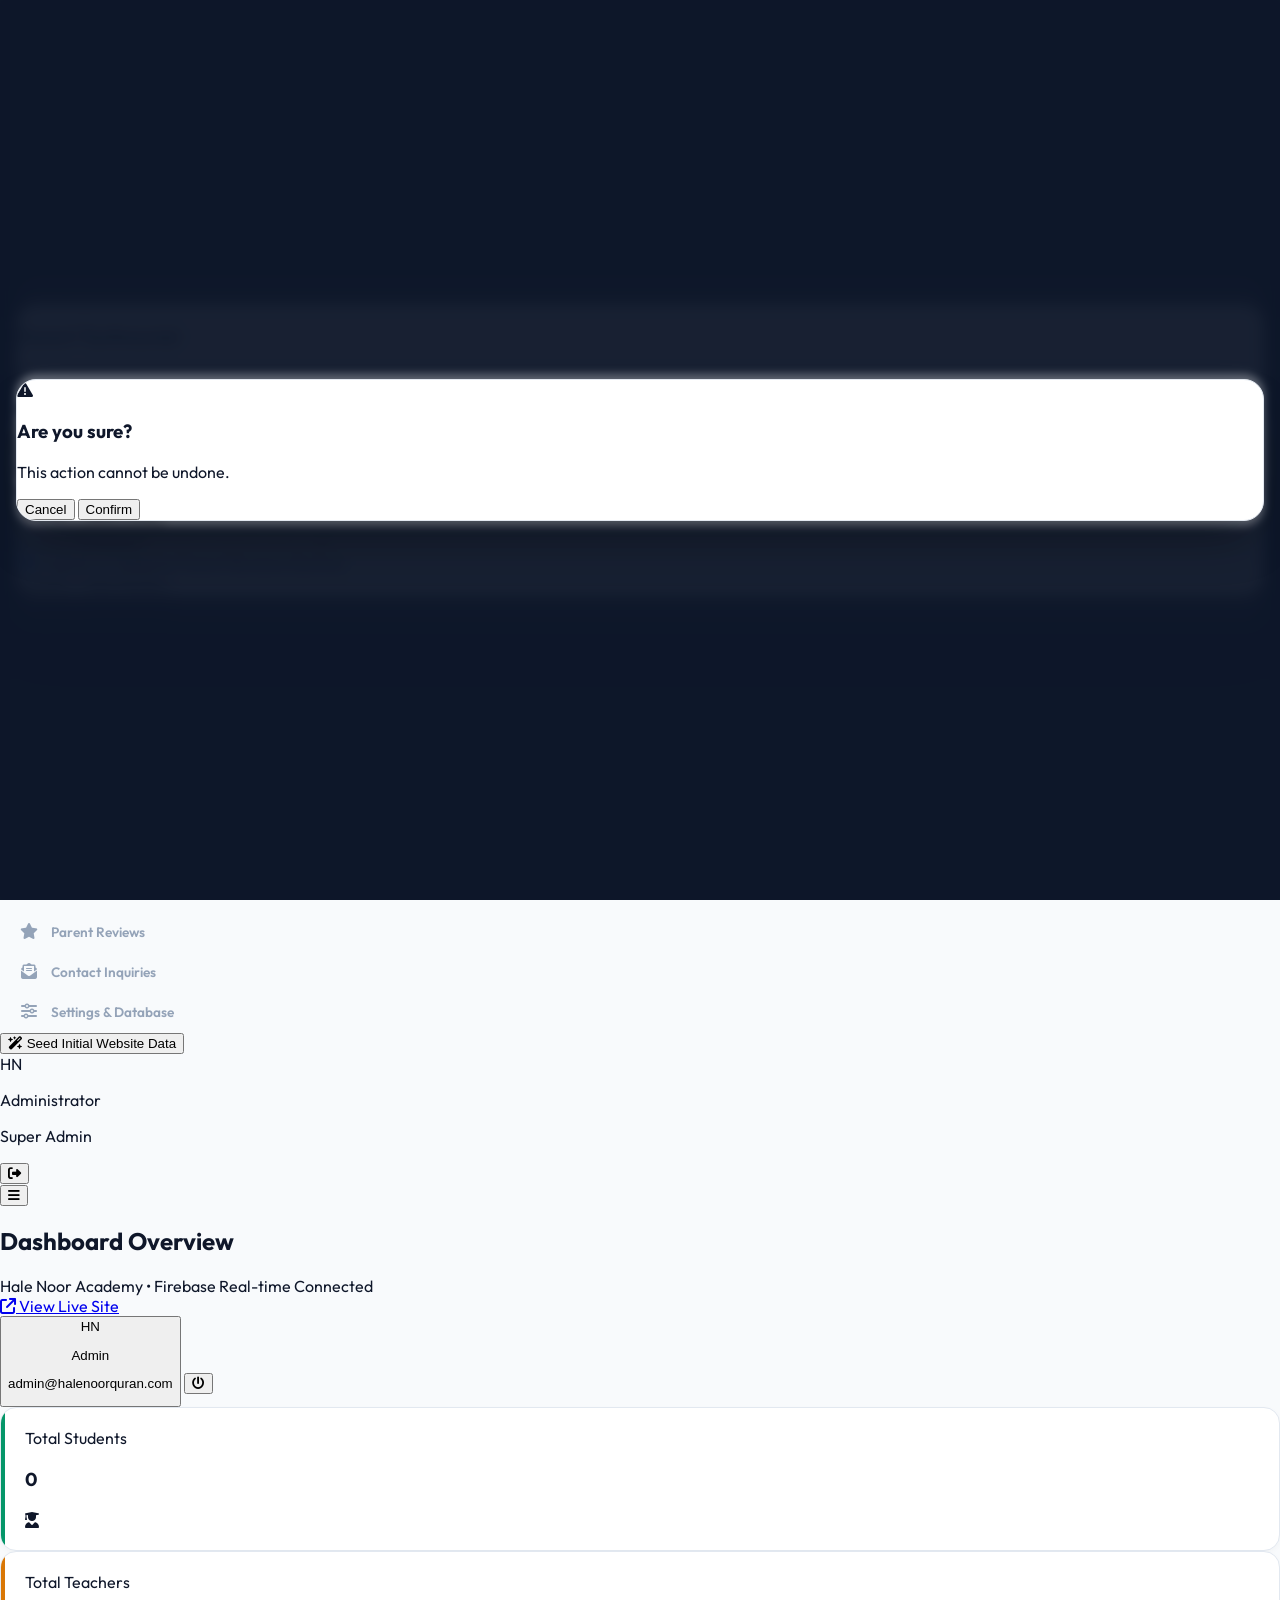
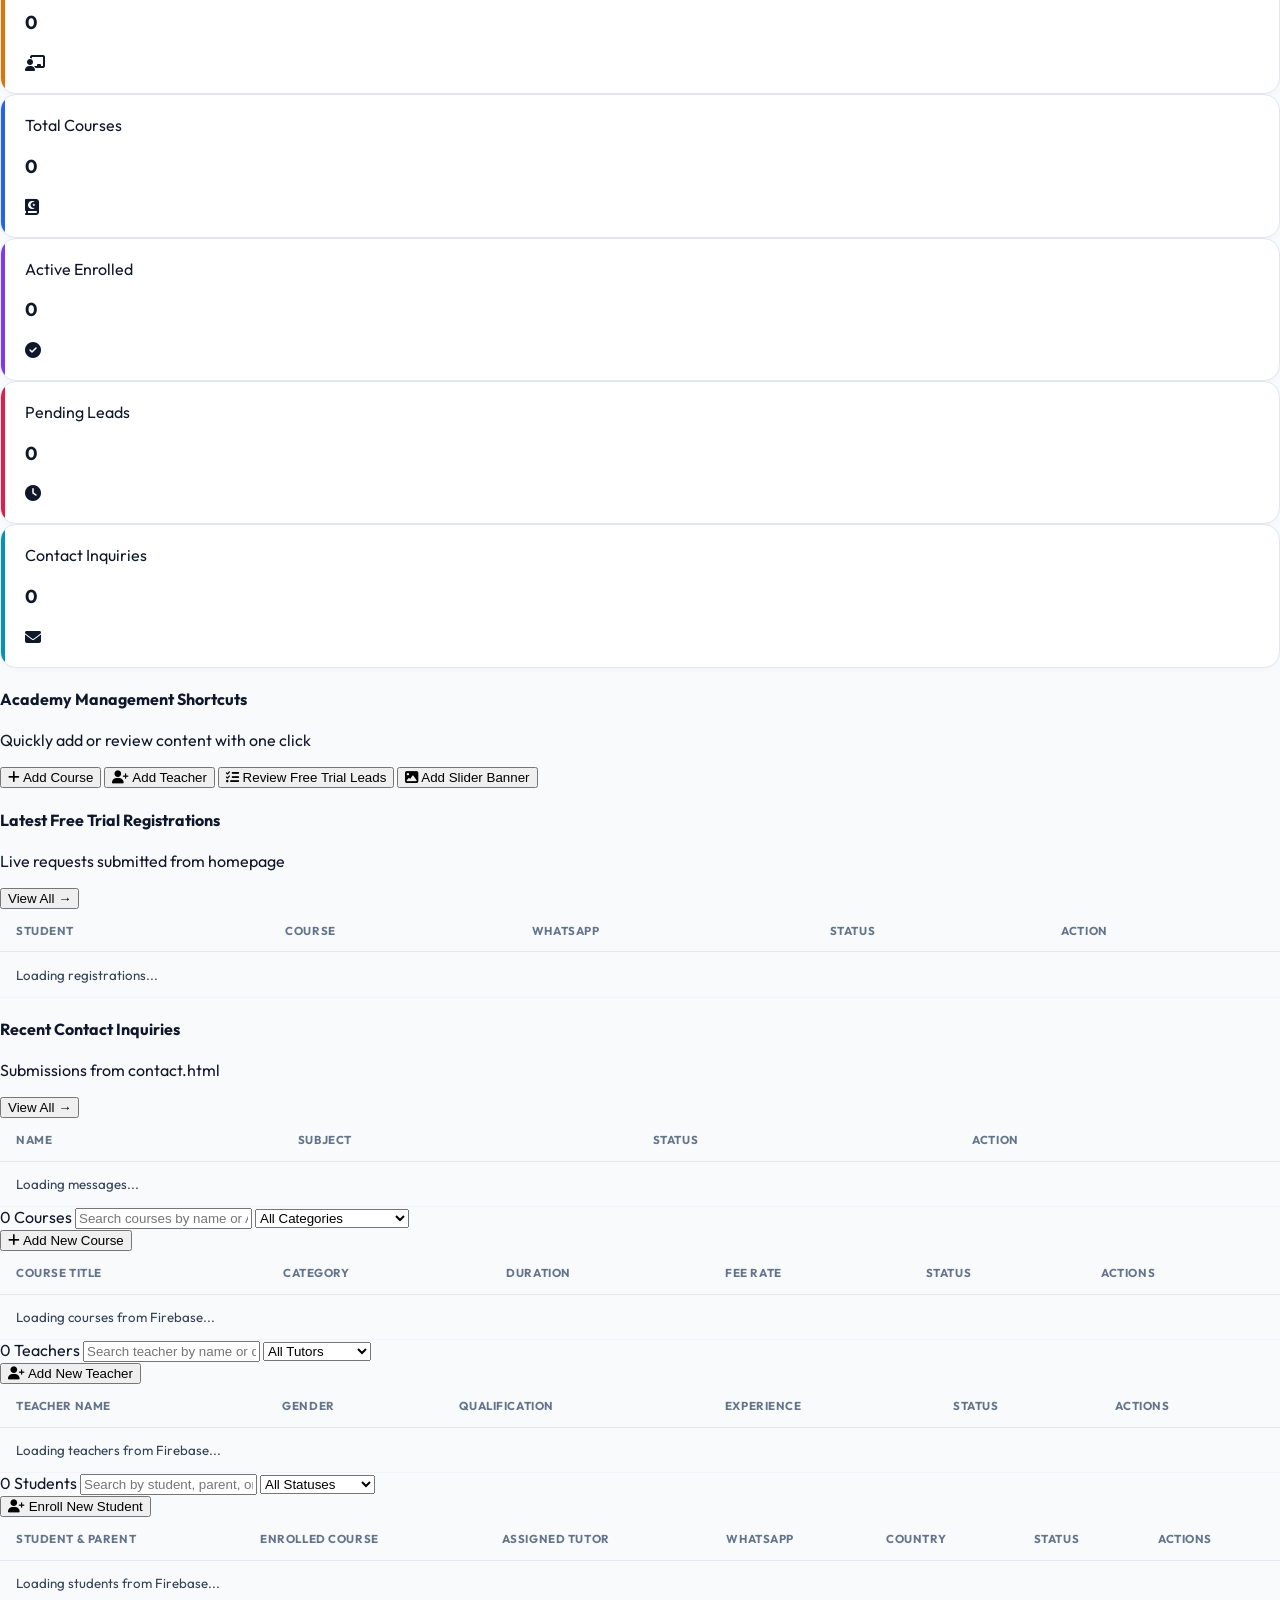
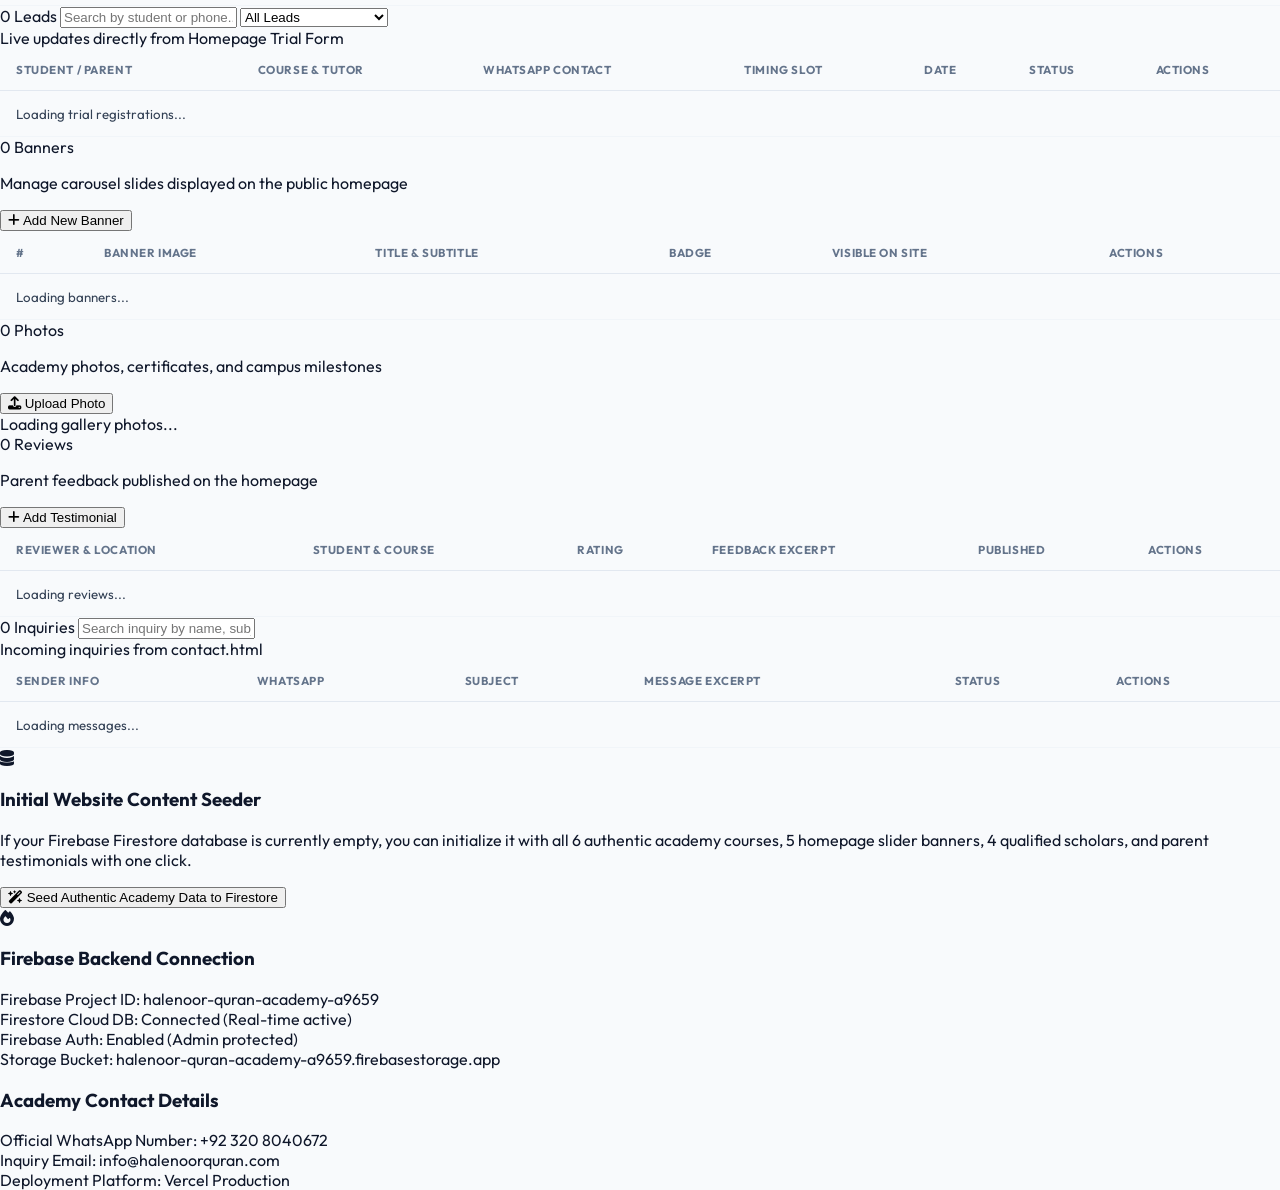
==== admin/index.html @ f628038d "Add professional Admin Dashboard (/admin) with Firebase Authentication, Cloud Firestore real-time CR" ====
<!DOCTYPE html>
<html lang="en">
<head>
  <meta charset="UTF-8">
  <meta name="viewport" content="width=device-width, initial-scale=1.0">
  <title>Admin Dashboard | Hale Noor Quran Academy</title>
  
  <!-- Favicon -->
  <link rel="icon" type="image/png" href="../assets/images/logo.png">
  <link rel="apple-touch-icon" href="../assets/images/logo.png">

  <!-- Tailwind CSS CDN -->
  <script src="https://cdn.tailwindcss.com"></script>
  <script>
    tailwind.config = {
      darkMode: 'class',
      theme: {
        extend: {
          colors: {
            emerald: {
              50: '#ecfdf5',
              100: '#d1fae5',
              200: '#a7f3d0',
              600: '#059669',
              700: '#047857',
              800: '#065f46',
              900: '#064e3b',
              950: '#022c22',
            },
            gold: {
              300: '#fde68a',
              400: '#fbbf24',
              500: '#f59e0b',
              600: '#d97706',
              700: '#b45309',
            }
          },
          fontFamily: {
            sans: ['Outfit', 'Plus Jakarta Sans', 'system-ui', 'sans-serif'],
            arabic: ['Amiri', 'serif'],
          }
        }
      }
    }
  </script>

  <!-- Google Fonts -->
  <link rel="preconnect" href="https://fonts.googleapis.com">
  <link rel="preconnect" href="https://fonts.gstatic.com" crossorigin>
  <link href="https://fonts.googleapis.com/css2?family=Amiri:ital,wght@0,400;0,700;1,400&family=Outfit:wght@300;400;500;600;700;800;900&family=Plus+Jakarta+Sans:wght@400;500;600;700&display=swap" rel="stylesheet">

  <!-- Font Awesome 6 Icons -->
  <link rel="stylesheet" href="https://cdnjs.cloudflare.com/ajax/libs/font-awesome/6.5.1/css/all.min.css">

  <!-- Admin Styles -->
  <link rel="stylesheet" href="css/admin.css">
</head>
<body class="bg-slate-100 text-slate-800 antialiased min-h-screen flex flex-col">

  <!-- ================= INITIAL LOADING SCREEN ================= -->
  <div id="admin-init-loader" class="fixed inset-0 z-50 bg-emerald-950 flex flex-col items-center justify-center p-4">
    <div class="relative w-24 h-24 mb-6">
      <div class="absolute inset-0 rounded-full border-4 border-amber-400/30 animate-ping"></div>
      <img src="../assets/images/logo.png" alt="Hale Noor Logo" class="w-24 h-24 rounded-full object-cover shadow-2xl border-2 border-amber-400 relative z-10">
    </div>
    <h2 class="text-xl sm:text-2xl font-black text-white tracking-wide">HALE NOOR QURAN ACADEMY</h2>
    <p class="text-xs text-amber-300 font-arabic text-lg mt-1">بِسْمِ اللَّهِ الرَّحْمَٰنِ الرَّحِيمِ</p>
    <div class="flex items-center gap-2 mt-6 text-emerald-200 text-xs font-semibold">
      <i class="fa-solid fa-circle-notch fa-spin text-amber-400"></i>
      <span>Securing Admin Session & Connecting Database...</span>
    </div>
  </div>

  <!-- ================= SECURE ADMIN LOGIN VIEW ================= -->
  <div id="admin-login-view" class="hidden min-h-screen bg-slate-900 flex flex-col items-center justify-center p-4 relative overflow-hidden">
    <!-- Geometric Background Glows -->
    <div class="absolute -top-32 -right-32 w-96 h-96 bg-emerald-700/20 rounded-full blur-3xl pointer-events-none"></div>
    <div class="absolute -bottom-32 -left-32 w-96 h-96 bg-amber-500/15 rounded-full blur-3xl pointer-events-none"></div>

    <div class="max-w-md w-full bg-white rounded-3xl p-8 sm:p-10 shadow-2xl border border-slate-200/80 relative z-10">
      
      <!-- Logo & Branding -->
      <div class="text-center mb-8">
        <div class="inline-block p-1.5 rounded-full bg-emerald-50 border-2 border-amber-400/60 shadow-lg mb-3">
          <img src="../assets/images/logo.png" alt="Hale Noor Academy" class="w-16 h-16 rounded-full object-cover">
        </div>
        <h1 class="text-2xl font-black text-slate-900 tracking-tight">Admin Portal</h1>
        <p class="text-xs text-emerald-800 font-bold uppercase tracking-wider mt-0.5">Hale Noor Online Quran Academy</p>
        <p class="font-arabic text-sm text-slate-500 mt-1">هالة نور أكاديمية القرآن الكريم</p>
      </div>

      <!-- Login Form -->
      <form id="admin-login-form" class="space-y-4">
        <div>
          <label class="block text-xs font-bold text-slate-700 uppercase tracking-wider mb-1.5">
            Admin Email Address
          </label>
          <div class="relative">
            <span class="absolute inset-y-0 left-0 pl-3.5 flex items-center pointer-events-none text-slate-400">
              <i class="fa-regular fa-envelope"></i>
            </span>
            <input type="email" id="login-email" required placeholder="admin@halenoorquran.com" class="w-full pl-10 pr-4 py-3 rounded-xl border border-slate-300 text-sm focus:outline-none focus:ring-2 focus:ring-emerald-600 focus:border-transparent transition">
          </div>
        </div>

        <div>
          <div class="flex items-center justify-between mb-1.5">
            <label class="block text-xs font-bold text-slate-700 uppercase tracking-wider">
              Secret Password
            </label>
          </div>
          <div class="relative">
            <span class="absolute inset-y-0 left-0 pl-3.5 flex items-center pointer-events-none text-slate-400">
              <i class="fa-solid fa-lock"></i>
            </span>
            <input type="password" id="login-password" required placeholder="••••••••••••" class="w-full pl-10 pr-4 py-3 rounded-xl border border-slate-300 text-sm focus:outline-none focus:ring-2 focus:ring-emerald-600 focus:border-transparent transition">
          </div>
        </div>

        <button type="submit" id="login-submit-btn" class="w-full py-3.5 rounded-xl bg-gradient-to-r from-emerald-800 to-emerald-950 hover:from-emerald-900 hover:to-slate-950 text-white font-black text-sm shadow-xl shadow-emerald-900/20 transition transform hover:-translate-y-0.5 flex items-center justify-center gap-2">
          <i id="login-spinner" class="fa-solid fa-circle-notch fa-spin hidden"></i>
          <span id="login-btn-text">Sign In to Admin Panel</span>
        </button>
      </form>

      <!-- First-Time Setup Tool -->
      <div class="mt-8 pt-6 border-t border-slate-100 text-center space-y-3">
        <p class="text-xs text-slate-500">
          First time initializing this academy dashboard?
        </p>
        <button type="button" id="btn-open-setup-modal" class="text-xs text-emerald-800 hover:text-emerald-950 font-bold underline transition">
          <i class="fa-solid fa-key mr-1 text-amber-500"></i> Setup Master Admin Account
        </button>
        <div>
          <a href="../index.html" class="inline-flex items-center gap-1.5 text-xs text-slate-400 hover:text-slate-600 font-semibold transition mt-2">
            <i class="fa-solid fa-arrow-left"></i> Return to Public Academy Website
          </a>
        </div>
      </div>

    </div>
  </div>

  <!-- ================= AUTHENTICATED ADMIN DASHBOARD VIEW ================= -->
  <div id="admin-dashboard-view" class="hidden min-h-screen flex flex-row relative">

    <!-- Mobile Sidebar Backdrop Overlay -->
    <div id="mobile-sidebar-overlay" class="hidden fixed inset-0 z-40 bg-slate-950/60 backdrop-blur-sm lg:hidden"></div>

    <!-- ================= SIDEBAR ================= -->
    <aside id="admin-sidebar" class="fixed lg:static top-0 bottom-0 left-0 z-50 bg-emerald-950 text-white flex flex-col justify-between border-r border-emerald-900 shadow-2xl -translate-x-full lg:translate-x-0">
      
      <!-- Sidebar Top Brand -->
      <div class="p-5 border-b border-emerald-900/80">
        <div class="flex items-center gap-3">
          <img src="../assets/images/logo.png" alt="Hale Noor Logo" class="w-11 h-11 rounded-full object-cover border-2 border-amber-400/80 shadow-md shrink-0">
          <div class="overflow-hidden">
            <div class="flex items-center gap-1.5">
              <span class="text-base font-black text-white truncate">Hale Noor</span>
              <span class="text-[10px] font-extrabold px-1.5 py-0.2 bg-amber-400 text-emerald-950 rounded">ADMIN</span>
            </div>
            <p class="text-[11px] text-emerald-300 truncate">Quran Academy Portal</p>
          </div>
        </div>
      </div>

      <!-- Sidebar Navigation Links -->
      <nav class="flex-grow p-4 space-y-1 overflow-y-auto">
        <a class="sidebar-nav-link active" data-section="overview">
          <i class="fa-solid fa-chart-pie"></i>
          <span>Dashboard Overview</span>
        </a>
        <a class="sidebar-nav-link" data-section="courses">
          <i class="fa-solid fa-book-quran"></i>
          <span>Courses Management</span>
        </a>
        <a class="sidebar-nav-link" data-section="teachers">
          <i class="fa-solid fa-chalkboard-user"></i>
          <span>Teachers &amp; Scholars</span>
        </a>
        <a class="sidebar-nav-link" data-section="students">
          <i class="fa-solid fa-user-graduate"></i>
          <span>Registered Students</span>
        </a>
        <a class="sidebar-nav-link" data-section="enrollments">
          <i class="fa-solid fa-calendar-check"></i>
          <span>Free Trial Leads</span>
        </a>
        <a class="sidebar-nav-link" data-section="sliders">
          <i class="fa-solid fa-images"></i>
          <span>Slider Banners</span>
        </a>
        <a class="sidebar-nav-link" data-section="gallery">
          <i class="fa-solid fa-photo-film"></i>
          <span>Photo Gallery</span>
        </a>
        <a class="sidebar-nav-link" data-section="testimonials">
          <i class="fa-solid fa-star"></i>
          <span>Parent Reviews</span>
        </a>
        <a class="sidebar-nav-link" data-section="messages">
          <i class="fa-solid fa-envelope-open-text"></i>
          <span>Contact Inquiries</span>
        </a>
        <a class="sidebar-nav-link" data-section="settings">
          <i class="fa-solid fa-sliders"></i>
          <span>Settings &amp; Database</span>
        </a>
      </nav>

      <!-- Sidebar Quick Seeder & Bottom User Badge -->
      <div class="p-4 border-t border-emerald-900/80 bg-emerald-950/80 space-y-3">
        <!-- Quick Seeder Action -->
        <button type="button" class="btn-seed-database w-full py-2 px-3 rounded-xl bg-amber-500/20 hover:bg-amber-500/30 text-amber-300 border border-amber-500/40 font-bold text-xs flex items-center justify-center gap-2 transition">
          <i class="fa-solid fa-wand-magic-sparkles text-amber-400"></i>
          <span>Seed Initial Website Data</span>
        </button>

        <div class="flex items-center justify-between pt-2">
          <div class="flex items-center gap-2.5 overflow-hidden">
            <div class="w-8 h-8 rounded-full bg-emerald-800 border border-amber-400 text-amber-300 font-extrabold text-xs flex items-center justify-center shrink-0 admin-user-avatar">
              HN
            </div>
            <div class="overflow-hidden">
              <p class="text-xs font-bold text-white truncate admin-user-name">Administrator</p>
              <p class="text-[10px] text-emerald-300 truncate admin-user-role">Super Admin</p>
            </div>
          </div>
          <button class="admin-logout-btn p-2 rounded-lg text-slate-400 hover:text-red-400 hover:bg-emerald-900 transition" title="Log Out">
            <i class="fa-solid fa-right-from-bracket"></i>
          </button>
        </div>
      </div>

    </aside>

    <!-- ================= MAIN CONTENT WRAPPER ================= -->
    <div class="flex-grow flex flex-col min-w-0 bg-[#f8fafc]">
      
      <!-- Top Sticky Header -->
      <header class="sticky top-0 z-30 bg-white border-b border-slate-200/90 shadow-sm px-4 sm:px-6 py-3.5 flex items-center justify-between gap-4">
        
        <!-- Left: Hamburger Toggle & Page Title -->
        <div class="flex items-center gap-3">
          <button id="admin-sidebar-toggle" class="lg:hidden p-2 rounded-xl text-slate-600 hover:bg-slate-100 focus:outline-none" aria-label="Toggle Navigation">
            <i class="fa-solid fa-bars text-lg"></i>
          </button>
          <div>
            <h2 id="admin-header-title" class="text-lg sm:text-xl font-black text-slate-900 tracking-tight">
              Dashboard Overview
            </h2>
            <div class="flex items-center gap-2 text-[11px] text-slate-500 font-medium">
              <span>Hale Noor Academy</span>
              <span>&bull;</span>
              <span class="text-emerald-700 font-semibold flex items-center gap-1">
                <span class="w-2 h-2 rounded-full bg-emerald-500 animate-pulse"></span>
                <span>Firebase Real-time Connected</span>
              </span>
            </div>
          </div>
        </div>

        <!-- Right: Action Buttons & Admin Profile -->
        <div class="flex items-center gap-2.5 sm:gap-3">
          
          <a href="../index.html" target="_blank" class="hidden sm:inline-flex items-center gap-1.5 px-3.5 py-2 rounded-xl bg-slate-100 hover:bg-emerald-50 text-slate-700 hover:text-emerald-800 text-xs font-bold border border-slate-200 transition">
            <i class="fa-solid fa-arrow-up-right-from-square text-xs"></i>
            <span>View Live Site</span>
          </a>

          <!-- Profile Trigger -->
          <div class="flex items-center gap-2 pl-2 border-l border-slate-200">
            <button onclick="openModal('admin-profile-modal')" class="flex items-center gap-2 p-1.5 rounded-xl hover:bg-slate-100 transition text-left" title="Account Settings">
              <div class="w-8 h-8 rounded-full bg-emerald-900 text-amber-300 font-extrabold text-xs flex items-center justify-center admin-user-avatar">
                HN
              </div>
              <div class="hidden md:block">
                <p class="text-xs font-bold text-slate-800 leading-tight admin-user-name">Admin</p>
                <p class="text-[10px] text-slate-500 leading-tight admin-user-email">admin@halenoorquran.com</p>
              </div>
            </button>
            <button class="admin-logout-btn p-2 rounded-xl text-slate-400 hover:text-red-600 hover:bg-red-50 transition" title="Log Out">
              <i class="fa-solid fa-power-off text-sm"></i>
            </button>
          </div>

        </div>

      </header>

      <!-- Main Section Container -->
      <main class="flex-grow p-4 sm:p-6 lg:p-8 space-y-6">

        <!-- ================= 1. OVERVIEW PANE ================= -->
        <section id="section-overview" class="admin-section-pane space-y-6">
          
          <!-- Metric Statistics Cards (6 Dynamic Stat Cards) -->
          <div class="grid grid-cols-1 sm:grid-cols-2 lg:grid-cols-3 xl:grid-cols-6 gap-4">
            
            <div class="stat-card stat-emerald">
              <span class="text-[11px] font-bold text-slate-500 uppercase tracking-wider">Total Students</span>
              <div class="flex items-center justify-between mt-2">
                <h3 id="stat-total-students" class="text-2xl font-black text-slate-900">0</h3>
                <span class="w-9 h-9 rounded-xl bg-emerald-50 text-emerald-700 flex items-center justify-center text-sm">
                  <i class="fa-solid fa-user-graduate"></i>
                </span>
              </div>
            </div>

            <div class="stat-card stat-gold">
              <span class="text-[11px] font-bold text-slate-500 uppercase tracking-wider">Total Teachers</span>
              <div class="flex items-center justify-between mt-2">
                <h3 id="stat-total-teachers" class="text-2xl font-black text-slate-900">0</h3>
                <span class="w-9 h-9 rounded-xl bg-amber-50 text-amber-700 flex items-center justify-center text-sm">
                  <i class="fa-solid fa-chalkboard-user"></i>
                </span>
              </div>
            </div>

            <div class="stat-card stat-blue">
              <span class="text-[11px] font-bold text-slate-500 uppercase tracking-wider">Total Courses</span>
              <div class="flex items-center justify-between mt-2">
                <h3 id="stat-total-courses" class="text-2xl font-black text-slate-900">0</h3>
                <span class="w-9 h-9 rounded-xl bg-blue-50 text-blue-700 flex items-center justify-center text-sm">
                  <i class="fa-solid fa-book-quran"></i>
                </span>
              </div>
            </div>

            <div class="stat-card stat-purple">
              <span class="text-[11px] font-bold text-slate-500 uppercase tracking-wider">Active Enrolled</span>
              <div class="flex items-center justify-between mt-2">
                <h3 id="stat-active-enrollments" class="text-2xl font-black text-purple-700">0</h3>
                <span class="w-9 h-9 rounded-xl bg-purple-50 text-purple-700 flex items-center justify-center text-sm">
                  <i class="fa-solid fa-circle-check"></i>
                </span>
              </div>
            </div>

            <div class="stat-card stat-rose">
              <span class="text-[11px] font-bold text-slate-500 uppercase tracking-wider">Pending Leads</span>
              <div class="flex items-center justify-between mt-2">
                <h3 id="stat-pending-enrollments" class="text-2xl font-black text-rose-600">0</h3>
                <span class="w-9 h-9 rounded-xl bg-rose-50 text-rose-700 flex items-center justify-center text-sm">
                  <i class="fa-solid fa-clock"></i>
                </span>
              </div>
            </div>

            <div class="stat-card stat-cyan">
              <span class="text-[11px] font-bold text-slate-500 uppercase tracking-wider">Contact Inquiries</span>
              <div class="flex items-center justify-between mt-2">
                <h3 id="stat-total-messages" class="text-lg font-black text-cyan-800">0</h3>
                <span class="w-9 h-9 rounded-xl bg-cyan-50 text-cyan-700 flex items-center justify-center text-sm">
                  <i class="fa-solid fa-envelope"></i>
                </span>
              </div>
            </div>

          </div>

          <!-- Quick Actions Bar -->
          <div class="p-5 bg-white rounded-2xl border border-slate-200 shadow-sm flex flex-wrap items-center justify-between gap-4">
            <div>
              <h4 class="font-extrabold text-slate-900 text-sm">Academy Management Shortcuts</h4>
              <p class="text-xs text-slate-500">Quickly add or review content with one click</p>
            </div>
            <div class="flex flex-wrap items-center gap-2.5">
              <button onclick="switchSection('courses'); document.getElementById('btn-add-course').click();" class="px-3.5 py-2 rounded-xl bg-emerald-800 hover:bg-emerald-900 text-white font-bold text-xs flex items-center gap-1.5 transition">
                <i class="fa-solid fa-plus text-xs"></i> Add Course
              </button>
              <button onclick="switchSection('teachers'); document.getElementById('btn-add-teacher').click();" class="px-3.5 py-2 rounded-xl bg-amber-500 hover:bg-amber-600 text-slate-950 font-extrabold text-xs flex items-center gap-1.5 transition">
                <i class="fa-solid fa-user-plus text-xs"></i> Add Teacher
              </button>
              <button onclick="switchSection('enrollments')" class="px-3.5 py-2 rounded-xl bg-blue-600 hover:bg-blue-700 text-white font-bold text-xs flex items-center gap-1.5 transition">
                <i class="fa-solid fa-list-check text-xs"></i> Review Free Trial Leads
              </button>
              <button onclick="switchSection('sliders'); document.getElementById('btn-add-slider').click();" class="px-3.5 py-2 rounded-xl bg-slate-800 hover:bg-slate-900 text-white font-bold text-xs flex items-center gap-1.5 transition">
                <i class="fa-solid fa-image text-xs"></i> Add Slider Banner
              </button>
            </div>
          </div>

          <!-- Two Column Data Preview: Recent Leads & Recent Inquiries -->
          <div class="grid grid-cols-1 lg:grid-cols-2 gap-6">
            
            <!-- Recent Trial Leads -->
            <div class="bg-white rounded-2xl border border-slate-200 shadow-sm p-5 space-y-4">
              <div class="flex items-center justify-between">
                <div>
                  <h4 class="font-black text-slate-900 text-base">Latest Free Trial Registrations</h4>
                  <p class="text-xs text-slate-500">Live requests submitted from homepage</p>
                </div>
                <button onclick="switchSection('enrollments')" class="text-xs font-bold text-emerald-800 hover:underline">
                  View All &rarr;
                </button>
              </div>

              <div class="table-responsive">
                <table class="admin-table">
                  <thead>
                    <tr>
                      <th>Student</th>
                      <th>Course</th>
                      <th>WhatsApp</th>
                      <th>Status</th>
                      <th class="text-right">Action</th>
                    </tr>
                  </thead>
                  <tbody id="overview-recent-leads">
                    <tr><td colspan="5" class="text-center py-6 text-slate-400">Loading registrations...</td></tr>
                  </tbody>
                </table>
              </div>
            </div>

            <!-- Recent Inquiries -->
            <div class="bg-white rounded-2xl border border-slate-200 shadow-sm p-5 space-y-4">
              <div class="flex items-center justify-between">
                <div>
                  <h4 class="font-black text-slate-900 text-base">Recent Contact Inquiries</h4>
                  <p class="text-xs text-slate-500">Submissions from contact.html</p>
                </div>
                <button onclick="switchSection('messages')" class="text-xs font-bold text-emerald-800 hover:underline">
                  View All &rarr;
                </button>
              </div>

              <div class="table-responsive">
                <table class="admin-table">
                  <thead>
                    <tr>
                      <th>Name</th>
                      <th>Subject</th>
                      <th>Status</th>
                      <th class="text-right">Action</th>
                    </tr>
                  </thead>
                  <tbody id="overview-recent-messages">
                    <tr><td colspan="4" class="text-center py-6 text-slate-400">Loading messages...</td></tr>
                  </tbody>
                </table>
              </div>
            </div>

          </div>

        </section>

        <!-- ================= 2. COURSES PANE ================= -->
        <section id="section-courses" class="admin-section-pane hidden space-y-4">
          
          <div class="flex flex-col sm:flex-row items-stretch sm:items-center justify-between gap-3 bg-white p-4 rounded-2xl border border-slate-200">
            <div class="flex items-center gap-3">
              <span id="courses-count-badge" class="px-3 py-1 rounded-full text-xs font-bold bg-emerald-100 text-emerald-800 border border-emerald-200">
                0 Courses
              </span>
              <input type="text" id="search-courses" placeholder="Search courses by name or Arabic..." class="p-2 pl-3 rounded-xl border border-slate-300 text-xs w-full sm:w-64 focus:ring-2 focus:ring-emerald-600 focus:outline-none">
              <select id="filter-course-category" class="p-2 rounded-xl border border-slate-300 text-xs font-semibold focus:ring-2 focus:ring-emerald-600 focus:outline-none">
                <option value="all">All Categories</option>
                <option value="Beginners & Kids">Beginners &amp; Kids</option>
                <option value="Most Popular">Most Popular</option>
                <option value="Intensive">Intensive</option>
                <option value="Youth & Adults">Youth &amp; Adults</option>
                <option value="Language & Grammar">Language &amp; Grammar</option>
              </select>
            </div>
            <button id="btn-add-course" class="px-4 py-2 rounded-xl bg-emerald-800 hover:bg-emerald-900 text-white font-bold text-xs flex items-center justify-center gap-2 shadow transition">
              <i class="fa-solid fa-plus"></i>
              <span>Add New Course</span>
            </button>
          </div>

          <div class="bg-white rounded-2xl border border-slate-200 shadow-sm overflow-hidden">
            <div class="table-responsive">
              <table class="admin-table">
                <thead>
                  <tr>
                    <th>Course Title</th>
                    <th>Category</th>
                    <th>Duration</th>
                    <th>Fee Rate</th>
                    <th>Status</th>
                    <th class="text-right">Actions</th>
                  </tr>
                </thead>
                <tbody id="courses-table-body">
                  <tr><td colspan="6" class="text-center py-8 text-slate-400">Loading courses from Firebase...</td></tr>
                </tbody>
              </table>
            </div>
          </div>

        </section>

        <!-- ================= 3. TEACHERS PANE ================= -->
        <section id="section-teachers" class="admin-section-pane hidden space-y-4">
          
          <div class="flex flex-col sm:flex-row items-stretch sm:items-center justify-between gap-3 bg-white p-4 rounded-2xl border border-slate-200">
            <div class="flex items-center gap-3">
              <span id="teachers-count-badge" class="px-3 py-1 rounded-full text-xs font-bold bg-amber-100 text-amber-900 border border-amber-300">
                0 Teachers
              </span>
              <input type="text" id="search-teachers" placeholder="Search teacher by name or degree..." class="p-2 pl-3 rounded-xl border border-slate-300 text-xs w-full sm:w-64 focus:ring-2 focus:ring-emerald-600 focus:outline-none">
              <select id="filter-teacher-gender" class="p-2 rounded-xl border border-slate-300 text-xs font-semibold focus:ring-2 focus:ring-emerald-600 focus:outline-none">
                <option value="all">All Tutors</option>
                <option value="Male">Male Scholars</option>
                <option value="Female">Female Tutors</option>
              </select>
            </div>
            <button id="btn-add-teacher" class="px-4 py-2 rounded-xl bg-amber-500 hover:bg-amber-600 text-slate-950 font-extrabold text-xs flex items-center justify-center gap-2 shadow transition">
              <i class="fa-solid fa-user-plus"></i>
              <span>Add New Teacher</span>
            </button>
          </div>

          <div class="bg-white rounded-2xl border border-slate-200 shadow-sm overflow-hidden">
            <div class="table-responsive">
              <table class="admin-table">
                <thead>
                  <tr>
                    <th>Teacher Name</th>
                    <th>Gender</th>
                    <th>Qualification</th>
                    <th>Experience</th>
                    <th>Status</th>
                    <th class="text-right">Actions</th>
                  </tr>
                </thead>
                <tbody id="teachers-table-body">
                  <tr><td colspan="6" class="text-center py-8 text-slate-400">Loading teachers from Firebase...</td></tr>
                </tbody>
              </table>
            </div>
          </div>

        </section>

        <!-- ================= 4. STUDENTS PANE ================= -->
        <section id="section-students" class="admin-section-pane hidden space-y-4">
          
          <div class="flex flex-col sm:flex-row items-stretch sm:items-center justify-between gap-3 bg-white p-4 rounded-2xl border border-slate-200">
            <div class="flex items-center gap-3">
              <span id="students-count-badge" class="px-3 py-1 rounded-full text-xs font-bold bg-emerald-100 text-emerald-800 border border-emerald-200">
                0 Students
              </span>
              <input type="text" id="search-students" placeholder="Search by student, parent, or WhatsApp..." class="p-2 pl-3 rounded-xl border border-slate-300 text-xs w-full sm:w-64 focus:ring-2 focus:ring-emerald-600 focus:outline-none">
              <select id="filter-student-status" class="p-2 rounded-xl border border-slate-300 text-xs font-semibold focus:ring-2 focus:ring-emerald-600 focus:outline-none">
                <option value="all">All Statuses</option>
                <option value="Active">Active</option>
                <option value="Completed">Completed</option>
                <option value="Paused">Paused / Leave</option>
              </select>
            </div>
            <button id="btn-add-student" class="px-4 py-2 rounded-xl bg-emerald-800 hover:bg-emerald-900 text-white font-bold text-xs flex items-center justify-center gap-2 shadow transition">
              <i class="fa-solid fa-user-plus"></i>
              <span>Enroll New Student</span>
            </button>
          </div>

          <div class="bg-white rounded-2xl border border-slate-200 shadow-sm overflow-hidden">
            <div class="table-responsive">
              <table class="admin-table">
                <thead>
                  <tr>
                    <th>Student &amp; Parent</th>
                    <th>Enrolled Course</th>
                    <th>Assigned Tutor</th>
                    <th>WhatsApp</th>
                    <th>Country</th>
                    <th>Status</th>
                    <th class="text-right">Actions</th>
                  </tr>
                </thead>
                <tbody id="students-table-body">
                  <tr><td colspan="7" class="text-center py-8 text-slate-400">Loading students from Firebase...</td></tr>
                </tbody>
              </table>
            </div>
          </div>

        </section>

        <!-- ================= 5. ENROLLMENTS & FREE TRIAL LEADS PANE ================= -->
        <section id="section-enrollments" class="admin-section-pane hidden space-y-4">
          
          <div class="flex flex-col sm:flex-row items-stretch sm:items-center justify-between gap-3 bg-white p-4 rounded-2xl border border-slate-200">
            <div class="flex items-center gap-3">
              <span id="enrollments-count-badge" class="px-3 py-1 rounded-full text-xs font-bold bg-blue-100 text-blue-800 border border-blue-200">
                0 Leads
              </span>
              <input type="text" id="search-enrollments" placeholder="Search by student or phone..." class="p-2 pl-3 rounded-xl border border-slate-300 text-xs w-full sm:w-64 focus:ring-2 focus:ring-emerald-600 focus:outline-none">
              <select id="filter-enrollment-status" class="p-2 rounded-xl border border-slate-300 text-xs font-semibold focus:ring-2 focus:ring-emerald-600 focus:outline-none">
                <option value="all">All Leads</option>
                <option value="New">New</option>
                <option value="Contacted">Contacted</option>
                <option value="Scheduled">Trial Scheduled</option>
                <option value="Approved">Approved</option>
                <option value="Converted">Converted to Student</option>
                <option value="Rejected">Rejected</option>
              </select>
            </div>
            <div class="text-xs text-slate-500 font-semibold">
              Live updates directly from Homepage Trial Form
            </div>
          </div>

          <div class="bg-white rounded-2xl border border-slate-200 shadow-sm overflow-hidden">
            <div class="table-responsive">
              <table class="admin-table">
                <thead>
                  <tr>
                    <th>Student / Parent</th>
                    <th>Course &amp; Tutor</th>
                    <th>WhatsApp Contact</th>
                    <th>Timing Slot</th>
                    <th>Date</th>
                    <th>Status</th>
                    <th class="text-right">Actions</th>
                  </tr>
                </thead>
                <tbody id="enrollments-table-body">
                  <tr><td colspan="7" class="text-center py-8 text-slate-400">Loading trial registrations...</td></tr>
                </tbody>
              </table>
            </div>
          </div>

        </section>

        <!-- ================= 6. SLIDERS PANE ================= -->
        <section id="section-sliders" class="admin-section-pane hidden space-y-4">
          
          <div class="flex flex-col sm:flex-row items-stretch sm:items-center justify-between gap-3 bg-white p-4 rounded-2xl border border-slate-200">
            <div class="flex items-center gap-3">
              <span id="sliders-count-badge" class="px-3 py-1 rounded-full text-xs font-bold bg-amber-100 text-amber-900 border border-amber-300">
                0 Banners
              </span>
              <p class="text-xs text-slate-500">Manage carousel slides displayed on the public homepage</p>
            </div>
            <button id="btn-add-slider" class="px-4 py-2 rounded-xl bg-slate-800 hover:bg-slate-900 text-white font-bold text-xs flex items-center justify-center gap-2 shadow transition">
              <i class="fa-solid fa-plus"></i>
              <span>Add New Banner</span>
            </button>
          </div>

          <div class="bg-white rounded-2xl border border-slate-200 shadow-sm overflow-hidden">
            <div class="table-responsive">
              <table class="admin-table">
                <thead>
                  <tr>
                    <th class="text-center w-12">#</th>
                    <th>Banner Image</th>
                    <th>Title &amp; Subtitle</th>
                    <th>Badge</th>
                    <th>Visible on Site</th>
                    <th class="text-right">Actions</th>
                  </tr>
                </thead>
                <tbody id="sliders-table-body">
                  <tr><td colspan="6" class="text-center py-8 text-slate-400">Loading banners...</td></tr>
                </tbody>
              </table>
            </div>
          </div>

        </section>

        <!-- ================= 7. GALLERY PANE ================= -->
        <section id="section-gallery" class="admin-section-pane hidden space-y-4">
          
          <div class="flex flex-col sm:flex-row items-stretch sm:items-center justify-between gap-3 bg-white p-4 rounded-2xl border border-slate-200">
            <div class="flex items-center gap-3">
              <span id="gallery-count-badge" class="px-3 py-1 rounded-full text-xs font-bold bg-purple-100 text-purple-900 border border-purple-200">
                0 Photos
              </span>
              <p class="text-xs text-slate-500">Academy photos, certificates, and campus milestones</p>
            </div>
            <button id="btn-add-gallery" class="px-4 py-2 rounded-xl bg-purple-800 hover:bg-purple-900 text-white font-bold text-xs flex items-center justify-center gap-2 shadow transition">
              <i class="fa-solid fa-upload"></i>
              <span>Upload Photo</span>
            </button>
          </div>

          <div id="gallery-items-grid" class="grid grid-cols-1 sm:grid-cols-2 lg:grid-cols-3 xl:grid-cols-4 gap-6">
            <div class="col-span-full text-center py-8 text-slate-400">Loading gallery photos...</div>
          </div>

        </section>

        <!-- ================= 8. TESTIMONIALS PANE ================= -->
        <section id="section-testimonials" class="admin-section-pane hidden space-y-4">
          
          <div class="flex flex-col sm:flex-row items-stretch sm:items-center justify-between gap-3 bg-white p-4 rounded-2xl border border-slate-200">
            <div class="flex items-center gap-3">
              <span id="testimonials-count-badge" class="px-3 py-1 rounded-full text-xs font-bold bg-amber-100 text-amber-900 border border-amber-300">
                0 Reviews
              </span>
              <p class="text-xs text-slate-500">Parent feedback published on the homepage</p>
            </div>
            <button id="btn-add-testimonial" class="px-4 py-2 rounded-xl bg-amber-500 hover:bg-amber-600 text-slate-950 font-extrabold text-xs flex items-center justify-center gap-2 shadow transition">
              <i class="fa-solid fa-plus"></i>
              <span>Add Testimonial</span>
            </button>
          </div>

          <div class="bg-white rounded-2xl border border-slate-200 shadow-sm overflow-hidden">
            <div class="table-responsive">
              <table class="admin-table">
                <thead>
                  <tr>
                    <th>Reviewer &amp; Location</th>
                    <th>Student &amp; Course</th>
                    <th>Rating</th>
                    <th>Feedback Excerpt</th>
                    <th>Published</th>
                    <th class="text-right">Actions</th>
                  </tr>
                </thead>
                <tbody id="testimonials-table-body">
                  <tr><td colspan="6" class="text-center py-8 text-slate-400">Loading reviews...</td></tr>
                </tbody>
              </table>
            </div>
          </div>

        </section>

        <!-- ================= 9. CONTACT MESSAGES PANE ================= -->
        <section id="section-messages" class="admin-section-pane hidden space-y-4">
          
          <div class="flex flex-col sm:flex-row items-stretch sm:items-center justify-between gap-3 bg-white p-4 rounded-2xl border border-slate-200">
            <div class="flex items-center gap-3">
              <span id="messages-count-badge" class="px-3 py-1 rounded-full text-xs font-bold bg-cyan-100 text-cyan-900 border border-cyan-200">
                0 Inquiries
              </span>
              <input type="text" id="search-messages" placeholder="Search inquiry by name, subject, or message..." class="p-2 pl-3 rounded-xl border border-slate-300 text-xs w-full sm:w-72 focus:ring-2 focus:ring-emerald-600 focus:outline-none">
            </div>
            <div class="text-xs text-slate-500 font-semibold">
              Incoming inquiries from contact.html
            </div>
          </div>

          <div class="bg-white rounded-2xl border border-slate-200 shadow-sm overflow-hidden">
            <div class="table-responsive">
              <table class="admin-table">
                <thead>
                  <tr>
                    <th>Sender Info</th>
                    <th>WhatsApp</th>
                    <th>Subject</th>
                    <th>Message Excerpt</th>
                    <th>Status</th>
                    <th class="text-right">Actions</th>
                  </tr>
                </thead>
                <tbody id="messages-table-body">
                  <tr><td colspan="6" class="text-center py-8 text-slate-400">Loading messages...</td></tr>
                </tbody>
              </table>
            </div>
          </div>

        </section>

        <!-- ================= 10. SETTINGS & SEEDER PANE ================= -->
        <section id="section-settings" class="admin-section-pane hidden space-y-6">
          
          <div class="grid md:grid-cols-2 gap-6">
            
            <!-- Academy Initial Data Seeder Card -->
            <div class="bg-white rounded-2xl border border-slate-200 p-6 shadow-sm space-y-4">
              <div class="w-12 h-12 rounded-xl bg-amber-100 text-amber-800 flex items-center justify-center text-xl">
                <i class="fa-solid fa-database"></i>
              </div>
              <h3 class="text-lg font-black text-slate-900">Initial Website Content Seeder</h3>
              <p class="text-xs text-slate-600 leading-relaxed">
                If your Firebase Firestore database is currently empty, you can initialize it with all 6 authentic academy courses, 5 homepage slider banners, 4 qualified scholars, and parent testimonials with one click.
              </p>
              <button type="button" class="btn-seed-database px-5 py-3 rounded-xl bg-amber-500 hover:bg-amber-600 text-slate-950 font-extrabold text-xs shadow flex items-center gap-2 transition">
                <i class="fa-solid fa-wand-magic-sparkles"></i>
                <span>Seed Authentic Academy Data to Firestore</span>
              </button>
            </div>

            <!-- Firebase Connection Info -->
            <div class="bg-white rounded-2xl border border-slate-200 p-6 shadow-sm space-y-4">
              <div class="w-12 h-12 rounded-xl bg-emerald-100 text-emerald-800 flex items-center justify-center text-xl">
                <i class="fa-solid fa-fire"></i>
              </div>
              <h3 class="text-lg font-black text-slate-900">Firebase Backend Connection</h3>
              <div class="space-y-2 text-xs">
                <div class="flex justify-between py-1 border-b border-slate-100">
                  <span class="text-slate-500 font-semibold">Firebase Project ID:</span>
                  <span class="font-mono font-bold text-slate-800">halenoor-quran-academy-a9659</span>
                </div>
                <div class="flex justify-between py-1 border-b border-slate-100">
                  <span class="text-slate-500 font-semibold">Firestore Cloud DB:</span>
                  <span class="text-emerald-700 font-bold">Connected (Real-time active)</span>
                </div>
                <div class="flex justify-between py-1 border-b border-slate-100">
                  <span class="text-slate-500 font-semibold">Firebase Auth:</span>
                  <span class="text-emerald-700 font-bold">Enabled (Admin protected)</span>
                </div>
                <div class="flex justify-between py-1 border-b border-slate-100">
                  <span class="text-slate-500 font-semibold">Storage Bucket:</span>
                  <span class="font-mono text-slate-700 truncate max-w-[200px]">halenoor-quran-academy-a9659.firebasestorage.app</span>
                </div>
              </div>
            </div>

          </div>

          <!-- Academy Official Details & WhatsApp Config -->
          <div class="bg-white rounded-2xl border border-slate-200 p-6 shadow-sm space-y-4">
            <h3 class="text-lg font-black text-slate-900">Academy Contact Details</h3>
            <div class="grid sm:grid-cols-3 gap-4 text-xs">
              <div class="p-3 bg-slate-50 rounded-xl">
                <span class="text-slate-500 block mb-1">Official WhatsApp Number:</span>
                <span class="font-bold text-emerald-800 text-sm">+92 320 8040672</span>
              </div>
              <div class="p-3 bg-slate-50 rounded-xl">
                <span class="text-slate-500 block mb-1">Inquiry Email:</span>
                <span class="font-bold text-slate-800 text-sm">info@halenoorquran.com</span>
              </div>
              <div class="p-3 bg-slate-50 rounded-xl">
                <span class="text-slate-500 block mb-1">Deployment Platform:</span>
                <span class="font-bold text-slate-800 text-sm">Vercel Production</span>
              </div>
            </div>
          </div>

        </section>

      </main>

    </div>

  </div>

  <!-- ================= MODALS CONTAINER ================= -->

  <!-- 1. FIRST-TIME MASTER ADMIN SETUP MODAL -->
  <div id="first-time-setup-modal" class="modal-overlay hidden">
    <div class="modal-content-box max-w-md p-6 sm:p-8">
      <div class="text-center mb-6">
        <div class="w-12 h-12 rounded-full bg-amber-100 text-amber-700 flex items-center justify-center text-xl mx-auto mb-2">
          <i class="fa-solid fa-shield-halved"></i>
        </div>
        <h3 class="text-xl font-black text-slate-900">Initialize Master Admin</h3>
        <p class="text-xs text-slate-500 mt-1">Create your primary administrator credentials in Firebase Authentication.</p>
      </div>

      <form id="first-time-setup-form" class="space-y-3.5">
        <div>
          <label class="block text-xs font-bold text-slate-700 mb-1">Administrator Full Name</label>
          <input type="text" id="setup-name" required placeholder="Principal / Academy Director" class="w-full p-2.5 rounded-xl border border-slate-300 text-xs focus:ring-2 focus:ring-emerald-600 focus:outline-none">
        </div>
        <div>
          <label class="block text-xs font-bold text-slate-700 mb-1">Admin Email Address</label>
          <input type="email" id="setup-email" required placeholder="admin@halenoorquran.com" class="w-full p-2.5 rounded-xl border border-slate-300 text-xs focus:ring-2 focus:ring-emerald-600 focus:outline-none">
        </div>
        <div>
          <label class="block text-xs font-bold text-slate-700 mb-1">Academy Security Passcode</label>
          <input type="password" id="setup-passcode" placeholder="halenoor2026" class="w-full p-2.5 rounded-xl border border-slate-300 text-xs focus:ring-2 focus:ring-emerald-600 focus:outline-none">
          <p class="text-[10px] text-slate-400 mt-0.5">Default security authorization key: <code class="text-emerald-700 font-bold">halenoor2026</code></p>
        </div>
        <div>
          <label class="block text-xs font-bold text-slate-700 mb-1">Create Admin Password</label>
          <input type="password" id="setup-password" required placeholder="••••••••••••" class="w-full p-2.5 rounded-xl border border-slate-300 text-xs focus:ring-2 focus:ring-emerald-600 focus:outline-none">
        </div>
        <div>
          <label class="block text-xs font-bold text-slate-700 mb-1">Confirm Password</label>
          <input type="password" id="setup-confirm-password" required placeholder="••••••••••••" class="w-full p-2.5 rounded-xl border border-slate-300 text-xs focus:ring-2 focus:ring-emerald-600 focus:outline-none">
        </div>

        <div class="pt-3 flex items-center justify-end gap-2">
          <button type="button" id="btn-close-setup-modal" class="px-4 py-2 rounded-xl text-slate-500 font-bold text-xs hover:bg-slate-100 transition">
            Cancel
          </button>
          <button type="submit" class="px-5 py-2.5 rounded-xl bg-emerald-800 hover:bg-emerald-900 text-white font-black text-xs shadow transition">
            Create Master Admin
          </button>
        </div>
      </form>
    </div>
  </div>

  <!-- 2. COURSE ADD/EDIT MODAL -->
  <div id="course-form-modal" class="modal-overlay hidden">
    <div class="modal-content-box max-w-2xl p-6 sm:p-8">
      <div class="flex items-center justify-between pb-4 mb-4 border-b border-slate-100">
        <h3 id="course-modal-title" class="text-xl font-black text-slate-900">Add New Quran Course</h3>
        <button onclick="closeModal('course-form-modal')" class="text-slate-400 hover:text-slate-600 text-lg">
          <i class="fa-solid fa-xmark"></i>
        </button>
      </div>

      <form id="course-edit-form" class="space-y-4">
        <input type="hidden" id="course-form-id">

        <div class="grid sm:grid-cols-2 gap-4">
          <div>
            <label class="block text-xs font-bold text-slate-700 mb-1">Course Title (English)</label>
            <input type="text" id="course-title" required placeholder="e.g. Noorani Qaida with Tajweed" class="w-full p-2.5 rounded-xl border border-slate-300 text-xs focus:ring-2 focus:ring-emerald-600 focus:outline-none">
          </div>
          <div>
            <label class="block text-xs font-bold text-slate-700 mb-1">Arabic Title</label>
            <input type="text" id="course-arabic-title" placeholder="e.g. القاعدة النورانية" class="w-full p-2.5 rounded-xl border border-slate-300 text-xs font-arabic text-base focus:ring-2 focus:ring-emerald-600 focus:outline-none">
          </div>
        </div>

        <div class="grid sm:grid-cols-3 gap-4">
          <div>
            <label class="block text-xs font-bold text-slate-700 mb-1">Category Badge</label>
            <select id="course-category" class="w-full p-2.5 rounded-xl border border-slate-300 text-xs focus:ring-2 focus:ring-emerald-600 focus:outline-none">
              <option value="Beginners & Kids">Beginners &amp; Kids</option>
              <option value="Most Popular">Most Popular</option>
              <option value="Intensive">Intensive</option>
              <option value="Youth & Adults">Youth &amp; Adults</option>
              <option value="Kids & Reverts">Kids &amp; Reverts</option>
              <option value="Language & Grammar">Language &amp; Grammar</option>
            </select>
          </div>
          <div>
            <label class="block text-xs font-bold text-slate-700 mb-1">Duration</label>
            <input type="text" id="course-duration" placeholder="e.g. 2 - 4 Months" class="w-full p-2.5 rounded-xl border border-slate-300 text-xs focus:ring-2 focus:ring-emerald-600 focus:outline-none">
          </div>
          <div>
            <label class="block text-xs font-bold text-slate-700 mb-1">Classes / Week</label>
            <input type="text" id="course-classes-week" placeholder="e.g. 3 - 5 classes/week (30 mins)" class="w-full p-2.5 rounded-xl border border-slate-300 text-xs focus:ring-2 focus:ring-emerald-600 focus:outline-none">
          </div>
        </div>

        <div class="grid sm:grid-cols-2 gap-4">
          <div>
            <label class="block text-xs font-bold text-slate-700 mb-1">Target Audience</label>
            <input type="text" id="course-target" placeholder="e.g. Kids (4+ years) and beginner adults" class="w-full p-2.5 rounded-xl border border-slate-300 text-xs focus:ring-2 focus:ring-emerald-600 focus:outline-none">
          </div>
          <div>
            <label class="block text-xs font-bold text-slate-700 mb-1">Prerequisites</label>
            <input type="text" id="course-prerequisites" placeholder="e.g. None! Zero prior Arabic knowledge needed." class="w-full p-2.5 rounded-xl border border-slate-300 text-xs focus:ring-2 focus:ring-emerald-600 focus:outline-none">
          </div>
        </div>

        <div class="grid sm:grid-cols-3 gap-4">
          <div>
            <label class="block text-xs font-bold text-slate-700 mb-1">Monthly Tuition (USD $)</label>
            <input type="number" id="course-fee-usd" placeholder="45" class="w-full p-2.5 rounded-xl border border-slate-300 text-xs focus:ring-2 focus:ring-emerald-600 focus:outline-none">
          </div>
          <div>
            <label class="block text-xs font-bold text-slate-700 mb-1">Monthly Tuition (PKR Rs)</label>
            <input type="number" id="course-fee-pkr" placeholder="6000" class="w-full p-2.5 rounded-xl border border-slate-300 text-xs focus:ring-2 focus:ring-emerald-600 focus:outline-none">
          </div>
          <div>
            <label class="block text-xs font-bold text-slate-700 mb-1">Icon FontAwesome Class</label>
            <input type="text" id="course-icon" placeholder="fa-solid fa-book-open" class="w-full p-2.5 rounded-xl border border-slate-300 text-xs focus:ring-2 focus:ring-emerald-600 focus:outline-none">
          </div>
        </div>

        <div>
          <label class="block text-xs font-bold text-slate-700 mb-1">Short Description (for card)</label>
          <textarea id="course-short-desc" rows="2" placeholder="Brief summary of what the student learns..." class="w-full p-2.5 rounded-xl border border-slate-300 text-xs focus:ring-2 focus:ring-emerald-600 focus:outline-none"></textarea>
        </div>

        <div>
          <label class="block text-xs font-bold text-slate-700 mb-1">Full Curriculum Description</label>
          <textarea id="course-full-desc" rows="3" placeholder="Detailed explanation for syllabus..." class="w-full p-2.5 rounded-xl border border-slate-300 text-xs focus:ring-2 focus:ring-emerald-600 focus:outline-none"></textarea>
        </div>

        <!-- Syllabus Breakdown Dynamic Modules -->
        <div class="p-4 bg-emerald-50/50 rounded-2xl border border-emerald-100 space-y-3">
          <div class="flex items-center justify-between">
            <span class="text-xs font-bold text-emerald-950 uppercase tracking-wider">
              <i class="fa-solid fa-list-ol text-amber-500 mr-1"></i> Syllabus Breakdown Modules
            </span>
            <button type="button" id="btn-add-syllabus-row" class="text-xs text-emerald-800 hover:text-emerald-950 font-bold flex items-center gap-1">
              <i class="fa-solid fa-plus-circle"></i> Add Module Step
            </button>
          </div>
          <div id="syllabus-modules-container" class="space-y-2"></div>
        </div>

        <div class="grid sm:grid-cols-2 gap-4">
          <div>
            <label class="block text-xs font-bold text-slate-700 mb-1">Course Image URL</label>
            <input type="text" id="course-image-url" placeholder="assets/images/1.jpeg or https://..." class="w-full p-2.5 rounded-xl border border-slate-300 text-xs focus:ring-2 focus:ring-emerald-600 focus:outline-none">
          </div>
          <div>
            <label class="block text-xs font-bold text-slate-700 mb-1">Or Upload Image File</label>
            <input type="file" id="course-image-file" accept="image/*" class="w-full text-xs text-slate-500 file:mr-3 file:py-2 file:px-3 file:rounded-xl file:border-0 file:text-xs file:font-semibold file:bg-emerald-100 file:text-emerald-800 hover:file:bg-emerald-200">
          </div>
        </div>

        <div class="flex items-center gap-6 pt-2">
          <label class="flex items-center gap-2 text-xs font-bold text-slate-700 cursor-pointer">
            <input type="checkbox" id="course-active" checked class="w-4 h-4 rounded text-emerald-700">
            <span>Publish on Website (Active)</span>
          </label>
          <label class="flex items-center gap-2 text-xs font-bold text-slate-700 cursor-pointer">
            <input type="checkbox" id="course-featured" class="w-4 h-4 rounded text-amber-600">
            <span>Highlight as Featured Program</span>
          </label>
        </div>

        <div class="pt-4 border-t border-slate-100 flex items-center justify-end gap-2">
          <button type="button" onclick="closeModal('course-form-modal')" class="px-4 py-2 rounded-xl text-slate-500 font-bold text-xs hover:bg-slate-100 transition">
            Cancel
          </button>
          <button type="submit" class="px-6 py-2.5 rounded-xl bg-emerald-800 hover:bg-emerald-900 text-white font-black text-xs shadow transition">
            Save Course
          </button>
        </div>
      </form>
    </div>
  </div>

  <!-- 3. TEACHER ADD/EDIT MODAL -->
  <div id="teacher-form-modal" class="modal-overlay hidden">
    <div class="modal-content-box max-w-xl p-6 sm:p-8">
      <div class="flex items-center justify-between pb-4 mb-4 border-b border-slate-100">
        <h3 id="teacher-modal-title" class="text-xl font-black text-slate-900">Add New Teacher</h3>
        <button onclick="closeModal('teacher-form-modal')" class="text-slate-400 hover:text-slate-600 text-lg">
          <i class="fa-solid fa-xmark"></i>
        </button>
      </div>

      <form id="teacher-edit-form" class="space-y-4">
        <input type="hidden" id="teacher-form-id">

        <div class="grid sm:grid-cols-2 gap-4">
          <div>
            <label class="block text-xs font-bold text-slate-700 mb-1">Full Name</label>
            <input type="text" id="teacher-name" required placeholder="e.g. Qari Muhammad Abdullah" class="w-full p-2.5 rounded-xl border border-slate-300 text-xs focus:ring-2 focus:ring-emerald-600 focus:outline-none">
          </div>
          <div>
            <label class="block text-xs font-bold text-slate-700 mb-1">Arabic Title / Name</label>
            <input type="text" id="teacher-arabic-title" placeholder="القارئ محمد عبد الله" class="w-full p-2.5 rounded-xl border border-slate-300 text-xs font-arabic text-base focus:ring-2 focus:ring-emerald-600 focus:outline-none">
          </div>
        </div>

        <div class="grid sm:grid-cols-3 gap-4">
          <div>
            <label class="block text-xs font-bold text-slate-700 mb-1">Gender</label>
            <select id="teacher-gender" class="w-full p-2.5 rounded-xl border border-slate-300 text-xs focus:ring-2 focus:ring-emerald-600 focus:outline-none">
              <option value="Male">Male Scholar</option>
              <option value="Female">Female Scholar</option>
            </select>
          </div>
          <div>
            <label class="block text-xs font-bold text-slate-700 mb-1">Experience</label>
            <input type="text" id="teacher-experience" placeholder="e.g. 8+ Years Online" class="w-full p-2.5 rounded-xl border border-slate-300 text-xs focus:ring-2 focus:ring-emerald-600 focus:outline-none">
          </div>
          <div>
            <label class="block text-xs font-bold text-slate-700 mb-1">Rating (1-5)</label>
            <input type="number" id="teacher-rating" step="0.1" max="5" min="1" value="5.0" class="w-full p-2.5 rounded-xl border border-slate-300 text-xs focus:ring-2 focus:ring-emerald-600 focus:outline-none">
          </div>
        </div>

        <div>
          <label class="block text-xs font-bold text-slate-700 mb-1">Degrees &amp; Certifications</label>
          <input type="text" id="teacher-qualification" placeholder="e.g. Sanad in Qira'at Hafs & Alimiyyah Degree" class="w-full p-2.5 rounded-xl border border-slate-300 text-xs focus:ring-2 focus:ring-emerald-600 focus:outline-none">
        </div>

        <div class="grid sm:grid-cols-2 gap-4">
          <div>
            <label class="block text-xs font-bold text-slate-700 mb-1">Languages Spoken</label>
            <input type="text" id="teacher-languages" placeholder="English, Urdu, Arabic" class="w-full p-2.5 rounded-xl border border-slate-300 text-xs focus:ring-2 focus:ring-emerald-600 focus:outline-none">
          </div>
          <div>
            <label class="block text-xs font-bold text-slate-700 mb-1">Specializations</label>
            <input type="text" id="teacher-specialization" placeholder="Tajweed, Noorani Qaida, Nazra" class="w-full p-2.5 rounded-xl border border-slate-300 text-xs focus:ring-2 focus:ring-emerald-600 focus:outline-none">
          </div>
        </div>

        <div>
          <label class="block text-xs font-bold text-slate-700 mb-1">Brief Bio</label>
          <textarea id="teacher-bio" rows="2" placeholder="Experience, pedagogical style, and student accomplishments..." class="w-full p-2.5 rounded-xl border border-slate-300 text-xs focus:ring-2 focus:ring-emerald-600 focus:outline-none"></textarea>
        </div>

        <div class="grid sm:grid-cols-2 gap-4">
          <div>
            <label class="block text-xs font-bold text-slate-700 mb-1">Profile Picture URL</label>
            <input type="text" id="teacher-image-url" placeholder="assets/images/logo.png" class="w-full p-2.5 rounded-xl border border-slate-300 text-xs focus:ring-2 focus:ring-emerald-600 focus:outline-none">
          </div>
          <div>
            <label class="block text-xs font-bold text-slate-700 mb-1">Or Upload Picture</label>
            <input type="file" id="teacher-image-file" accept="image/*" class="w-full text-xs text-slate-500 file:mr-3 file:py-2 file:px-3 file:rounded-xl file:border-0 file:text-xs file:font-semibold file:bg-amber-100 file:text-amber-900 hover:file:bg-amber-200">
          </div>
        </div>

        <div class="pt-2">
          <label class="flex items-center gap-2 text-xs font-bold text-slate-700 cursor-pointer">
            <input type="checkbox" id="teacher-active" checked class="w-4 h-4 rounded text-emerald-700">
            <span>Available for New Student Classes</span>
          </label>
        </div>

        <div class="pt-4 border-t border-slate-100 flex items-center justify-end gap-2">
          <button type="button" onclick="closeModal('teacher-form-modal')" class="px-4 py-2 rounded-xl text-slate-500 font-bold text-xs hover:bg-slate-100 transition">
            Cancel
          </button>
          <button type="submit" class="px-6 py-2.5 rounded-xl bg-amber-500 hover:bg-amber-600 text-slate-950 font-extrabold text-xs shadow transition">
            Save Teacher
          </button>
        </div>
      </form>
    </div>
  </div>

  <!-- 4. STUDENT ADD/EDIT MODAL -->
  <div id="student-form-modal" class="modal-overlay hidden">
    <div class="modal-content-box max-w-xl p-6 sm:p-8">
      <div class="flex items-center justify-between pb-4 mb-4 border-b border-slate-100">
        <h3 id="student-modal-title" class="text-xl font-black text-slate-900">Enroll New Student</h3>
        <button onclick="closeModal('student-form-modal')" class="text-slate-400 hover:text-slate-600 text-lg">
          <i class="fa-solid fa-xmark"></i>
        </button>
      </div>

      <form id="student-edit-form" class="space-y-4">
        <input type="hidden" id="student-form-id">

        <div class="grid sm:grid-cols-3 gap-4">
          <div class="sm:col-span-2">
            <label class="block text-xs font-bold text-slate-700 mb-1">Student Full Name</label>
            <input type="text" id="student-name-input" required placeholder="Student's Name" class="w-full p-2.5 rounded-xl border border-slate-300 text-xs focus:ring-2 focus:ring-emerald-600 focus:outline-none">
          </div>
          <div>
            <label class="block text-xs font-bold text-slate-700 mb-1">Student Age</label>
            <input type="text" id="student-age-input" placeholder="e.g. 8" class="w-full p-2.5 rounded-xl border border-slate-300 text-xs focus:ring-2 focus:ring-emerald-600 focus:outline-none">
          </div>
        </div>

        <div class="grid sm:grid-cols-2 gap-4">
          <div>
            <label class="block text-xs font-bold text-slate-700 mb-1">Parent / Guardian Name</label>
            <input type="text" id="student-parent-input" placeholder="Parent Name" class="w-full p-2.5 rounded-xl border border-slate-300 text-xs focus:ring-2 focus:ring-emerald-600 focus:outline-none">
          </div>
          <div>
            <label class="block text-xs font-bold text-slate-700 mb-1">WhatsApp Number</label>
            <input type="text" id="student-whatsapp-input" required placeholder="+1 234 567 8900" class="w-full p-2.5 rounded-xl border border-slate-300 text-xs focus:ring-2 focus:ring-emerald-600 focus:outline-none">
          </div>
        </div>

        <div class="grid sm:grid-cols-2 gap-4">
          <div>
            <label class="block text-xs font-bold text-slate-700 mb-1">Enrolled Course</label>
            <select id="student-course-input" class="w-full p-2.5 rounded-xl border border-slate-300 text-xs focus:ring-2 focus:ring-emerald-600 focus:outline-none">
              <option value="Noorani Qaida with Tajweed">Noorani Qaida with Tajweed</option>
              <option value="Quran Reading with Tajweed (Nazra)">Quran Reading with Tajweed (Nazra)</option>
              <option value="Hifz-ul-Quran (Quran Memorization)">Hifz-ul-Quran (Quran Memorization)</option>
              <option value="Quran Translation & Tafseer (Tarjuma)">Quran Translation &amp; Tafseer</option>
              <option value="Islamic Studies, Namaz & Daily Duas">Islamic Studies &amp; Daily Duas</option>
              <option value="Quranic Arabic & Grammar Basics">Quranic Arabic &amp; Grammar Basics</option>
            </select>
          </div>
          <div>
            <label class="block text-xs font-bold text-slate-700 mb-1">Assigned Teacher</label>
            <input type="text" id="student-teacher-input" placeholder="e.g. Qari Muhammad Abdullah" class="w-full p-2.5 rounded-xl border border-slate-300 text-xs focus:ring-2 focus:ring-emerald-600 focus:outline-none">
          </div>
        </div>

        <div class="grid sm:grid-cols-3 gap-4">
          <div>
            <label class="block text-xs font-bold text-slate-700 mb-1">Country</label>
            <input type="text" id="student-country-input" placeholder="USA / UK / Canada" class="w-full p-2.5 rounded-xl border border-slate-300 text-xs focus:ring-2 focus:ring-emerald-600 focus:outline-none">
          </div>
          <div>
            <label class="block text-xs font-bold text-slate-700 mb-1">Time Zone / Timing</label>
            <input type="text" id="student-timing-input" placeholder="7:00 PM EST" class="w-full p-2.5 rounded-xl border border-slate-300 text-xs focus:ring-2 focus:ring-emerald-600 focus:outline-none">
          </div>
          <div>
            <label class="block text-xs font-bold text-slate-700 mb-1">Status</label>
            <select id="student-status-input" class="w-full p-2.5 rounded-xl border border-slate-300 text-xs focus:ring-2 focus:ring-emerald-600 focus:outline-none">
              <option value="Active">Active</option>
              <option value="Completed">Completed</option>
              <option value="Paused">Paused / On Leave</option>
              <option value="Suspended">Suspended</option>
            </select>
          </div>
        </div>

        <div class="grid sm:grid-cols-2 gap-4">
          <div>
            <label class="block text-xs font-bold text-slate-700 mb-1">Monthly Tuition Fee</label>
            <input type="number" id="student-fee-input" placeholder="45" class="w-full p-2.5 rounded-xl border border-slate-300 text-xs focus:ring-2 focus:ring-emerald-600 focus:outline-none">
          </div>
          <div>
            <label class="block text-xs font-bold text-slate-700 mb-1">Currency</label>
            <select id="student-currency-input" class="w-full p-2.5 rounded-xl border border-slate-300 text-xs focus:ring-2 focus:ring-emerald-600 focus:outline-none">
              <option value="USD">USD ($)</option>
              <option value="GBP">GBP (£)</option>
              <option value="CAD">CAD (C$)</option>
              <option value="AUD">AUD (A$)</option>
              <option value="EUR">EUR (€)</option>
              <option value="PKR">PKR (Rs)</option>
            </select>
          </div>
        </div>

        <div>
          <label class="block text-xs font-bold text-slate-700 mb-1">Admin Notes</label>
          <textarea id="student-notes-input" rows="2" placeholder="Syllabus progress, attendance notes, etc..." class="w-full p-2.5 rounded-xl border border-slate-300 text-xs focus:ring-2 focus:ring-emerald-600 focus:outline-none"></textarea>
        </div>

        <div class="pt-4 border-t border-slate-100 flex items-center justify-end gap-2">
          <button type="button" onclick="closeModal('student-form-modal')" class="px-4 py-2 rounded-xl text-slate-500 font-bold text-xs hover:bg-slate-100 transition">
            Cancel
          </button>
          <button type="submit" class="px-6 py-2.5 rounded-xl bg-emerald-800 hover:bg-emerald-900 text-white font-black text-xs shadow transition">
            Save Student Record
          </button>
        </div>
      </form>
    </div>
  </div>

  <!-- 5. LEAD / ENROLLMENT DETAIL MODAL -->
  <div id="lead-detail-modal" class="modal-overlay hidden">
    <div class="modal-content-box max-w-lg p-6 sm:p-8">
      <div class="flex items-center justify-between pb-3 mb-4 border-b border-slate-100">
        <h3 class="text-xl font-black text-slate-900">Trial Registration Lead</h3>
        <button onclick="closeModal('lead-detail-modal')" class="text-slate-400 hover:text-slate-600 text-lg">
          <i class="fa-solid fa-xmark"></i>
        </button>
      </div>
      <div id="lead-detail-modal-body"></div>
    </div>
  </div>

  <!-- 6. SCHEDULE TRIAL MODAL -->
  <div id="schedule-trial-modal" class="modal-overlay hidden">
    <div class="modal-content-box max-w-md p-6 sm:p-8">
      <div class="flex items-center justify-between pb-3 mb-4 border-b border-slate-100">
        <h3 class="text-xl font-black text-slate-900">Schedule 1-on-1 Trial</h3>
        <button onclick="closeModal('schedule-trial-modal')" class="text-slate-400 hover:text-slate-600 text-lg">
          <i class="fa-solid fa-xmark"></i>
        </button>
      </div>

      <p class="text-xs text-slate-500 mb-4">
        Assign a qualified tutor and class schedule for <strong id="schedule-lead-name" class="text-emerald-800">Student</strong>.
      </p>

      <form id="schedule-trial-form" class="space-y-3.5">
        <input type="hidden" id="schedule-lead-id">

        <div>
          <label class="block text-xs font-bold text-slate-700 mb-1">Assign Teacher</label>
          <select id="schedule-teacher-select" class="w-full p-2.5 rounded-xl border border-slate-300 text-xs focus:ring-2 focus:ring-emerald-600 focus:outline-none"></select>
        </div>

        <div class="grid grid-cols-2 gap-3">
          <div>
            <label class="block text-xs font-bold text-slate-700 mb-1">Trial Date</label>
            <input type="date" id="schedule-trial-date" required class="w-full p-2.5 rounded-xl border border-slate-300 text-xs focus:ring-2 focus:ring-emerald-600 focus:outline-none">
          </div>
          <div>
            <label class="block text-xs font-bold text-slate-700 mb-1">Trial Time</label>
            <input type="time" id="schedule-trial-time" required class="w-full p-2.5 rounded-xl border border-slate-300 text-xs focus:ring-2 focus:ring-emerald-600 focus:outline-none">
          </div>
        </div>

        <div>
          <label class="block text-xs font-bold text-slate-700 mb-1">Zoom / Google Meet Link</label>
          <input type="url" id="schedule-meeting-link" placeholder="https://zoom.us/j/..." class="w-full p-2.5 rounded-xl border border-slate-300 text-xs focus:ring-2 focus:ring-emerald-600 focus:outline-none">
        </div>

        <div>
          <label class="block text-xs font-bold text-slate-700 mb-1">Notes / Instructions</label>
          <textarea id="schedule-admin-notes" rows="2" placeholder="Send WhatsApp reminder 30 mins before class..." class="w-full p-2.5 rounded-xl border border-slate-300 text-xs focus:ring-2 focus:ring-emerald-600 focus:outline-none"></textarea>
        </div>

        <div class="pt-3 flex items-center justify-end gap-2">
          <button type="button" onclick="closeModal('schedule-trial-modal')" class="px-4 py-2 rounded-xl text-slate-500 font-bold text-xs hover:bg-slate-100 transition">
            Cancel
          </button>
          <button type="submit" class="px-5 py-2.5 rounded-xl bg-blue-600 hover:bg-blue-700 text-white font-black text-xs shadow transition">
            Confirm &amp; Schedule
          </button>
        </div>
      </form>
    </div>
  </div>

  <!-- 7. CONVERT LEAD TO STUDENT MODAL -->
  <div id="convert-student-modal" class="modal-overlay hidden">
    <div class="modal-content-box max-w-md p-6 sm:p-8">
      <div class="flex items-center justify-between pb-3 mb-4 border-b border-slate-100">
        <h3 class="text-xl font-black text-slate-900">Convert Lead to Student</h3>
        <button onclick="closeModal('convert-student-modal')" class="text-slate-400 hover:text-slate-600 text-lg">
          <i class="fa-solid fa-xmark"></i>
        </button>
      </div>

      <p class="text-xs text-slate-600 mb-4">
        Enroll <strong id="convert-lead-name" class="text-emerald-800">Student</strong> into regular paid classes. This will automatically generate a registered student record.
      </p>

      <form id="convert-student-form" class="space-y-3.5">
        <input type="hidden" id="convert-lead-id">

        <div>
          <label class="block text-xs font-bold text-slate-700 mb-1">Assign Permanent Tutor</label>
          <select id="convert-teacher-select" class="w-full p-2.5 rounded-xl border border-slate-300 text-xs focus:ring-2 focus:ring-emerald-600 focus:outline-none"></select>
        </div>

        <div class="grid grid-cols-2 gap-3">
          <div>
            <label class="block text-xs font-bold text-slate-700 mb-1">Monthly Tuition</label>
            <input type="number" id="convert-fee-input" value="45" class="w-full p-2.5 rounded-xl border border-slate-300 text-xs focus:ring-2 focus:ring-emerald-600 focus:outline-none">
          </div>
          <div>
            <label class="block text-xs font-bold text-slate-700 mb-1">Currency</label>
            <select id="convert-currency-select" class="w-full p-2.5 rounded-xl border border-slate-300 text-xs focus:ring-2 focus:ring-emerald-600 focus:outline-none">
              <option value="USD">USD ($)</option>
              <option value="GBP">GBP (£)</option>
              <option value="CAD">CAD (C$)</option>
              <option value="AUD">AUD (A$)</option>
              <option value="EUR">EUR (€)</option>
              <option value="PKR">PKR (Rs)</option>
            </select>
          </div>
        </div>

        <div>
          <label class="block text-xs font-bold text-slate-700 mb-1">Confirmed Weekly Schedule</label>
          <input type="text" id="convert-timing-input" placeholder="Mon/Wed/Fri 6:30 PM EST" class="w-full p-2.5 rounded-xl border border-slate-300 text-xs focus:ring-2 focus:ring-emerald-600 focus:outline-none">
        </div>

        <div class="pt-3 flex items-center justify-end gap-2">
          <button type="button" onclick="closeModal('convert-student-modal')" class="px-4 py-2 rounded-xl text-slate-500 font-bold text-xs hover:bg-slate-100 transition">
            Cancel
          </button>
          <button type="submit" class="px-5 py-2.5 rounded-xl bg-emerald-800 hover:bg-emerald-900 text-white font-black text-xs shadow transition">
            Enroll Student
          </button>
        </div>
      </form>
    </div>
  </div>

  <!-- 8. SLIDER ADD/EDIT MODAL -->
  <div id="slider-form-modal" class="modal-overlay hidden">
    <div class="modal-content-box max-w-lg p-6 sm:p-8">
      <div class="flex items-center justify-between pb-3 mb-4 border-b border-slate-100">
        <h3 id="slider-modal-title" class="text-xl font-black text-slate-900">Add Slider Banner</h3>
        <button onclick="closeModal('slider-form-modal')" class="text-slate-400 hover:text-slate-600 text-lg">
          <i class="fa-solid fa-xmark"></i>
        </button>
      </div>

      <form id="slider-edit-form" class="space-y-4">
        <input type="hidden" id="slider-form-id">

        <div>
          <label class="block text-xs font-bold text-slate-700 mb-1">Banner Headline</label>
          <input type="text" id="slider-title-input" required placeholder="e.g. Noorani Qaida with Tajweed" class="w-full p-2.5 rounded-xl border border-slate-300 text-xs focus:ring-2 focus:ring-emerald-600 focus:outline-none">
        </div>

        <div>
          <label class="block text-xs font-bold text-slate-700 mb-1">Subtitle / Description</label>
          <input type="text" id="slider-subtitle-input" placeholder="Start with correct Arabic pronunciation..." class="w-full p-2.5 rounded-xl border border-slate-300 text-xs focus:ring-2 focus:ring-emerald-600 focus:outline-none">
        </div>

        <div class="grid grid-cols-2 gap-4">
          <div>
            <label class="block text-xs font-bold text-slate-700 mb-1">Badge Tag</label>
            <input type="text" id="slider-badge-input" placeholder="Featured Program" class="w-full p-2.5 rounded-xl border border-slate-300 text-xs focus:ring-2 focus:ring-emerald-600 focus:outline-none">
          </div>
          <div>
            <label class="block text-xs font-bold text-slate-700 mb-1">Display Order (1, 2, 3..)</label>
            <input type="number" id="slider-order-input" value="1" min="1" class="w-full p-2.5 rounded-xl border border-slate-300 text-xs focus:ring-2 focus:ring-emerald-600 focus:outline-none">
          </div>
        </div>

        <div>
          <label class="block text-xs font-bold text-slate-700 mb-1">Target Action Link</label>
          <input type="text" id="slider-link-input" placeholder="#free-trial or https://wa.me/..." class="w-full p-2.5 rounded-xl border border-slate-300 text-xs focus:ring-2 focus:ring-emerald-600 focus:outline-none">
        </div>

        <div class="space-y-2">
          <label class="block text-xs font-bold text-slate-700">Banner Image</label>
          <div class="flex items-center gap-2">
            <input type="text" id="slider-image-url-input" placeholder="assets/images/1.jpeg" class="w-full p-2.5 rounded-xl border border-slate-300 text-xs focus:ring-2 focus:ring-emerald-600 focus:outline-none">
          </div>

          <!-- Quick Preset Banners from Assets -->
          <div class="pt-1">
            <span class="text-[11px] text-slate-400 block mb-1">Or choose an existing academy banner:</span>
            <div class="flex items-center gap-2">
              <button type="button" onclick="selectPresetSliderImage('assets/images/1.jpeg')" class="text-[11px] px-2 py-1 bg-slate-100 hover:bg-amber-100 rounded border border-slate-200">1.jpeg (Qaida)</button>
              <button type="button" onclick="selectPresetSliderImage('assets/images/3.jpeg')" class="text-[11px] px-2 py-1 bg-slate-100 hover:bg-amber-100 rounded border border-slate-200">3.jpeg (Nazra)</button>
              <button type="button" onclick="selectPresetSliderImage('assets/images/4.jpeg')" class="text-[11px] px-2 py-1 bg-slate-100 hover:bg-amber-100 rounded border border-slate-200">4.jpeg (Hifz)</button>
              <button type="button" onclick="selectPresetSliderImage('assets/images/2.jpeg')" class="text-[11px] px-2 py-1 bg-slate-100 hover:bg-amber-100 rounded border border-slate-200">2.jpeg (Deen)</button>
              <button type="button" onclick="selectPresetSliderImage('assets/images/logo.jpeg')" class="text-[11px] px-2 py-1 bg-slate-100 hover:bg-amber-100 rounded border border-slate-200">logo.jpeg</button>
            </div>
          </div>

          <div class="pt-2">
            <span class="text-[11px] text-slate-400 block mb-1">Or upload new image file:</span>
            <input type="file" id="slider-image-file" accept="image/*" class="w-full text-xs text-slate-500 file:mr-3 file:py-2 file:px-3 file:rounded-xl file:border-0 file:text-xs file:font-semibold file:bg-slate-100 file:text-slate-800 hover:file:bg-slate-200">
          </div>
        </div>

        <div class="pt-2">
          <label class="flex items-center gap-2 text-xs font-bold text-slate-700 cursor-pointer">
            <input type="checkbox" id="slider-active-input" checked class="w-4 h-4 rounded text-emerald-700">
            <span>Show on Homepage Carousel (Active)</span>
          </label>
        </div>

        <div class="pt-4 border-t border-slate-100 flex items-center justify-end gap-2">
          <button type="button" onclick="closeModal('slider-form-modal')" class="px-4 py-2 rounded-xl text-slate-500 font-bold text-xs hover:bg-slate-100 transition">
            Cancel
          </button>
          <button type="submit" class="px-6 py-2.5 rounded-xl bg-emerald-800 hover:bg-emerald-900 text-white font-black text-xs shadow transition">
            Save Banner
          </button>
        </div>
      </form>
    </div>
  </div>

  <!-- 9. GALLERY ADD/EDIT MODAL -->
  <div id="gallery-form-modal" class="modal-overlay hidden">
    <div class="modal-content-box max-w-md p-6 sm:p-8">
      <div class="flex items-center justify-between pb-3 mb-4 border-b border-slate-100">
        <h3 class="text-xl font-black text-slate-900">Upload Gallery Photo</h3>
        <button onclick="closeModal('gallery-form-modal')" class="text-slate-400 hover:text-slate-600 text-lg">
          <i class="fa-solid fa-xmark"></i>
        </button>
      </div>

      <form id="gallery-edit-form" class="space-y-4">
        <input type="hidden" id="gallery-form-id">

        <div>
          <label class="block text-xs font-bold text-slate-700 mb-1">Photo Title</label>
          <input type="text" id="gallery-title-input" required placeholder="e.g. Interactive 1-on-1 Class Session" class="w-full p-2.5 rounded-xl border border-slate-300 text-xs focus:ring-2 focus:ring-emerald-600 focus:outline-none">
        </div>

        <div>
          <label class="block text-xs font-bold text-slate-700 mb-1">Category</label>
          <select id="gallery-category-input" class="w-full p-2.5 rounded-xl border border-slate-300 text-xs focus:ring-2 focus:ring-emerald-600 focus:outline-none">
            <option value="Online Classes">Online Classes</option>
            <option value="Certificates">Certificates &amp; Graduation</option>
            <option value="Hifz Program">Hifz Program</option>
            <option value="Tajweed & Nazra">Tajweed &amp; Nazra</option>
            <option value="Islamic Studies">Islamic Studies</option>
          </select>
        </div>

        <div>
          <label class="block text-xs font-bold text-slate-700 mb-1">Caption / Description</label>
          <textarea id="gallery-desc-input" rows="2" placeholder="Brief note about the photo..." class="w-full p-2.5 rounded-xl border border-slate-300 text-xs focus:ring-2 focus:ring-emerald-600 focus:outline-none"></textarea>
        </div>

        <div class="space-y-2">
          <label class="block text-xs font-bold text-slate-700">Photo Image</label>
          <input type="text" id="gallery-image-url-input" placeholder="assets/images/1.jpeg or image URL" class="w-full p-2.5 rounded-xl border border-slate-300 text-xs focus:ring-2 focus:ring-emerald-600 focus:outline-none">
          <input type="file" id="gallery-image-file" accept="image/*" class="w-full text-xs text-slate-500 file:mr-3 file:py-2 file:px-3 file:rounded-xl file:border-0 file:text-xs file:font-semibold file:bg-purple-100 file:text-purple-900 hover:file:bg-purple-200">
        </div>

        <div class="pt-4 border-t border-slate-100 flex items-center justify-end gap-2">
          <button type="button" onclick="closeModal('gallery-form-modal')" class="px-4 py-2 rounded-xl text-slate-500 font-bold text-xs hover:bg-slate-100 transition">
            Cancel
          </button>
          <button type="submit" class="px-6 py-2.5 rounded-xl bg-purple-800 hover:bg-purple-900 text-white font-black text-xs shadow transition">
            Save Photo
          </button>
        </div>
      </form>
    </div>
  </div>

  <!-- 10. TESTIMONIAL ADD/EDIT MODAL -->
  <div id="testimonial-form-modal" class="modal-overlay hidden">
    <div class="modal-content-box max-w-lg p-6 sm:p-8">
      <div class="flex items-center justify-between pb-3 mb-4 border-b border-slate-100">
        <h3 class="text-xl font-black text-slate-900">Parent Testimonial</h3>
        <button onclick="closeModal('testimonial-form-modal')" class="text-slate-400 hover:text-slate-600 text-lg">
          <i class="fa-solid fa-xmark"></i>
        </button>
      </div>

      <form id="testimonial-edit-form" class="space-y-4">
        <input type="hidden" id="testimonial-form-id">

        <div class="grid sm:grid-cols-2 gap-4">
          <div>
            <label class="block text-xs font-bold text-slate-700 mb-1">Parent / Client Name</label>
            <input type="text" id="testimonial-client-name" required placeholder="e.g. Fatima Al-Sayed" class="w-full p-2.5 rounded-xl border border-slate-300 text-xs focus:ring-2 focus:ring-emerald-600 focus:outline-none">
          </div>
          <div>
            <label class="block text-xs font-bold text-slate-700 mb-1">Student Name &amp; Age</label>
            <input type="text" id="testimonial-student-name" placeholder="e.g. Maryam (Age 7)" class="w-full p-2.5 rounded-xl border border-slate-300 text-xs focus:ring-2 focus:ring-emerald-600 focus:outline-none">
          </div>
        </div>

        <div class="grid sm:grid-cols-3 gap-4">
          <div>
            <label class="block text-xs font-bold text-slate-700 mb-1">Location</label>
            <input type="text" id="testimonial-location" placeholder="Birmingham, UK 🇬🇧" class="w-full p-2.5 rounded-xl border border-slate-300 text-xs focus:ring-2 focus:ring-emerald-600 focus:outline-none">
          </div>
          <div>
            <label class="block text-xs font-bold text-slate-700 mb-1">Course Enrolled</label>
            <input type="text" id="testimonial-course" placeholder="Noorani Qaida with Tajweed" class="w-full p-2.5 rounded-xl border border-slate-300 text-xs focus:ring-2 focus:ring-emerald-600 focus:outline-none">
          </div>
          <div>
            <label class="block text-xs font-bold text-slate-700 mb-1">Rating (Stars)</label>
            <select id="testimonial-rating" class="w-full p-2.5 rounded-xl border border-slate-300 text-xs focus:ring-2 focus:ring-emerald-600 focus:outline-none">
              <option value="5">5 Stars ★★★★★</option>
              <option value="4">4 Stars ★★★★☆</option>
            </select>
          </div>
        </div>

        <div>
          <label class="block text-xs font-bold text-slate-700 mb-1">Review Feedback</label>
          <textarea id="testimonial-feedback" rows="3" required placeholder="Write the parent's actual testimonial..." class="w-full p-2.5 rounded-xl border border-slate-300 text-xs focus:ring-2 focus:ring-emerald-600 focus:outline-none"></textarea>
        </div>

        <div class="pt-2">
          <label class="flex items-center gap-2 text-xs font-bold text-slate-700 cursor-pointer">
            <input type="checkbox" id="testimonial-published" checked class="w-4 h-4 rounded text-emerald-700">
            <span>Publish on Website Parent Reviews Section</span>
          </label>
        </div>

        <div class="pt-4 border-t border-slate-100 flex items-center justify-end gap-2">
          <button type="button" onclick="closeModal('testimonial-form-modal')" class="px-4 py-2 rounded-xl text-slate-500 font-bold text-xs hover:bg-slate-100 transition">
            Cancel
          </button>
          <button type="submit" class="px-6 py-2.5 rounded-xl bg-amber-500 hover:bg-amber-600 text-slate-950 font-extrabold text-xs shadow transition">
            Save Review
          </button>
        </div>
      </form>
    </div>
  </div>

  <!-- 11. MESSAGE DETAIL MODAL -->
  <div id="message-detail-modal" class="modal-overlay hidden">
    <div class="modal-content-box max-w-lg p-6 sm:p-8">
      <div class="flex items-center justify-between pb-3 mb-4 border-b border-slate-100">
        <h3 class="text-xl font-black text-slate-900">Contact Inquiry Details</h3>
        <button onclick="closeModal('message-detail-modal')" class="text-slate-400 hover:text-slate-600 text-lg">
          <i class="fa-solid fa-xmark"></i>
        </button>
      </div>
      <div id="message-detail-modal-body"></div>
    </div>
  </div>

  <!-- 12. ADMIN PROFILE / CHANGE PASSWORD MODAL -->
  <div id="admin-profile-modal" class="modal-overlay hidden">
    <div class="modal-content-box max-w-md p-6 sm:p-8">
      <div class="flex items-center justify-between pb-3 mb-4 border-b border-slate-100">
        <h3 class="text-xl font-black text-slate-900">Admin Account Settings</h3>
        <button onclick="closeModal('admin-profile-modal')" class="text-slate-400 hover:text-slate-600 text-lg">
          <i class="fa-solid fa-xmark"></i>
        </button>
      </div>

      <form id="admin-profile-form" class="space-y-4">
        <div>
          <label class="block text-xs font-bold text-slate-700 mb-1">Display Name</label>
          <input type="text" id="profile-display-name" class="w-full p-2.5 rounded-xl border border-slate-300 text-xs focus:ring-2 focus:ring-emerald-600 focus:outline-none">
        </div>

        <div>
          <label class="block text-xs font-bold text-slate-700 mb-1">Update Password (leave blank to keep current)</label>
          <input type="password" id="profile-new-password" placeholder="••••••••••••" class="w-full p-2.5 rounded-xl border border-slate-300 text-xs focus:ring-2 focus:ring-emerald-600 focus:outline-none">
        </div>

        <div class="pt-4 border-t border-slate-100 flex items-center justify-end gap-2">
          <button type="button" onclick="closeModal('admin-profile-modal')" class="px-4 py-2 rounded-xl text-slate-500 font-bold text-xs hover:bg-slate-100 transition">
            Cancel
          </button>
          <button type="submit" class="px-6 py-2.5 rounded-xl bg-emerald-800 hover:bg-emerald-900 text-white font-black text-xs shadow transition">
            Save Profile
          </button>
        </div>
      </form>
    </div>
  </div>

  <!-- 13. CONFIRMATION MODAL -->
  <div id="confirm-modal" class="modal-overlay hidden">
    <div class="modal-content-box max-w-sm p-6 text-center">
      <div class="w-14 h-14 rounded-full bg-red-100 text-red-600 flex items-center justify-center text-2xl mx-auto mb-3">
        <i class="fa-solid fa-triangle-exclamation"></i>
      </div>
      <h3 id="confirm-modal-title" class="text-lg font-black text-slate-900 mb-1">Are you sure?</h3>
      <p id="confirm-modal-message" class="text-xs text-slate-500 mb-6">This action cannot be undone.</p>
      
      <div class="flex items-center justify-center gap-3">
        <button type="button" onclick="closeModal('confirm-modal')" class="px-4 py-2.5 rounded-xl bg-slate-100 text-slate-700 font-bold text-xs hover:bg-slate-200 transition">
          Cancel
        </button>
        <button type="button" id="confirm-modal-btn" class="px-5 py-2.5 rounded-xl bg-red-600 hover:bg-red-700 text-white font-bold text-xs shadow transition">
          Confirm
        </button>
      </div>
    </div>
  </div>

  <!-- Firebase Compat SDK -->
  <script src="https://www.gstatic.com/firebasejs/10.7.1/firebase-app-compat.js"></script>
  <script src="https://www.gstatic.com/firebasejs/10.7.1/firebase-auth-compat.js"></script>
  <script src="https://www.gstatic.com/firebasejs/10.7.1/firebase-firestore-compat.js"></script>
  <script src="https://www.gstatic.com/firebasejs/10.7.1/firebase-storage-compat.js"></script>

  <!-- Admin Application Scripts -->
  <script src="js/admin-config.js"></script>
  <script src="js/admin-auth.js"></script>
  <script src="js/admin-db.js"></script>
  <script src="js/admin-ui.js"></script>
  <script src="js/admin-main.js"></script>

</body>
</html>
---- admin/css/admin.css ----
/* Hale Noor Quran Academy - Modern Admin Dashboard Styles */

:root {
  --admin-emerald-dark: #022c22;
  --admin-emerald: #064e3b;
  --admin-emerald-light: #059669;
  --admin-gold: #d97706;
  --admin-gold-light: #f59e0b;
  --admin-gold-amber: #fbbf24;
  --admin-bg: #f8fafc;
  --admin-card-bg: #ffffff;
  --admin-border: #e2e8f0;
  --admin-text-main: #0f172a;
  --admin-text-muted: #64748b;
  --admin-sidebar-w: 260px;
}

body {
  font-family: 'Outfit', 'Plus Jakarta Sans', system-ui, -apple-system, sans-serif;
  background-color: var(--admin-bg);
  color: var(--admin-text-main);
  margin: 0;
  padding: 0;
  overflow-x: hidden;
}

.font-arabic {
  font-family: 'Amiri', serif;
}

/* Custom Scrollbar */
::-webkit-scrollbar {
  width: 6px;
  height: 6px;
}
::-webkit-scrollbar-track {
  background: #f1f5f9;
}
::-webkit-scrollbar-thumb {
  background: #cbd5e1;
  border-radius: 4px;
}
::-webkit-scrollbar-thumb:hover {
  background: #94a3b8;
}

/* Sidebar Styling */
#admin-sidebar {
  width: var(--admin-sidebar-w);
  transition: transform 0.3s cubic-bezier(0.4, 0, 0.2, 1);
}

.sidebar-nav-link {
  display: flex;
  items-center: center;
  gap: 0.75rem;
  padding: 0.7rem 1rem;
  border-radius: 0.75rem;
  font-size: 0.85rem;
  font-weight: 600;
  color: #94a3b8;
  transition: all 0.2s ease;
  cursor: pointer;
  border-left: 3px solid transparent;
}

.sidebar-nav-link:hover {
  color: #ffffff;
  background: rgba(255, 255, 255, 0.06);
}

.sidebar-nav-link.active {
  color: #ffffff;
  background: linear-gradient(90deg, rgba(217, 119, 6, 0.25) 0%, rgba(6, 78, 59, 0.35) 100%);
  border-left-color: var(--admin-gold-light);
  box-shadow: 0 4px 12px -2px rgba(0, 0, 0, 0.2);
}

.sidebar-nav-link i {
  width: 1.25rem;
  font-size: 1rem;
  text-align: center;
}

.sidebar-nav-link.active i {
  color: var(--admin-gold-amber);
}

/* Metric / Stat Cards */
.stat-card {
  background: #ffffff;
  border-radius: 1rem;
  padding: 1.25rem 1.5rem;
  border: 1px solid #e2e8f0;
  box-shadow: 0 2px 6px -1px rgba(0, 0, 0, 0.04);
  transition: transform 0.2s ease, box-shadow 0.2s ease;
  position: relative;
  overflow: hidden;
}

.stat-card:hover {
  transform: translateY(-2px);
  box-shadow: 0 8px 20px -4px rgba(6, 78, 59, 0.08);
}

.stat-card::after {
  content: '';
  position: absolute;
  top: 0;
  left: 0;
  bottom: 0;
  width: 4px;
}

.stat-card.stat-emerald::after { background: #059669; }
.stat-card.stat-gold::after { background: #d97706; }
.stat-card.stat-blue::after { background: #2563eb; }
.stat-card.stat-purple::after { background: #7c3aed; }
.stat-card.stat-rose::after { background: #e11d48; }
.stat-card.stat-cyan::after { background: #0891b2; }

/* Data Tables */
.admin-table {
  width: 100%;
  border-collapse: separate;
  border-spacing: 0;
}

.admin-table th {
  background: #f8fafc;
  color: #64748b;
  font-size: 0.72rem;
  font-weight: 700;
  text-transform: uppercase;
  letter-spacing: 0.05em;
  padding: 0.85rem 1rem;
  border-bottom: 1px solid #e2e8f0;
  text-align: left;
}

.admin-table td {
  padding: 0.9rem 1rem;
  font-size: 0.83rem;
  border-bottom: 1px solid #f1f5f9;
  vertical-align: middle;
  color: #334155;
}

.admin-table tbody tr {
  transition: background-color 0.15s ease;
}

.admin-table tbody tr:hover {
  background-color: #f8fafc;
}

/* Status Badges */
.badge-status {
  display: inline-flex;
  align-items: center;
  gap: 0.35rem;
  padding: 0.25rem 0.65rem;
  border-radius: 9999px;
  font-size: 0.7rem;
  font-weight: 700;
  letter-spacing: 0.025em;
  text-transform: uppercase;
}

.badge-active, .badge-approved, .badge-published {
  background: #ecfdf5;
  color: #065f46;
  border: 1px solid #a7f3d0;
}

.badge-new, .badge-pending {
  background: #fffbeb;
  color: #92400e;
  border: 1px solid #fde68a;
}

.badge-scheduled, .badge-contacted {
  background: #eff6ff;
  color: #1e40af;
  border: 1px solid #bfdbfe;
}

.badge-rejected, .badge-inactive, .badge-suspended {
  background: #fef2f2;
  color: #991b1b;
  border: 1px solid #fecaca;
}

.badge-converted, .badge-completed {
  background: #f5f3ff;
  color: #5b21b6;
  border: 1px solid #ddd6fe;
}

/* Modal Backdrop */
.modal-overlay {
  background: rgba(15, 23, 42, 0.65);
  backdrop-filter: blur(4px);
  position: fixed;
  inset: 0;
  z-index: 50;
  display: flex;
  align-items: center;
  justify-content: center;
  padding: 1rem;
  overflow-y: auto;
}

.modal-content-box {
  background: #ffffff;
  border-radius: 1.25rem;
  box-shadow: 0 25px 50px -12px rgba(0, 0, 0, 0.25);
  border: 1px solid #e2e8f0;
  width: 100%;
  max-height: 90vh;
  overflow-y: auto;
  animation: modalPop 0.2s cubic-bezier(0.16, 1, 0.3, 1);
}

@keyframes modalPop {
  0% { transform: scale(0.96); opacity: 0; }
  100% { transform: scale(1); opacity: 1; }
}

/* Toast Notifications Container */
#admin-toast-container {
  position: fixed;
  bottom: 1.5rem;
  right: 1.5rem;
  z-index: 100;
  display: flex;
  flex-direction: column;
  gap: 0.5rem;
  pointer-events: none;
}

.admin-toast {
  pointer-events: auto;
  display: flex;
  align-items: center;
  gap: 0.75rem;
  padding: 0.85rem 1.25rem;
  border-radius: 0.85rem;
  box-shadow: 0 10px 25px -5px rgba(0, 0, 0, 0.15);
  font-size: 0.85rem;
  font-weight: 600;
  min-width: 280px;
  max-width: 420px;
  animation: toastIn 0.3s cubic-bezier(0.16, 1, 0.3, 1);
  transition: all 0.3s ease;
}

@keyframes toastIn {
  from { transform: translateX(100%); opacity: 0; }
  to { transform: translateX(0); opacity: 1; }
}

.admin-toast-success {
  background: #064e3b;
  color: #ffffff;
  border: 1px solid #059669;
}

.admin-toast-error {
  background: #991b1b;
  color: #ffffff;
  border: 1px solid #dc2626;
}

.admin-toast-info {
  background: #0f172a;
  color: #ffffff;
  border: 1px solid #334155;
}

.admin-toast-warning {
  background: #b45309;
  color: #ffffff;
  border: 1px solid #d97706;
}

/* Action Dropdown Menu */
.dropdown-menu {
  position: absolute;
  right: 0;
  top: 100%;
  margin-top: 0.35rem;
  width: 180px;
  background: #ffffff;
  border: 1px solid #e2e8f0;
  border-radius: 0.75rem;
  box-shadow: 0 10px 25px -5px rgba(0, 0, 0, 0.1);
  z-index: 30;
}

.dropdown-item {
  display: flex;
  align-items: center;
  gap: 0.5rem;
  padding: 0.6rem 0.85rem;
  font-size: 0.8rem;
  color: #475569;
  transition: background 0.15s ease;
  width: 100%;
  text-align: left;
}

.dropdown-item:hover {
  background: #f8fafc;
  color: #0f172a;
}

/* Responsive Table Wrapper */
.table-responsive {
  width: 100%;
  overflow-x: auto;
  -webkit-overflow-scrolling: touch;
}

/* Shimmer Loading Skeleton */
.skeleton-box {
  background: linear-gradient(90deg, #f1f5f9 25%, #e2e8f0 50%, #f1f5f9 75%);
  background-size: 200% 100%;
  animation: skeletonShimmer 1.5s infinite;
  border-radius: 0.5rem;
}

@keyframes skeletonShimmer {
  0% { background-position: 200% 0; }
  100% { background-position: -200% 0; }
}
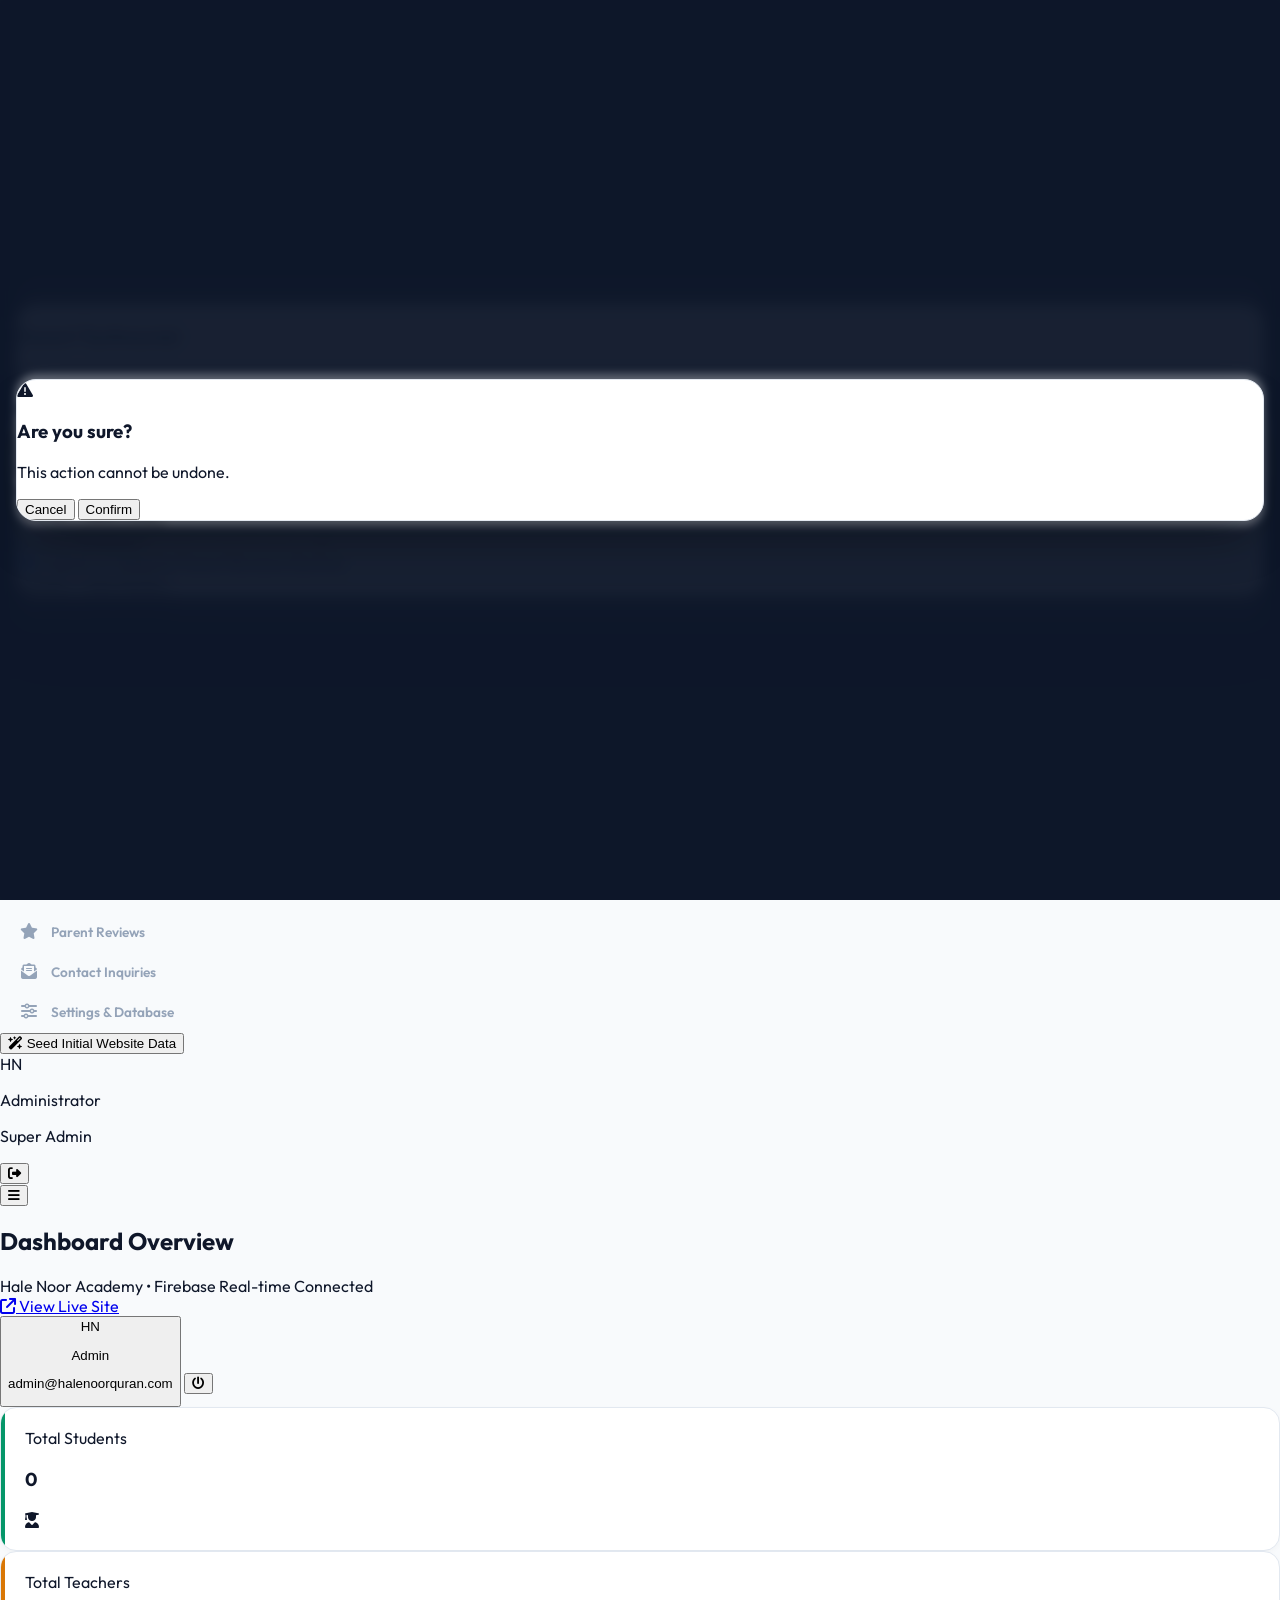
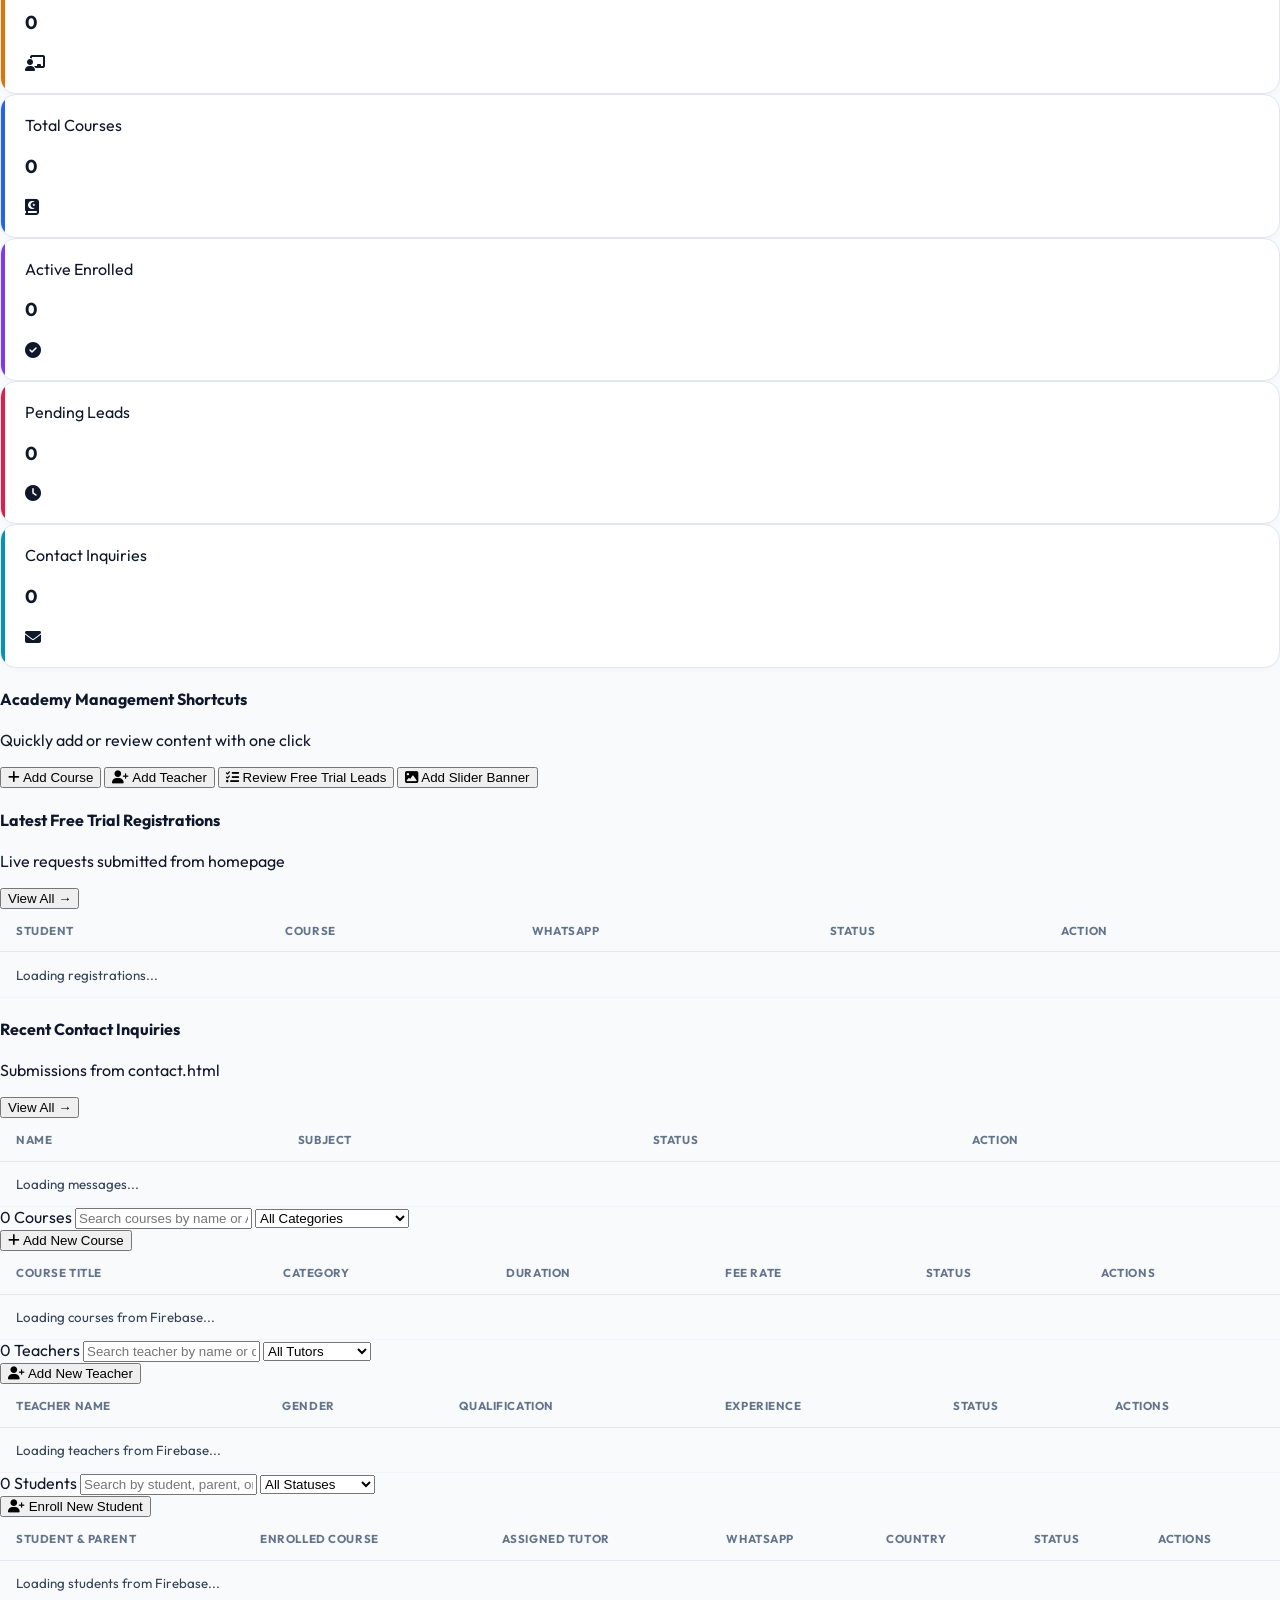
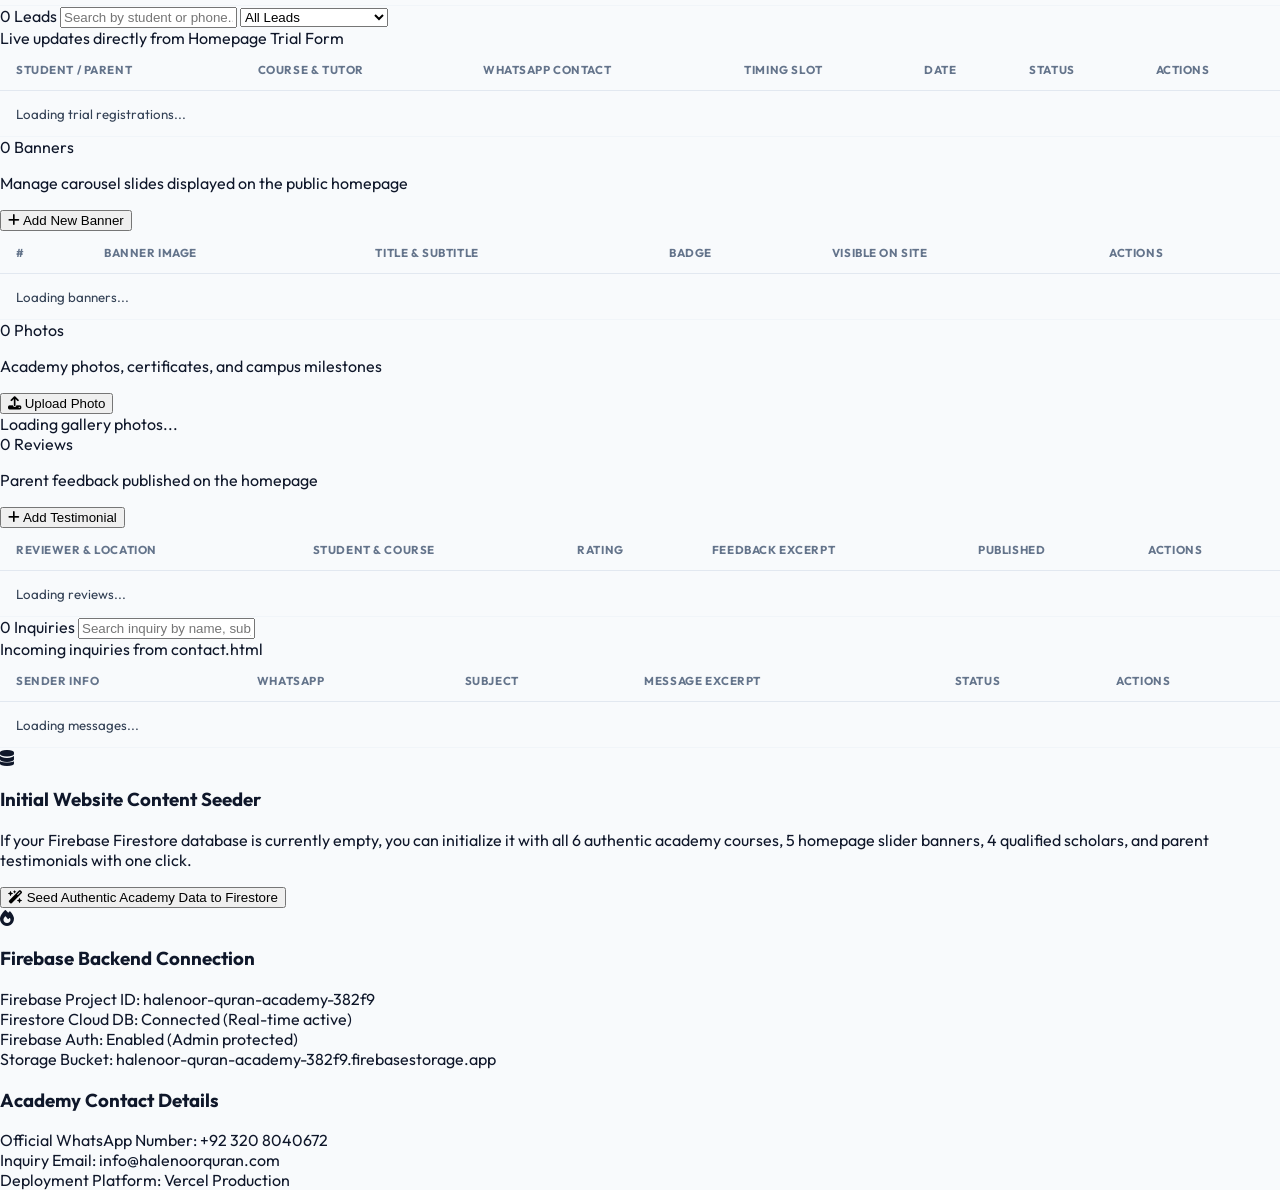
==== commit e5602faa: "Update Firebase project configuration to halenoor-quran-academy-382f9 and sync updates" ====
--- a/admin/index.html
+++ b/admin/index.html
@@ -792,7 +792,7 @@
               <div class="space-y-2 text-xs">
                 <div class="flex justify-between py-1 border-b border-slate-100">
                   <span class="text-slate-500 font-semibold">Firebase Project ID:</span>
-                  <span class="font-mono font-bold text-slate-800">halenoor-quran-academy-a9659</span>
+                  <span class="font-mono font-bold text-slate-800">halenoor-quran-academy-382f9</span>
                 </div>
                 <div class="flex justify-between py-1 border-b border-slate-100">
                   <span class="text-slate-500 font-semibold">Firestore Cloud DB:</span>
@@ -804,7 +804,7 @@
                 </div>
                 <div class="flex justify-between py-1 border-b border-slate-100">
                   <span class="text-slate-500 font-semibold">Storage Bucket:</span>
-                  <span class="font-mono text-slate-700 truncate max-w-[200px]">halenoor-quran-academy-a9659.firebasestorage.app</span>
+                  <span class="font-mono text-slate-700 truncate max-w-[200px]">halenoor-quran-academy-382f9.firebasestorage.app</span>
                 </div>
               </div>
             </div>
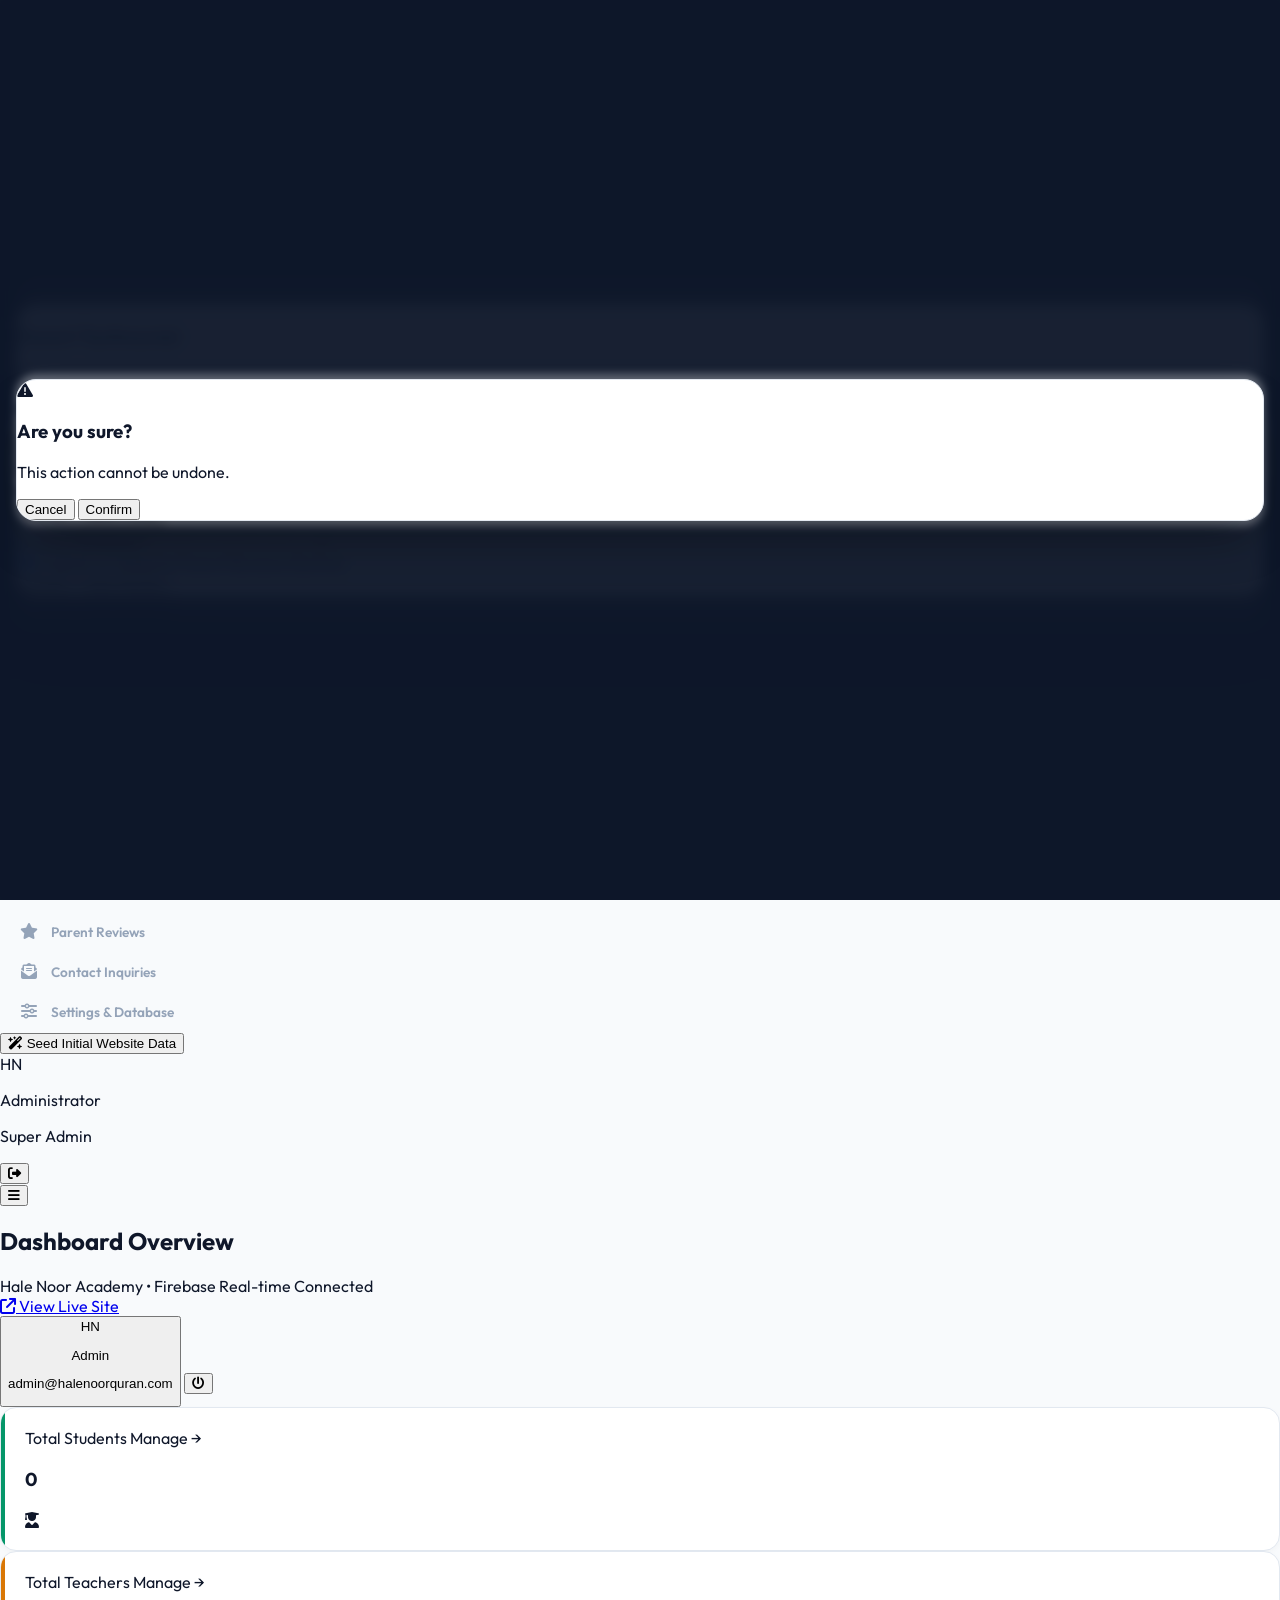
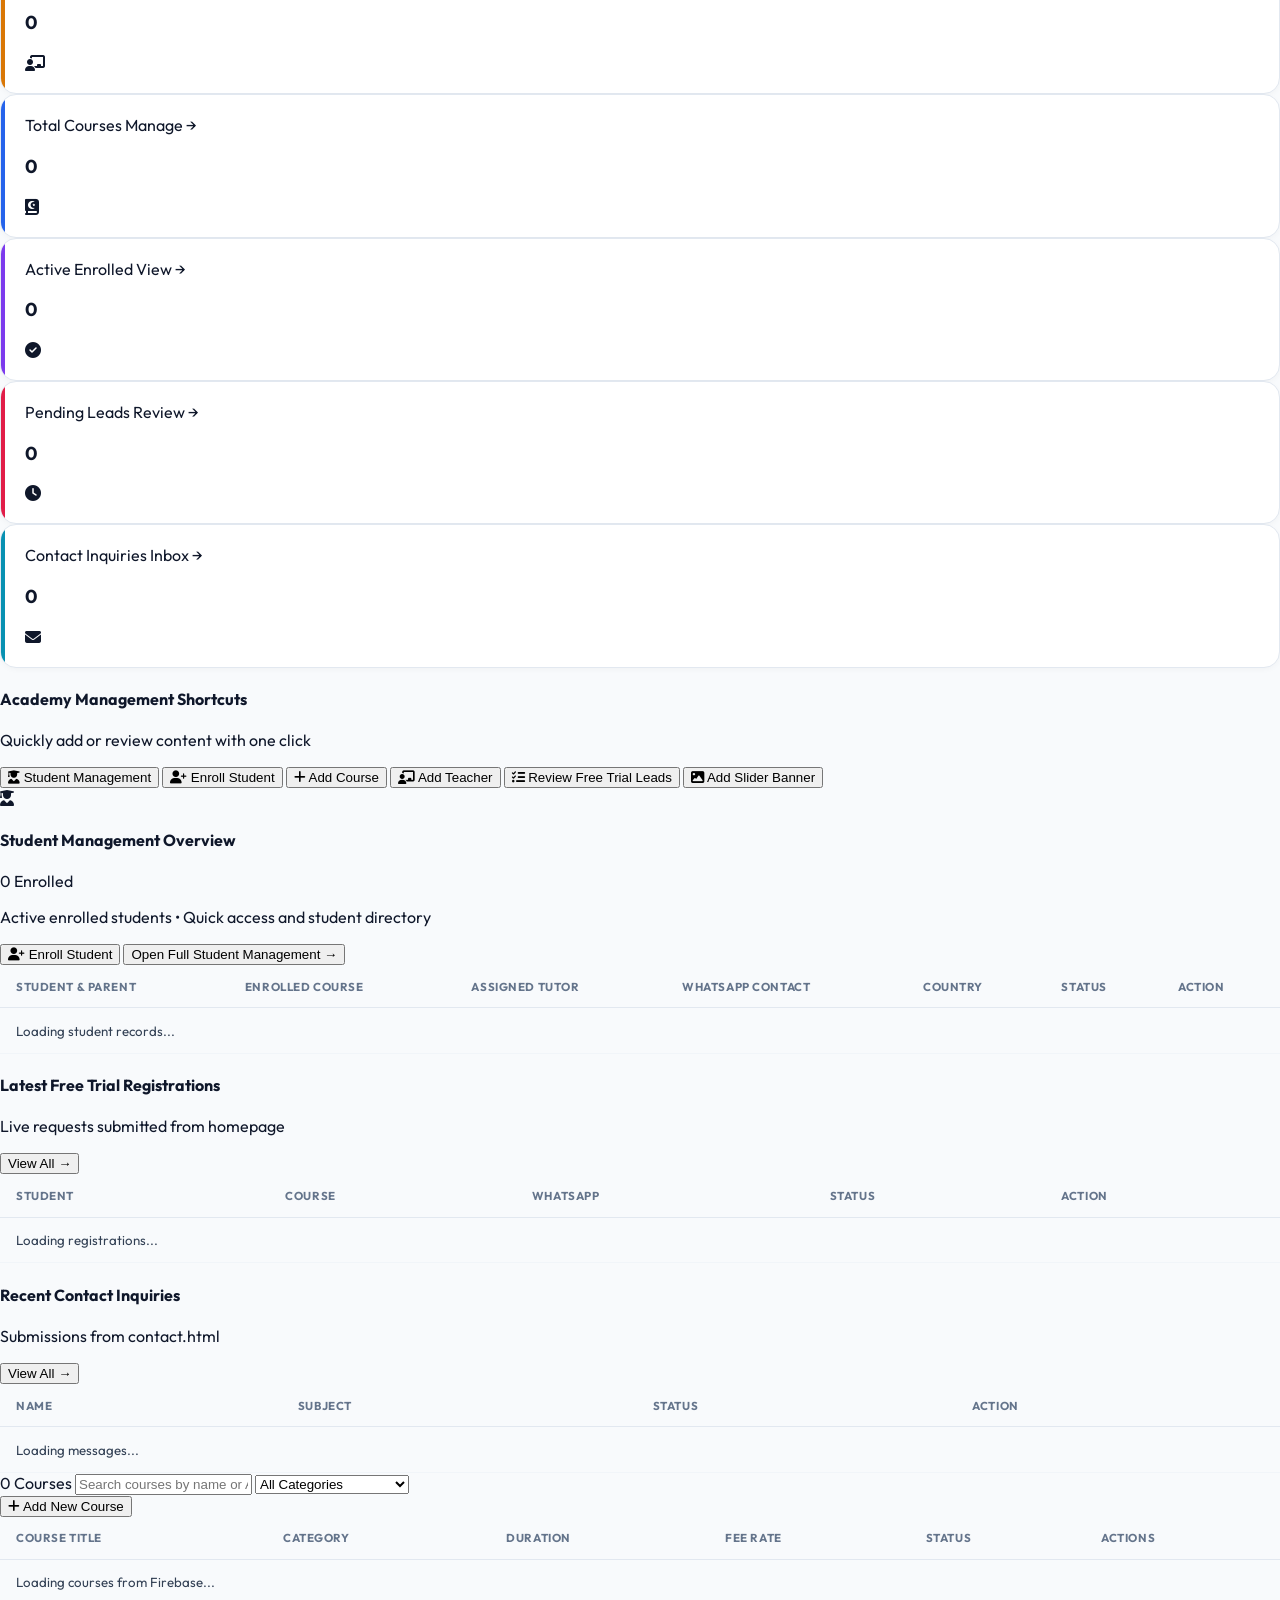
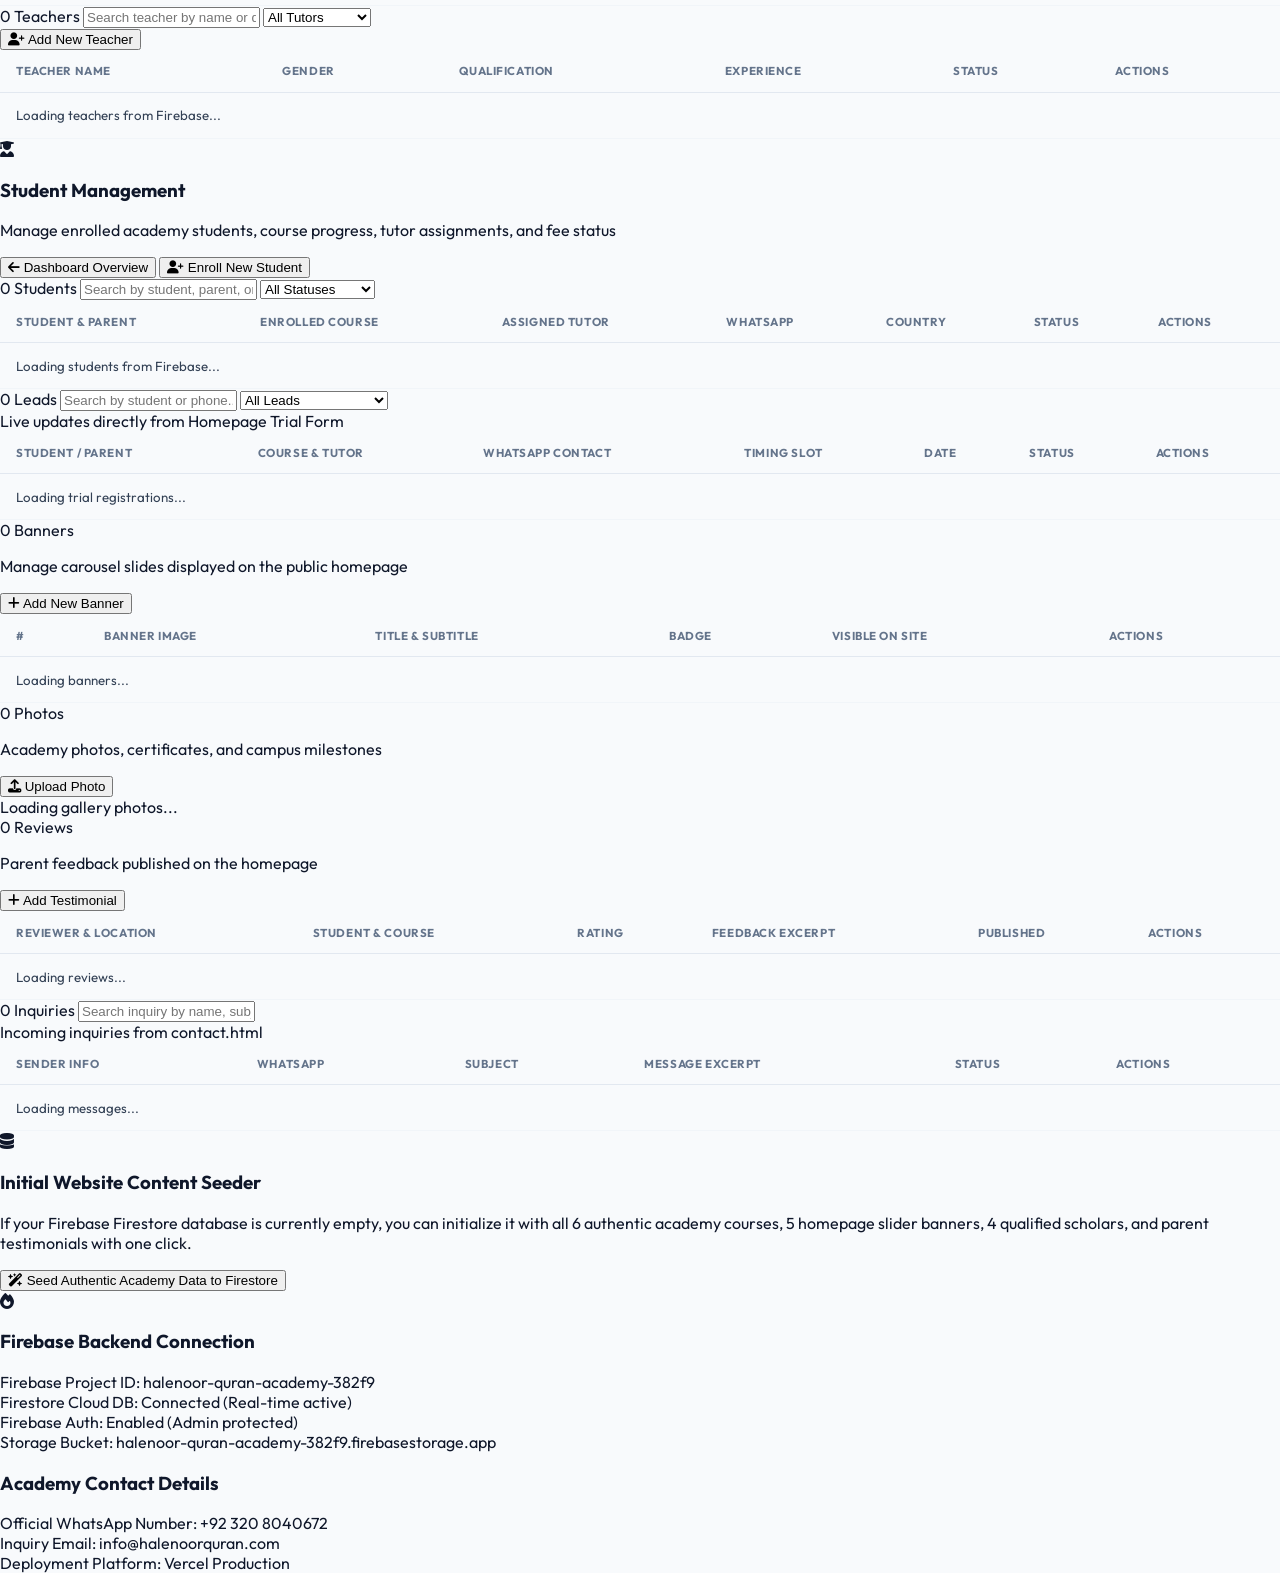
==== commit 5f18b4fc: "Add Student Management option to Admin Dashboard, shortcuts, and overview table" ====
--- a/admin/index.html
+++ b/admin/index.html
@@ -180,7 +180,7 @@
         </a>
         <a class="sidebar-nav-link" data-section="students">
           <i class="fa-solid fa-user-graduate"></i>
-          <span>Registered Students</span>
+          <span>Student Management</span>
         </a>
         <a class="sidebar-nav-link" data-section="enrollments">
           <i class="fa-solid fa-calendar-check"></i>
@@ -297,61 +297,79 @@
           <!-- Metric Statistics Cards (6 Dynamic Stat Cards) -->
           <div class="grid grid-cols-1 sm:grid-cols-2 lg:grid-cols-3 xl:grid-cols-6 gap-4">
             
-            <div class="stat-card stat-emerald">
-              <span class="text-[11px] font-bold text-slate-500 uppercase tracking-wider">Total Students</span>
+            <div class="stat-card stat-emerald cursor-pointer hover:shadow-md hover:scale-[1.02] transition group" onclick="switchSection('students')" title="Open Student Management">
+              <div class="flex items-center justify-between">
+                <span class="text-[11px] font-bold text-slate-500 uppercase tracking-wider">Total Students</span>
+                <span class="text-[10px] font-extrabold text-emerald-700 bg-emerald-50 group-hover:bg-emerald-100 px-1.5 py-0.5 rounded transition">Manage &rarr;</span>
+              </div>
               <div class="flex items-center justify-between mt-2">
                 <h3 id="stat-total-students" class="text-2xl font-black text-slate-900">0</h3>
-                <span class="w-9 h-9 rounded-xl bg-emerald-50 text-emerald-700 flex items-center justify-center text-sm">
+                <span class="w-9 h-9 rounded-xl bg-emerald-50 text-emerald-700 group-hover:bg-emerald-600 group-hover:text-white flex items-center justify-center text-sm transition">
                   <i class="fa-solid fa-user-graduate"></i>
                 </span>
               </div>
             </div>
 
-            <div class="stat-card stat-gold">
-              <span class="text-[11px] font-bold text-slate-500 uppercase tracking-wider">Total Teachers</span>
+            <div class="stat-card stat-gold cursor-pointer hover:shadow-md hover:scale-[1.02] transition group" onclick="switchSection('teachers')" title="Open Teachers Management">
+              <div class="flex items-center justify-between">
+                <span class="text-[11px] font-bold text-slate-500 uppercase tracking-wider">Total Teachers</span>
+                <span class="text-[10px] font-extrabold text-amber-700 bg-amber-50 group-hover:bg-amber-100 px-1.5 py-0.5 rounded transition">Manage &rarr;</span>
+              </div>
               <div class="flex items-center justify-between mt-2">
                 <h3 id="stat-total-teachers" class="text-2xl font-black text-slate-900">0</h3>
-                <span class="w-9 h-9 rounded-xl bg-amber-50 text-amber-700 flex items-center justify-center text-sm">
+                <span class="w-9 h-9 rounded-xl bg-amber-50 text-amber-700 group-hover:bg-amber-600 group-hover:text-white flex items-center justify-center text-sm transition">
                   <i class="fa-solid fa-chalkboard-user"></i>
                 </span>
               </div>
             </div>
 
-            <div class="stat-card stat-blue">
-              <span class="text-[11px] font-bold text-slate-500 uppercase tracking-wider">Total Courses</span>
+            <div class="stat-card stat-blue cursor-pointer hover:shadow-md hover:scale-[1.02] transition group" onclick="switchSection('courses')" title="Open Courses Management">
+              <div class="flex items-center justify-between">
+                <span class="text-[11px] font-bold text-slate-500 uppercase tracking-wider">Total Courses</span>
+                <span class="text-[10px] font-extrabold text-blue-700 bg-blue-50 group-hover:bg-blue-100 px-1.5 py-0.5 rounded transition">Manage &rarr;</span>
+              </div>
               <div class="flex items-center justify-between mt-2">
                 <h3 id="stat-total-courses" class="text-2xl font-black text-slate-900">0</h3>
-                <span class="w-9 h-9 rounded-xl bg-blue-50 text-blue-700 flex items-center justify-center text-sm">
+                <span class="w-9 h-9 rounded-xl bg-blue-50 text-blue-700 group-hover:bg-blue-600 group-hover:text-white flex items-center justify-center text-sm transition">
                   <i class="fa-solid fa-book-quran"></i>
                 </span>
               </div>
             </div>
 
-            <div class="stat-card stat-purple">
-              <span class="text-[11px] font-bold text-slate-500 uppercase tracking-wider">Active Enrolled</span>
+            <div class="stat-card stat-purple cursor-pointer hover:shadow-md hover:scale-[1.02] transition group" onclick="switchSection('students')" title="View Active Students in Student Management">
+              <div class="flex items-center justify-between">
+                <span class="text-[11px] font-bold text-slate-500 uppercase tracking-wider">Active Enrolled</span>
+                <span class="text-[10px] font-extrabold text-purple-700 bg-purple-50 group-hover:bg-purple-100 px-1.5 py-0.5 rounded transition">View &rarr;</span>
+              </div>
               <div class="flex items-center justify-between mt-2">
                 <h3 id="stat-active-enrollments" class="text-2xl font-black text-purple-700">0</h3>
-                <span class="w-9 h-9 rounded-xl bg-purple-50 text-purple-700 flex items-center justify-center text-sm">
+                <span class="w-9 h-9 rounded-xl bg-purple-50 text-purple-700 group-hover:bg-purple-600 group-hover:text-white flex items-center justify-center text-sm transition">
                   <i class="fa-solid fa-circle-check"></i>
                 </span>
               </div>
             </div>
 
-            <div class="stat-card stat-rose">
-              <span class="text-[11px] font-bold text-slate-500 uppercase tracking-wider">Pending Leads</span>
+            <div class="stat-card stat-rose cursor-pointer hover:shadow-md hover:scale-[1.02] transition group" onclick="switchSection('enrollments')" title="Review Free Trial Leads">
+              <div class="flex items-center justify-between">
+                <span class="text-[11px] font-bold text-slate-500 uppercase tracking-wider">Pending Leads</span>
+                <span class="text-[10px] font-extrabold text-rose-700 bg-rose-50 group-hover:bg-rose-100 px-1.5 py-0.5 rounded transition">Review &rarr;</span>
+              </div>
               <div class="flex items-center justify-between mt-2">
                 <h3 id="stat-pending-enrollments" class="text-2xl font-black text-rose-600">0</h3>
-                <span class="w-9 h-9 rounded-xl bg-rose-50 text-rose-700 flex items-center justify-center text-sm">
+                <span class="w-9 h-9 rounded-xl bg-rose-50 text-rose-700 group-hover:bg-rose-600 group-hover:text-white flex items-center justify-center text-sm transition">
                   <i class="fa-solid fa-clock"></i>
                 </span>
               </div>
             </div>
 
-            <div class="stat-card stat-cyan">
-              <span class="text-[11px] font-bold text-slate-500 uppercase tracking-wider">Contact Inquiries</span>
+            <div class="stat-card stat-cyan cursor-pointer hover:shadow-md hover:scale-[1.02] transition group" onclick="switchSection('messages')" title="Open Contact Inquiries">
+              <div class="flex items-center justify-between">
+                <span class="text-[11px] font-bold text-slate-500 uppercase tracking-wider">Contact Inquiries</span>
+                <span class="text-[10px] font-extrabold text-cyan-800 bg-cyan-50 group-hover:bg-cyan-100 px-1.5 py-0.5 rounded transition">Inbox &rarr;</span>
+              </div>
               <div class="flex items-center justify-between mt-2">
                 <h3 id="stat-total-messages" class="text-lg font-black text-cyan-800">0</h3>
-                <span class="w-9 h-9 rounded-xl bg-cyan-50 text-cyan-700 flex items-center justify-center text-sm">
+                <span class="w-9 h-9 rounded-xl bg-cyan-50 text-cyan-700 group-hover:bg-cyan-600 group-hover:text-white flex items-center justify-center text-sm transition">
                   <i class="fa-solid fa-envelope"></i>
                 </span>
               </div>
@@ -366,11 +384,17 @@
               <p class="text-xs text-slate-500">Quickly add or review content with one click</p>
             </div>
             <div class="flex flex-wrap items-center gap-2.5">
-              <button onclick="switchSection('courses'); document.getElementById('btn-add-course').click();" class="px-3.5 py-2 rounded-xl bg-emerald-800 hover:bg-emerald-900 text-white font-bold text-xs flex items-center gap-1.5 transition">
+              <button onclick="switchSection('students')" class="px-3.5 py-2 rounded-xl bg-emerald-800 hover:bg-emerald-900 text-white font-bold text-xs flex items-center gap-1.5 transition shadow-sm">
+                <i class="fa-solid fa-user-graduate text-xs"></i> Student Management
+              </button>
+              <button onclick="switchSection('students'); document.getElementById('btn-add-student').click();" class="px-3.5 py-2 rounded-xl bg-teal-600 hover:bg-teal-700 text-white font-bold text-xs flex items-center gap-1.5 transition shadow-sm">
+                <i class="fa-solid fa-user-plus text-xs"></i> Enroll Student
+              </button>
+              <button onclick="switchSection('courses'); document.getElementById('btn-add-course').click();" class="px-3.5 py-2 rounded-xl bg-emerald-950 hover:bg-emerald-900 text-white font-bold text-xs flex items-center gap-1.5 transition">
                 <i class="fa-solid fa-plus text-xs"></i> Add Course
               </button>
               <button onclick="switchSection('teachers'); document.getElementById('btn-add-teacher').click();" class="px-3.5 py-2 rounded-xl bg-amber-500 hover:bg-amber-600 text-slate-950 font-extrabold text-xs flex items-center gap-1.5 transition">
-                <i class="fa-solid fa-user-plus text-xs"></i> Add Teacher
+                <i class="fa-solid fa-chalkboard-user text-xs"></i> Add Teacher
               </button>
               <button onclick="switchSection('enrollments')" class="px-3.5 py-2 rounded-xl bg-blue-600 hover:bg-blue-700 text-white font-bold text-xs flex items-center gap-1.5 transition">
                 <i class="fa-solid fa-list-check text-xs"></i> Review Free Trial Leads
@@ -378,6 +402,51 @@
               <button onclick="switchSection('sliders'); document.getElementById('btn-add-slider').click();" class="px-3.5 py-2 rounded-xl bg-slate-800 hover:bg-slate-900 text-white font-bold text-xs flex items-center gap-1.5 transition">
                 <i class="fa-solid fa-image text-xs"></i> Add Slider Banner
               </button>
+            </div>
+          </div>
+
+          <!-- Enrolled Students Quick Management Overview -->
+          <div class="bg-white rounded-2xl border border-slate-200 shadow-sm p-5 space-y-4">
+            <div class="flex flex-col sm:flex-row sm:items-center justify-between gap-3">
+              <div>
+                <div class="flex items-center gap-2">
+                  <span class="w-8 h-8 rounded-xl bg-emerald-50 text-emerald-800 flex items-center justify-center text-sm">
+                    <i class="fa-solid fa-user-graduate"></i>
+                  </span>
+                  <h4 class="font-black text-slate-900 text-base">Student Management Overview</h4>
+                  <span id="overview-students-count" class="px-2.5 py-0.5 rounded-full text-[11px] font-bold bg-emerald-100 text-emerald-800 border border-emerald-200">
+                    0 Enrolled
+                  </span>
+                </div>
+                <p class="text-xs text-slate-500 mt-0.5">Active enrolled students &bull; Quick access and student directory</p>
+              </div>
+              <div class="flex items-center gap-2">
+                <button onclick="switchSection('students'); document.getElementById('btn-add-student').click();" class="px-3 py-1.5 rounded-xl bg-emerald-800 hover:bg-emerald-900 text-white font-bold text-xs flex items-center gap-1.5 transition shadow-sm">
+                  <i class="fa-solid fa-user-plus text-xs"></i> Enroll Student
+                </button>
+                <button onclick="switchSection('students')" class="px-3 py-1.5 rounded-xl bg-slate-100 hover:bg-slate-200 text-slate-700 font-bold text-xs flex items-center gap-1 transition">
+                  <span>Open Full Student Management</span> &rarr;
+                </button>
+              </div>
+            </div>
+
+            <div class="table-responsive">
+              <table class="admin-table">
+                <thead>
+                  <tr>
+                    <th>Student &amp; Parent</th>
+                    <th>Enrolled Course</th>
+                    <th>Assigned Tutor</th>
+                    <th>WhatsApp Contact</th>
+                    <th>Country</th>
+                    <th>Status</th>
+                    <th class="text-right">Action</th>
+                  </tr>
+                </thead>
+                <tbody id="overview-recent-students">
+                  <tr><td colspan="7" class="text-center py-6 text-slate-400">Loading student records...</td></tr>
+                </tbody>
+              </table>
             </div>
           </div>
 
@@ -539,6 +608,28 @@
         <!-- ================= 4. STUDENTS PANE ================= -->
         <section id="section-students" class="admin-section-pane hidden space-y-4">
           
+          <!-- Student Management Header Banner -->
+          <div class="bg-white p-5 rounded-2xl border border-slate-200 shadow-sm flex flex-col md:flex-row md:items-center justify-between gap-4">
+            <div class="flex items-center gap-3">
+              <span class="w-10 h-10 rounded-xl bg-emerald-50 text-emerald-800 flex items-center justify-center text-lg">
+                <i class="fa-solid fa-user-graduate"></i>
+              </span>
+              <div>
+                <h3 class="text-lg font-black text-slate-900 leading-tight">Student Management</h3>
+                <p class="text-xs text-slate-500">Manage enrolled academy students, course progress, tutor assignments, and fee status</p>
+              </div>
+            </div>
+            <div class="flex items-center gap-2.5">
+              <button onclick="switchSection('overview')" class="px-3.5 py-2 rounded-xl bg-slate-100 hover:bg-slate-200 text-slate-700 font-bold text-xs flex items-center gap-1.5 transition">
+                <i class="fa-solid fa-arrow-left text-xs"></i> Dashboard Overview
+              </button>
+              <button id="btn-add-student" class="px-4 py-2 rounded-xl bg-emerald-800 hover:bg-emerald-900 text-white font-bold text-xs flex items-center justify-center gap-2 shadow transition">
+                <i class="fa-solid fa-user-plus"></i>
+                <span>Enroll New Student</span>
+              </button>
+            </div>
+          </div>
+
           <div class="flex flex-col sm:flex-row items-stretch sm:items-center justify-between gap-3 bg-white p-4 rounded-2xl border border-slate-200">
             <div class="flex items-center gap-3">
               <span id="students-count-badge" class="px-3 py-1 rounded-full text-xs font-bold bg-emerald-100 text-emerald-800 border border-emerald-200">
@@ -552,10 +643,6 @@
                 <option value="Paused">Paused / Leave</option>
               </select>
             </div>
-            <button id="btn-add-student" class="px-4 py-2 rounded-xl bg-emerald-800 hover:bg-emerald-900 text-white font-bold text-xs flex items-center justify-center gap-2 shadow transition">
-              <i class="fa-solid fa-user-plus"></i>
-              <span>Enroll New Student</span>
-            </button>
           </div>
 
           <div class="bg-white rounded-2xl border border-slate-200 shadow-sm overflow-hidden">
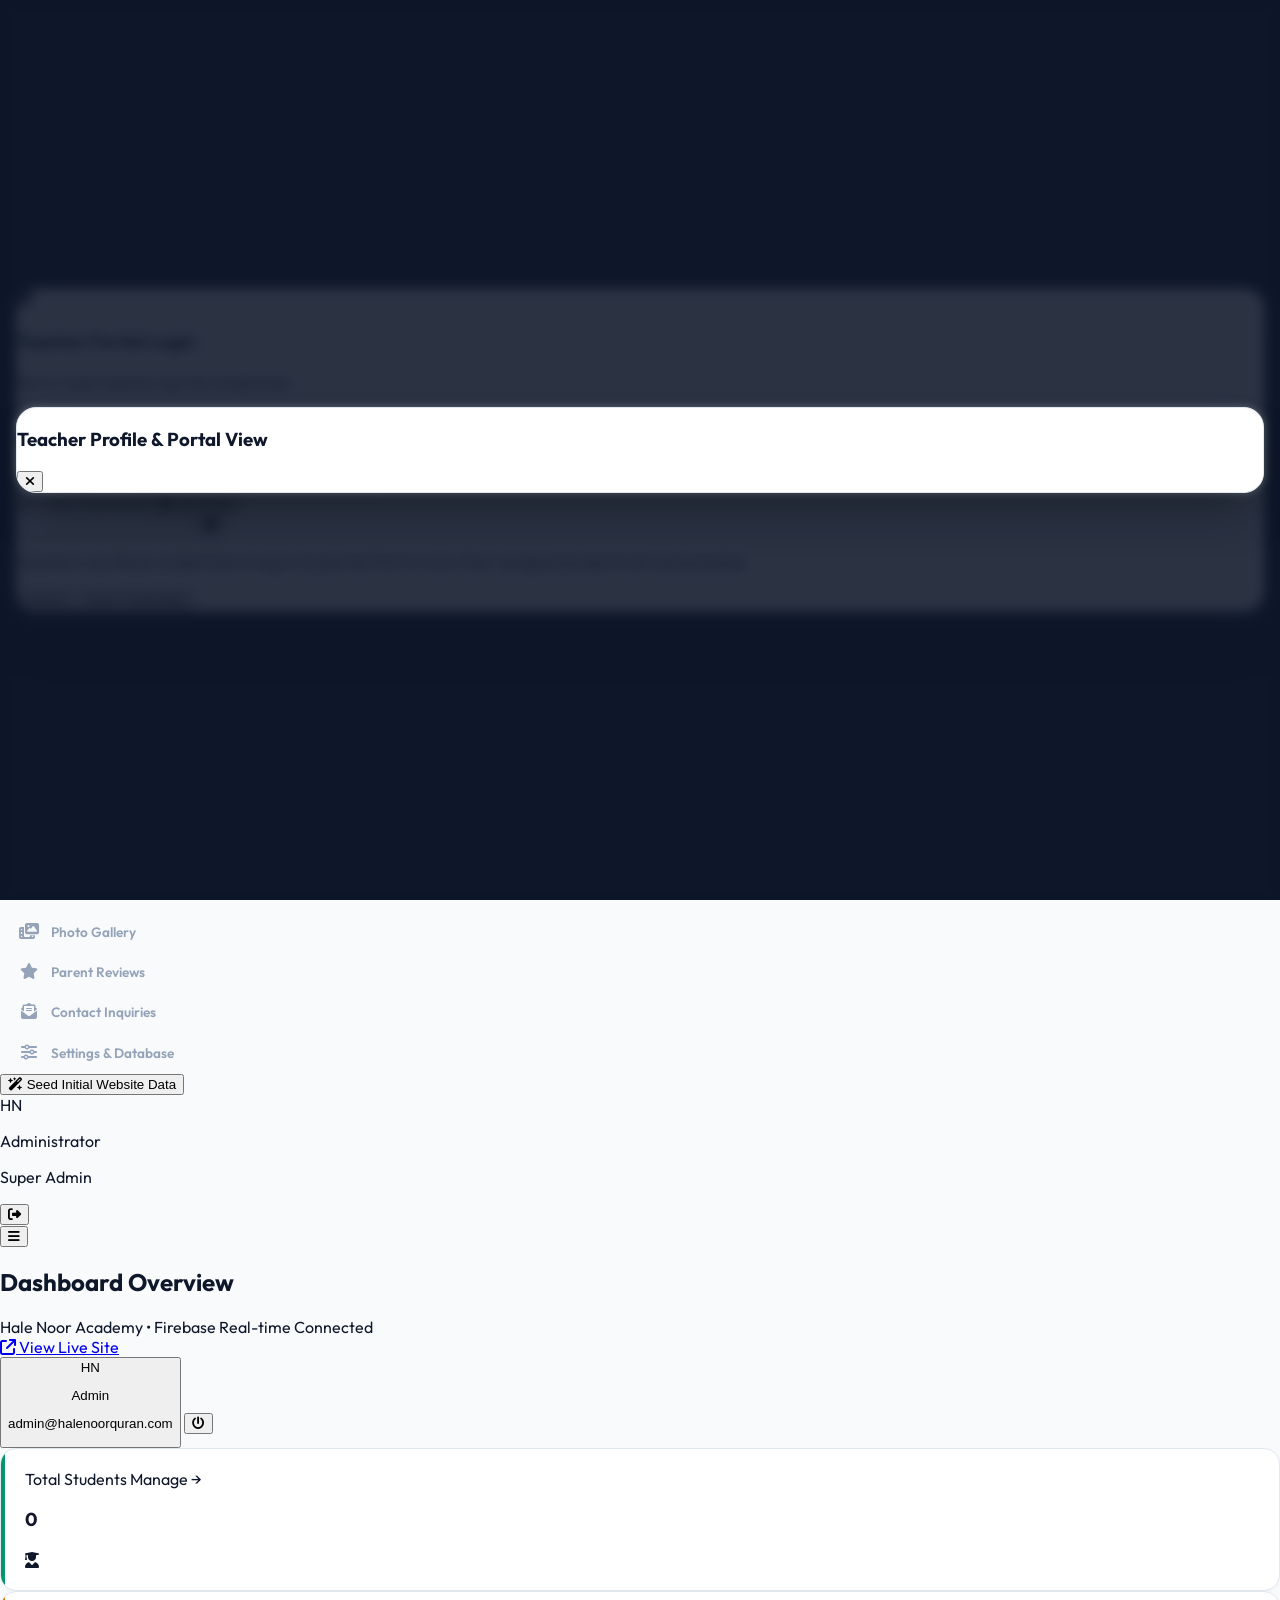
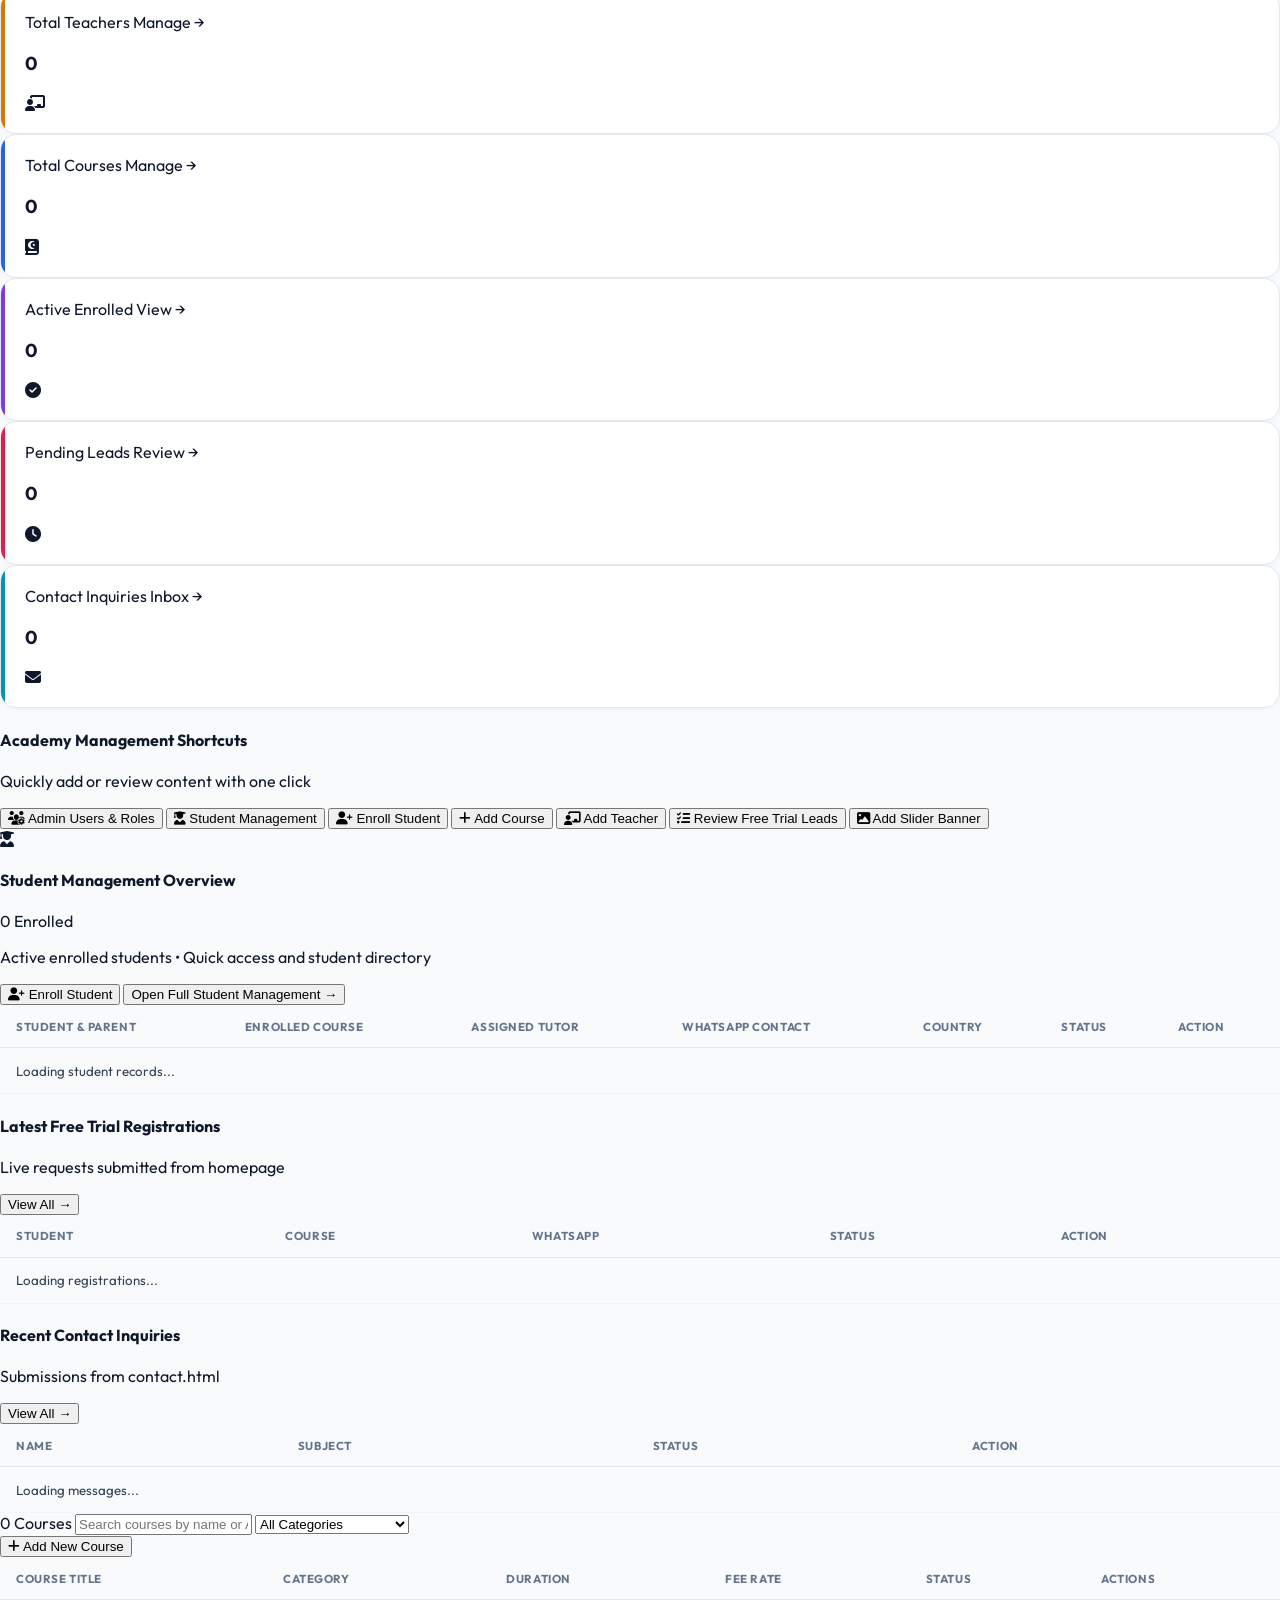
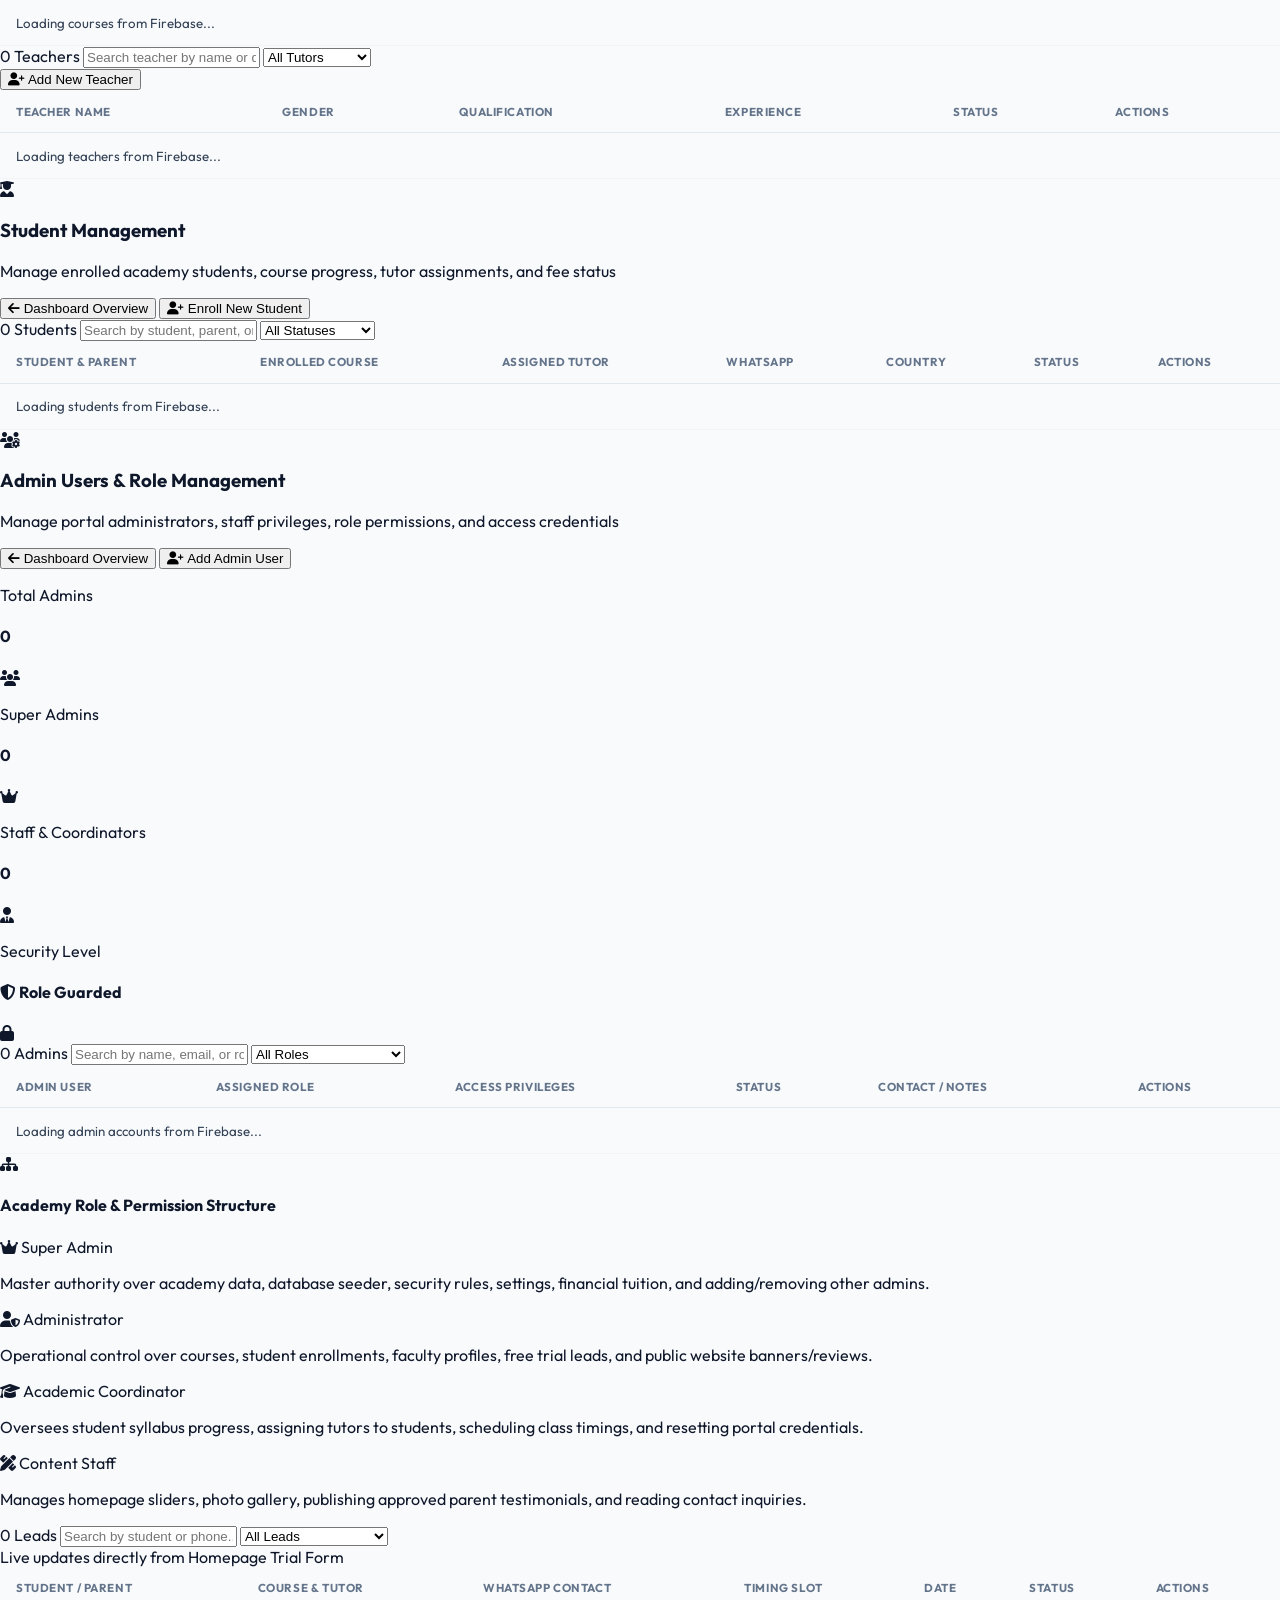
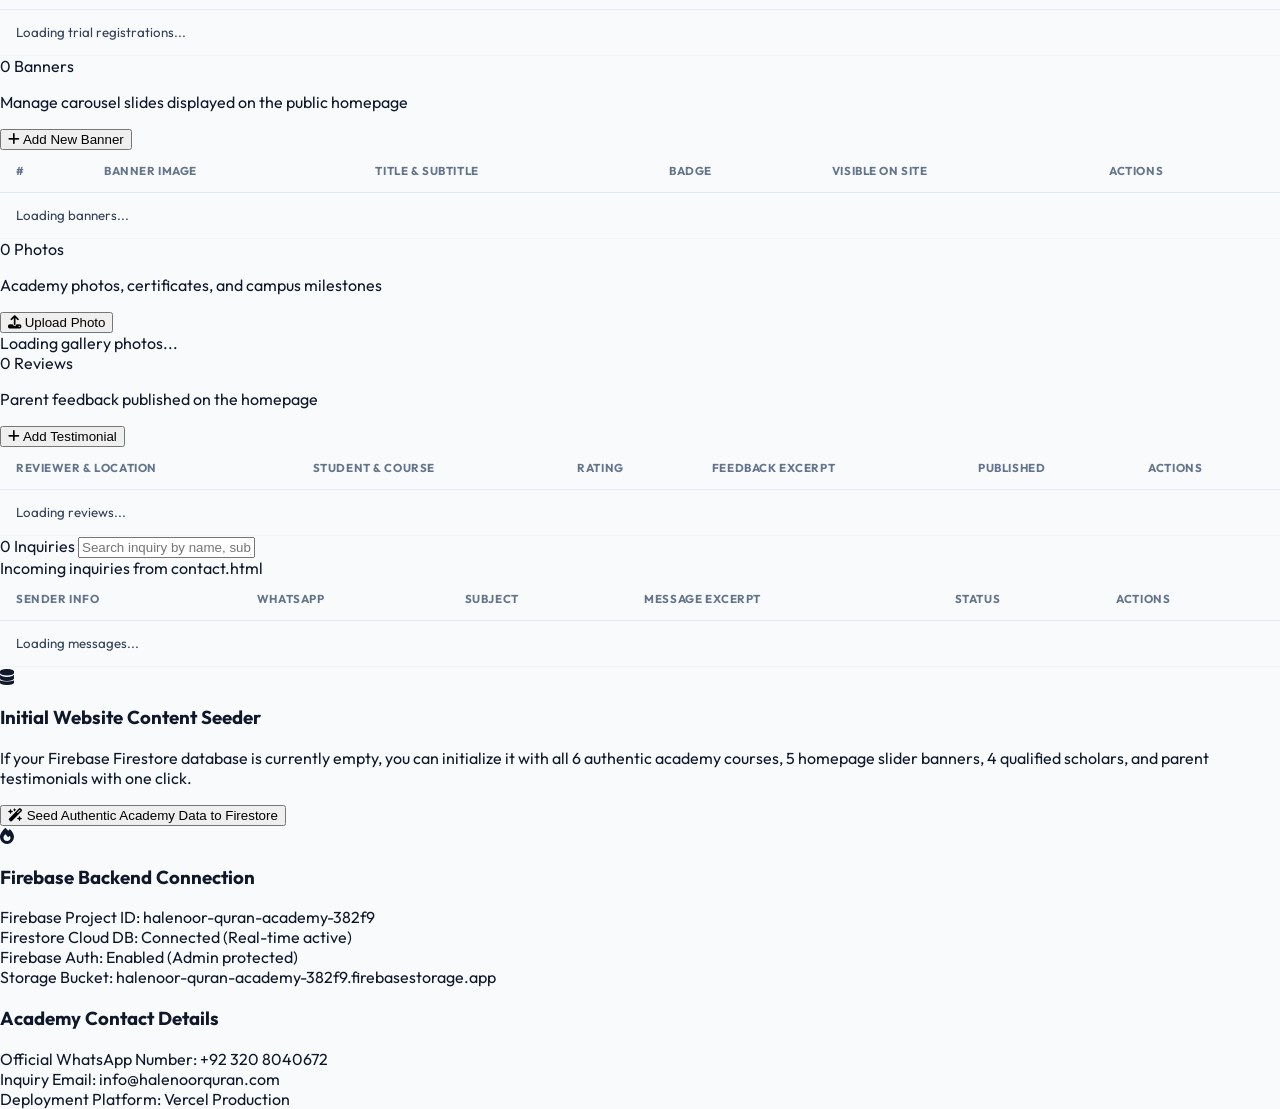
==== commit 26aea5ce: "Add Admin Users & Roles management, Student & Teacher credentials set/reset, and dedicated Student &" ====
--- a/admin/index.html
+++ b/admin/index.html
@@ -182,6 +182,10 @@
           <i class="fa-solid fa-user-graduate"></i>
           <span>Student Management</span>
         </a>
+        <a class="sidebar-nav-link" data-section="roles">
+          <i class="fa-solid fa-users-gear"></i>
+          <span>Admin Users &amp; Roles</span>
+        </a>
         <a class="sidebar-nav-link" data-section="enrollments">
           <i class="fa-solid fa-calendar-check"></i>
           <span>Free Trial Leads</span>
@@ -384,6 +388,9 @@
               <p class="text-xs text-slate-500">Quickly add or review content with one click</p>
             </div>
             <div class="flex flex-wrap items-center gap-2.5">
+              <button onclick="switchSection('roles')" class="px-3.5 py-2 rounded-xl bg-slate-900 hover:bg-slate-950 text-amber-300 font-bold text-xs flex items-center gap-1.5 transition shadow-sm border border-amber-400/30">
+                <i class="fa-solid fa-users-gear text-amber-400"></i> Admin Users &amp; Roles
+              </button>
               <button onclick="switchSection('students')" class="px-3.5 py-2 rounded-xl bg-emerald-800 hover:bg-emerald-900 text-white font-bold text-xs flex items-center gap-1.5 transition shadow-sm">
                 <i class="fa-solid fa-user-graduate text-xs"></i> Student Management
               </button>
@@ -668,6 +675,151 @@
 
         </section>
 
+        <!-- ================= 4B. ADMIN USERS & ROLES PANE ================= -->
+        <section id="section-roles" class="admin-section-pane hidden space-y-4">
+          
+          <!-- Header Banner -->
+          <div class="bg-white p-5 rounded-2xl border border-slate-200 shadow-sm flex flex-col md:flex-row md:items-center justify-between gap-4">
+            <div class="flex items-center gap-3">
+              <span class="w-10 h-10 rounded-xl bg-amber-50 text-amber-800 flex items-center justify-center text-lg">
+                <i class="fa-solid fa-users-gear"></i>
+              </span>
+              <div>
+                <h3 class="text-lg font-black text-slate-900 leading-tight">Admin Users &amp; Role Management</h3>
+                <p class="text-xs text-slate-500">Manage portal administrators, staff privileges, role permissions, and access credentials</p>
+              </div>
+            </div>
+            <div class="flex items-center gap-2.5">
+              <button onclick="switchSection('overview')" class="px-3.5 py-2 rounded-xl bg-slate-100 hover:bg-slate-200 text-slate-700 font-bold text-xs flex items-center gap-1.5 transition">
+                <i class="fa-solid fa-arrow-left text-xs"></i> Dashboard Overview
+              </button>
+              <button id="btn-add-admin" class="px-4 py-2 rounded-xl bg-emerald-800 hover:bg-emerald-900 text-white font-bold text-xs flex items-center justify-center gap-2 shadow transition">
+                <i class="fa-solid fa-user-plus"></i>
+                <span>Add Admin User</span>
+              </button>
+            </div>
+          </div>
+
+          <!-- Quick Metrics Row -->
+          <div class="grid grid-cols-1 sm:grid-cols-2 lg:grid-cols-4 gap-4">
+            <div class="bg-white p-4 rounded-2xl border border-slate-200 shadow-sm flex items-center justify-between">
+              <div>
+                <p class="text-xs text-slate-500 font-semibold uppercase">Total Admins</p>
+                <h4 id="stat-total-admins" class="text-2xl font-black text-slate-900 mt-0.5">0</h4>
+              </div>
+              <div class="w-10 h-10 rounded-xl bg-emerald-50 text-emerald-700 flex items-center justify-center text-lg">
+                <i class="fa-solid fa-users"></i>
+              </div>
+            </div>
+            <div class="bg-white p-4 rounded-2xl border border-slate-200 shadow-sm flex items-center justify-between">
+              <div>
+                <p class="text-xs text-slate-500 font-semibold uppercase">Super Admins</p>
+                <h4 id="stat-super-admins" class="text-2xl font-black text-amber-600 mt-0.5">0</h4>
+              </div>
+              <div class="w-10 h-10 rounded-xl bg-amber-50 text-amber-600 flex items-center justify-center text-lg">
+                <i class="fa-solid fa-crown"></i>
+              </div>
+            </div>
+            <div class="bg-white p-4 rounded-2xl border border-slate-200 shadow-sm flex items-center justify-between">
+              <div>
+                <p class="text-xs text-slate-500 font-semibold uppercase">Staff &amp; Coordinators</p>
+                <h4 id="stat-staff-admins" class="text-2xl font-black text-blue-600 mt-0.5">0</h4>
+              </div>
+              <div class="w-10 h-10 rounded-xl bg-blue-50 text-blue-600 flex items-center justify-center text-lg">
+                <i class="fa-solid fa-user-tie"></i>
+              </div>
+            </div>
+            <div class="bg-white p-4 rounded-2xl border border-slate-200 shadow-sm flex items-center justify-between">
+              <div>
+                <p class="text-xs text-slate-500 font-semibold uppercase">Security Level</p>
+                <h4 class="text-sm font-black text-emerald-800 mt-1 flex items-center gap-1.5">
+                  <i class="fa-solid fa-shield-halved text-emerald-600"></i> Role Guarded
+                </h4>
+              </div>
+              <div class="w-10 h-10 rounded-xl bg-emerald-50 text-emerald-700 flex items-center justify-center text-lg">
+                <i class="fa-solid fa-lock"></i>
+              </div>
+            </div>
+          </div>
+
+          <!-- Search & Filter Controls -->
+          <div class="flex flex-col sm:flex-row items-stretch sm:items-center justify-between gap-3 bg-white p-4 rounded-2xl border border-slate-200">
+            <div class="flex items-center gap-3">
+              <span id="admins-count-badge" class="px-3 py-1 rounded-full text-xs font-bold bg-amber-100 text-amber-900 border border-amber-200">
+                0 Admins
+              </span>
+              <input type="text" id="search-admins" placeholder="Search by name, email, or role..." class="p-2 pl-3 rounded-xl border border-slate-300 text-xs w-full sm:w-64 focus:ring-2 focus:ring-emerald-600 focus:outline-none">
+              <select id="filter-admin-role" class="p-2 rounded-xl border border-slate-300 text-xs font-semibold focus:ring-2 focus:ring-emerald-600 focus:outline-none">
+                <option value="all">All Roles</option>
+                <option value="Super Admin">Super Admin</option>
+                <option value="Administrator">Administrator</option>
+                <option value="Coordinator">Academic Coordinator</option>
+                <option value="Staff">Staff / Moderator</option>
+              </select>
+            </div>
+          </div>
+
+          <!-- Admins Table -->
+          <div class="bg-white rounded-2xl border border-slate-200 shadow-sm overflow-hidden">
+            <div class="table-responsive">
+              <table class="admin-table">
+                <thead>
+                  <tr>
+                    <th>Admin User</th>
+                    <th>Assigned Role</th>
+                    <th>Access Privileges</th>
+                    <th>Status</th>
+                    <th>Contact / Notes</th>
+                    <th class="text-right">Actions</th>
+                  </tr>
+                </thead>
+                <tbody id="admins-table-body">
+                  <tr><td colspan="6" class="text-center py-8 text-slate-400">Loading admin accounts from Firebase...</td></tr>
+                </tbody>
+              </table>
+            </div>
+          </div>
+
+          <!-- Roles & Permissions Matrix Guide Card -->
+          <div class="bg-gradient-to-br from-slate-900 to-emerald-950 text-white rounded-2xl p-6 border border-emerald-800 shadow-md">
+            <div class="flex items-center gap-2.5 mb-4">
+              <i class="fa-solid fa-sitemap text-amber-400 text-lg"></i>
+              <h4 class="text-base font-black text-white">Academy Role &amp; Permission Structure</h4>
+            </div>
+            <div class="grid grid-cols-1 md:grid-cols-4 gap-4 text-xs">
+              <div class="p-3.5 rounded-xl bg-white/5 border border-white/10">
+                <div class="flex items-center gap-2 mb-1.5 text-amber-400 font-bold">
+                  <i class="fa-solid fa-crown"></i>
+                  <span>Super Admin</span>
+                </div>
+                <p class="text-slate-300">Master authority over academy data, database seeder, security rules, settings, financial tuition, and adding/removing other admins.</p>
+              </div>
+              <div class="p-3.5 rounded-xl bg-white/5 border border-white/10">
+                <div class="flex items-center gap-2 mb-1.5 text-emerald-400 font-bold">
+                  <i class="fa-solid fa-user-shield"></i>
+                  <span>Administrator</span>
+                </div>
+                <p class="text-slate-300">Operational control over courses, student enrollments, faculty profiles, free trial leads, and public website banners/reviews.</p>
+              </div>
+              <div class="p-3.5 rounded-xl bg-white/5 border border-white/10">
+                <div class="flex items-center gap-2 mb-1.5 text-blue-400 font-bold">
+                  <i class="fa-solid fa-graduation-cap"></i>
+                  <span>Academic Coordinator</span>
+                </div>
+                <p class="text-slate-300">Oversees student syllabus progress, assigning tutors to students, scheduling class timings, and resetting portal credentials.</p>
+              </div>
+              <div class="p-3.5 rounded-xl bg-white/5 border border-white/10">
+                <div class="flex items-center gap-2 mb-1.5 text-slate-300 font-bold">
+                  <i class="fa-solid fa-pen-ruler"></i>
+                  <span>Content Staff</span>
+                </div>
+                <p class="text-slate-300">Manages homepage sliders, photo gallery, publishing approved parent testimonials, and reading contact inquiries.</p>
+              </div>
+            </div>
+          </div>
+
+        </section>
+
         <!-- ================= 5. ENROLLMENTS & FREE TRIAL LEADS PANE ================= -->
         <section id="section-enrollments" class="admin-section-pane hidden space-y-4">
           
@@ -1176,6 +1328,33 @@
           </div>
         </div>
 
+        <!-- Teacher Portal Login Credentials -->
+        <div class="p-3.5 bg-slate-50 rounded-xl border border-slate-200 space-y-2">
+          <div class="flex items-center justify-between">
+            <span class="text-xs font-bold text-slate-800 flex items-center gap-1.5">
+              <i class="fa-solid fa-key text-amber-500"></i> Teacher Portal Login Credentials
+            </span>
+            <button type="button" onclick="generateTeacherPasswordAuto()" class="text-[11px] text-emerald-700 hover:underline font-bold flex items-center gap-1">
+              <i class="fa-solid fa-wand-magic-sparkles text-amber-500"></i> Auto-Generate Credentials
+            </button>
+          </div>
+          <div class="grid sm:grid-cols-2 gap-3">
+            <div>
+              <label class="block text-[11px] font-bold text-slate-600 mb-1">Username / ID</label>
+              <input type="text" id="teacher-username-input" placeholder="e.g. t.abdullah" class="w-full p-2 rounded-lg border border-slate-300 text-xs font-mono focus:ring-2 focus:ring-emerald-600 focus:outline-none">
+            </div>
+            <div>
+              <label class="block text-[11px] font-bold text-slate-600 mb-1">Portal Password</label>
+              <div class="relative">
+                <input type="text" id="teacher-password-input" placeholder="e.g. Teacher@2026" class="w-full p-2 pr-8 rounded-lg border border-slate-300 text-xs font-mono focus:ring-2 focus:ring-emerald-600 focus:outline-none">
+                <button type="button" onclick="copyInputVal('teacher-password-input')" class="absolute right-2.5 top-2 text-slate-400 hover:text-slate-600 text-xs" title="Copy">
+                  <i class="fa-solid fa-copy"></i>
+                </button>
+              </div>
+            </div>
+          </div>
+        </div>
+
         <div class="pt-2">
           <label class="flex items-center gap-2 text-xs font-bold text-slate-700 cursor-pointer">
             <input type="checkbox" id="teacher-active" checked class="w-4 h-4 rounded text-emerald-700">
@@ -1283,6 +1462,33 @@
               <option value="EUR">EUR (€)</option>
               <option value="PKR">PKR (Rs)</option>
             </select>
+          </div>
+        </div>
+
+        <!-- Student Portal Login Credentials -->
+        <div class="p-3.5 bg-slate-50 rounded-xl border border-slate-200 space-y-2">
+          <div class="flex items-center justify-between">
+            <span class="text-xs font-bold text-slate-800 flex items-center gap-1.5">
+              <i class="fa-solid fa-key text-amber-500"></i> Student Portal Login Credentials
+            </span>
+            <button type="button" onclick="generateStudentPasswordAuto()" class="text-[11px] text-emerald-700 hover:underline font-bold flex items-center gap-1">
+              <i class="fa-solid fa-wand-magic-sparkles text-amber-500"></i> Auto-Generate Credentials
+            </button>
+          </div>
+          <div class="grid sm:grid-cols-2 gap-3">
+            <div>
+              <label class="block text-[11px] font-bold text-slate-600 mb-1">Portal Username / ID</label>
+              <input type="text" id="student-username-input" placeholder="e.g. fardan101" class="w-full p-2 rounded-lg border border-slate-300 text-xs font-mono focus:ring-2 focus:ring-emerald-600 focus:outline-none">
+            </div>
+            <div>
+              <label class="block text-[11px] font-bold text-slate-600 mb-1">Portal Password</label>
+              <div class="relative">
+                <input type="text" id="student-password-input" placeholder="e.g. Quran@2026" class="w-full p-2 pr-8 rounded-lg border border-slate-300 text-xs font-mono focus:ring-2 focus:ring-emerald-600 focus:outline-none">
+                <button type="button" onclick="copyInputVal('student-password-input')" class="absolute right-2.5 top-2 text-slate-400 hover:text-slate-600 text-xs" title="Copy">
+                  <i class="fa-solid fa-copy"></i>
+                </button>
+              </div>
+            </div>
           </div>
         </div>
 
@@ -1694,6 +1900,234 @@
     </div>
   </div>
 
+  <!-- ================= 14. ADMIN USER FORM MODAL ================= -->
+  <div id="admin-user-form-modal" class="modal-overlay hidden">
+    <div class="modal-content-box max-w-lg p-6 sm:p-8">
+      <div class="flex items-center justify-between pb-4 mb-4 border-b border-slate-100">
+        <h3 id="admin-user-modal-title" class="text-xl font-black text-slate-900">Add New Admin User</h3>
+        <button onclick="closeModal('admin-user-form-modal')" class="text-slate-400 hover:text-slate-600 text-lg">
+          <i class="fa-solid fa-xmark"></i>
+        </button>
+      </div>
+
+      <form id="admin-user-edit-form" class="space-y-4">
+        <input type="hidden" id="admin-user-form-id">
+
+        <div class="grid sm:grid-cols-2 gap-4">
+          <div>
+            <label class="block text-xs font-bold text-slate-700 mb-1">Full Name</label>
+            <input type="text" id="admin-user-name" required placeholder="e.g. Maulana Tariq" class="w-full p-2.5 rounded-xl border border-slate-300 text-xs focus:ring-2 focus:ring-emerald-600 focus:outline-none">
+          </div>
+          <div>
+            <label class="block text-xs font-bold text-slate-700 mb-1">Email Address (Login)</label>
+            <input type="email" id="admin-user-email" required placeholder="admin@halenoor.com" class="w-full p-2.5 rounded-xl border border-slate-300 text-xs focus:ring-2 focus:ring-emerald-600 focus:outline-none">
+          </div>
+        </div>
+
+        <div class="grid sm:grid-cols-2 gap-4">
+          <div>
+            <label class="block text-xs font-bold text-slate-700 mb-1">Assigned Role</label>
+            <select id="admin-user-role" class="w-full p-2.5 rounded-xl border border-slate-300 text-xs font-semibold focus:ring-2 focus:ring-emerald-600 focus:outline-none">
+              <option value="Super Admin">Super Admin (Full Master Privileges)</option>
+              <option value="Administrator" selected>Administrator (Academic &amp; Content Modules)</option>
+              <option value="Academic Coordinator">Academic Coordinator (Teachers &amp; Students)</option>
+              <option value="Content Manager / Staff">Content Staff (Sliders, Reviews &amp; Messages)</option>
+            </select>
+          </div>
+          <div>
+            <label class="block text-xs font-bold text-slate-700 mb-1">Account Status</label>
+            <select id="admin-user-status" class="w-full p-2.5 rounded-xl border border-slate-300 text-xs focus:ring-2 focus:ring-emerald-600 focus:outline-none">
+              <option value="Active" selected>Active</option>
+              <option value="Inactive">Suspended / Inactive</option>
+            </select>
+          </div>
+        </div>
+
+        <div>
+          <div class="flex items-center justify-between mb-1">
+            <label class="block text-xs font-bold text-slate-700">Account Password</label>
+            <button type="button" onclick="generateAdminRandomPassword()" class="text-[11px] text-emerald-700 hover:underline font-bold flex items-center gap-1">
+              <i class="fa-solid fa-wand-magic-sparkles text-amber-500"></i> Generate Strong Password
+            </button>
+          </div>
+          <div class="relative">
+            <input type="text" id="admin-user-password" placeholder="Leave blank when editing to keep unchanged" class="w-full p-2.5 pr-10 rounded-xl border border-slate-300 text-xs font-mono focus:ring-2 focus:ring-emerald-600 focus:outline-none">
+            <button type="button" onclick="copyAdminPasswordInput()" class="absolute right-2.5 top-2.5 text-slate-400 hover:text-slate-600 text-xs" title="Copy Password">
+              <i class="fa-solid fa-copy"></i>
+            </button>
+          </div>
+          <p class="text-[11px] text-slate-400 mt-1">This password allows this admin to log into this Admin Panel.</p>
+        </div>
+
+        <div class="grid sm:grid-cols-2 gap-4">
+          <div>
+            <label class="block text-xs font-bold text-slate-700 mb-1">Phone / WhatsApp</label>
+            <input type="text" id="admin-user-phone" placeholder="+92 300 1234567" class="w-full p-2.5 rounded-xl border border-slate-300 text-xs focus:ring-2 focus:ring-emerald-600 focus:outline-none">
+          </div>
+          <div>
+            <label class="block text-xs font-bold text-slate-700 mb-1">Designation / Notes</label>
+            <input type="text" id="admin-user-notes" placeholder="e.g. Senior Academic Head" class="w-full p-2.5 rounded-xl border border-slate-300 text-xs focus:ring-2 focus:ring-emerald-600 focus:outline-none">
+          </div>
+        </div>
+
+        <div class="pt-4 border-t border-slate-100 flex items-center justify-end gap-2">
+          <button type="button" onclick="closeModal('admin-user-form-modal')" class="px-4 py-2 rounded-xl text-slate-500 font-bold text-xs hover:bg-slate-100 transition">
+            Cancel
+          </button>
+          <button type="submit" class="px-6 py-2.5 rounded-xl bg-emerald-800 hover:bg-emerald-900 text-white font-black text-xs shadow transition">
+            Save Admin Account
+          </button>
+        </div>
+      </form>
+    </div>
+  </div>
+
+  <!-- ================= 15. STUDENT CREDENTIALS RESET MODAL ================= -->
+  <div id="student-credentials-modal" class="modal-overlay hidden">
+    <div class="modal-content-box max-w-md p-6 sm:p-8">
+      <div class="flex items-center justify-between pb-3 mb-4 border-b border-slate-100">
+        <div class="flex items-center gap-2">
+          <span class="w-8 h-8 rounded-lg bg-amber-100 text-amber-800 flex items-center justify-center text-sm font-bold">
+            <i class="fa-solid fa-key"></i>
+          </span>
+          <div>
+            <h3 class="text-lg font-black text-slate-900">Student Portal Login</h3>
+            <p class="text-xs text-slate-500">Set or reset student portal credentials</p>
+          </div>
+        </div>
+        <button onclick="closeModal('student-credentials-modal')" class="text-slate-400 hover:text-slate-600 text-lg">
+          <i class="fa-solid fa-xmark"></i>
+        </button>
+      </div>
+
+      <div class="p-3 bg-emerald-50 rounded-xl border border-emerald-200 mb-4 text-xs">
+        <div class="font-bold text-emerald-950" id="cred-student-name">Student Name</div>
+        <div class="text-emerald-700 text-[11px]" id="cred-student-course">Course Name</div>
+      </div>
+
+      <form id="student-credentials-form" class="space-y-4">
+        <input type="hidden" id="cred-student-id">
+
+        <div>
+          <label class="block text-xs font-bold text-slate-700 mb-1">Student Portal Username</label>
+          <input type="text" id="cred-student-username" required class="w-full p-2.5 rounded-xl border border-slate-300 text-xs font-mono font-bold text-slate-800 focus:ring-2 focus:ring-emerald-600 focus:outline-none">
+        </div>
+
+        <div>
+          <div class="flex items-center justify-between mb-1">
+            <label class="block text-xs font-bold text-slate-700">Set New Password</label>
+            <button type="button" onclick="document.getElementById('cred-student-password').value = 'Quran@' + Math.floor(1000 + Math.random()*9000); showToast('Generated new password', 'info');" class="text-[11px] text-emerald-700 font-bold hover:underline flex items-center gap-1">
+              <i class="fa-solid fa-wand-magic-sparkles text-amber-500"></i> Generate
+            </button>
+          </div>
+          <div class="relative">
+            <input type="text" id="cred-student-password" required class="w-full p-2.5 pr-9 rounded-xl border border-slate-300 text-xs font-mono font-bold text-slate-800 focus:ring-2 focus:ring-emerald-600 focus:outline-none">
+            <button type="button" onclick="copyInputVal('cred-student-password')" class="absolute right-2.5 top-2.5 text-slate-400 hover:text-slate-600 text-xs" title="Copy">
+              <i class="fa-solid fa-copy"></i>
+            </button>
+          </div>
+        </div>
+
+        <p class="text-[11px] text-slate-500">Students will use these credentials to log in at <span class="font-mono text-emerald-800 font-bold">/portal.html</span> to view their enrolled courses, tutor and schedule.</p>
+
+        <div class="pt-3 border-t border-slate-100 flex items-center justify-end gap-2">
+          <button type="button" onclick="closeModal('student-credentials-modal')" class="px-4 py-2 rounded-xl text-slate-500 font-bold text-xs hover:bg-slate-100 transition">
+            Cancel
+          </button>
+          <button type="submit" class="px-5 py-2.5 rounded-xl bg-emerald-800 hover:bg-emerald-900 text-white font-black text-xs shadow transition">
+            Save Credentials
+          </button>
+        </div>
+      </form>
+    </div>
+  </div>
+
+  <!-- ================= 16. TEACHER CREDENTIALS RESET MODAL ================= -->
+  <div id="teacher-credentials-modal" class="modal-overlay hidden">
+    <div class="modal-content-box max-w-md p-6 sm:p-8">
+      <div class="flex items-center justify-between pb-3 mb-4 border-b border-slate-100">
+        <div class="flex items-center gap-2">
+          <span class="w-8 h-8 rounded-lg bg-amber-100 text-amber-800 flex items-center justify-center text-sm font-bold">
+            <i class="fa-solid fa-key"></i>
+          </span>
+          <div>
+            <h3 class="text-lg font-black text-slate-900">Teacher Portal Login</h3>
+            <p class="text-xs text-slate-500">Set or reset teacher portal credentials</p>
+          </div>
+        </div>
+        <button onclick="closeModal('teacher-credentials-modal')" class="text-slate-400 hover:text-slate-600 text-lg">
+          <i class="fa-solid fa-xmark"></i>
+        </button>
+      </div>
+
+      <div class="p-3 bg-emerald-50 rounded-xl border border-emerald-200 mb-4 text-xs">
+        <div class="font-bold text-emerald-950" id="cred-teacher-name">Teacher Name</div>
+        <div class="text-emerald-700 text-[11px]" id="cred-teacher-title">Teacher Title</div>
+      </div>
+
+      <form id="teacher-credentials-form" class="space-y-4">
+        <input type="hidden" id="cred-teacher-id">
+
+        <div>
+          <label class="block text-xs font-bold text-slate-700 mb-1">Teacher Portal Username</label>
+          <input type="text" id="cred-teacher-username" required class="w-full p-2.5 rounded-xl border border-slate-300 text-xs font-mono font-bold text-slate-800 focus:ring-2 focus:ring-emerald-600 focus:outline-none">
+        </div>
+
+        <div>
+          <div class="flex items-center justify-between mb-1">
+            <label class="block text-xs font-bold text-slate-700">Set New Password</label>
+            <button type="button" onclick="document.getElementById('cred-teacher-password').value = 'Teacher@' + Math.floor(1000 + Math.random()*9000); showToast('Generated new password', 'info');" class="text-[11px] text-emerald-700 font-bold hover:underline flex items-center gap-1">
+              <i class="fa-solid fa-wand-magic-sparkles text-amber-500"></i> Generate
+            </button>
+          </div>
+          <div class="relative">
+            <input type="text" id="cred-teacher-password" required class="w-full p-2.5 pr-9 rounded-xl border border-slate-300 text-xs font-mono font-bold text-slate-800 focus:ring-2 focus:ring-emerald-600 focus:outline-none">
+            <button type="button" onclick="copyInputVal('cred-teacher-password')" class="absolute right-2.5 top-2.5 text-slate-400 hover:text-slate-600 text-xs" title="Copy">
+              <i class="fa-solid fa-copy"></i>
+            </button>
+          </div>
+        </div>
+
+        <p class="text-[11px] text-slate-500">Teachers use these credentials to log in at <span class="font-mono text-emerald-800 font-bold">/portal.html</span> to view their assigned students list and schedule.</p>
+
+        <div class="pt-3 border-t border-slate-100 flex items-center justify-end gap-2">
+          <button type="button" onclick="closeModal('teacher-credentials-modal')" class="px-4 py-2 rounded-xl text-slate-500 font-bold text-xs hover:bg-slate-100 transition">
+            Cancel
+          </button>
+          <button type="submit" class="px-5 py-2.5 rounded-xl bg-emerald-800 hover:bg-emerald-900 text-white font-black text-xs shadow transition">
+            Save Credentials
+          </button>
+        </div>
+      </form>
+    </div>
+  </div>
+
+  <!-- ================= 17. STUDENT PROFILE PREVIEW MODAL ================= -->
+  <div id="student-profile-preview-modal" class="modal-overlay hidden">
+    <div class="modal-content-box max-w-lg p-6 sm:p-8">
+      <div class="flex items-center justify-between pb-3 mb-4 border-b border-slate-100">
+        <h3 class="text-xl font-black text-slate-900">Student Profile &amp; Portal View</h3>
+        <button onclick="closeModal('student-profile-preview-modal')" class="text-slate-400 hover:text-slate-600 text-lg">
+          <i class="fa-solid fa-xmark"></i>
+        </button>
+      </div>
+      <div id="student-profile-preview-body"></div>
+    </div>
+  </div>
+
+  <!-- ================= 18. TEACHER PROFILE PREVIEW MODAL ================= -->
+  <div id="teacher-profile-preview-modal" class="modal-overlay hidden">
+    <div class="modal-content-box max-w-lg p-6 sm:p-8">
+      <div class="flex items-center justify-between pb-3 mb-4 border-b border-slate-100">
+        <h3 class="text-xl font-black text-slate-900">Teacher Profile &amp; Portal View</h3>
+        <button onclick="closeModal('teacher-profile-preview-modal')" class="text-slate-400 hover:text-slate-600 text-lg">
+          <i class="fa-solid fa-xmark"></i>
+        </button>
+      </div>
+      <div id="teacher-profile-preview-body"></div>
+    </div>
+  </div>
+
   <!-- Firebase Compat SDK -->
   <script src="https://www.gstatic.com/firebasejs/10.7.1/firebase-app-compat.js"></script>
   <script src="https://www.gstatic.com/firebasejs/10.7.1/firebase-auth-compat.js"></script>
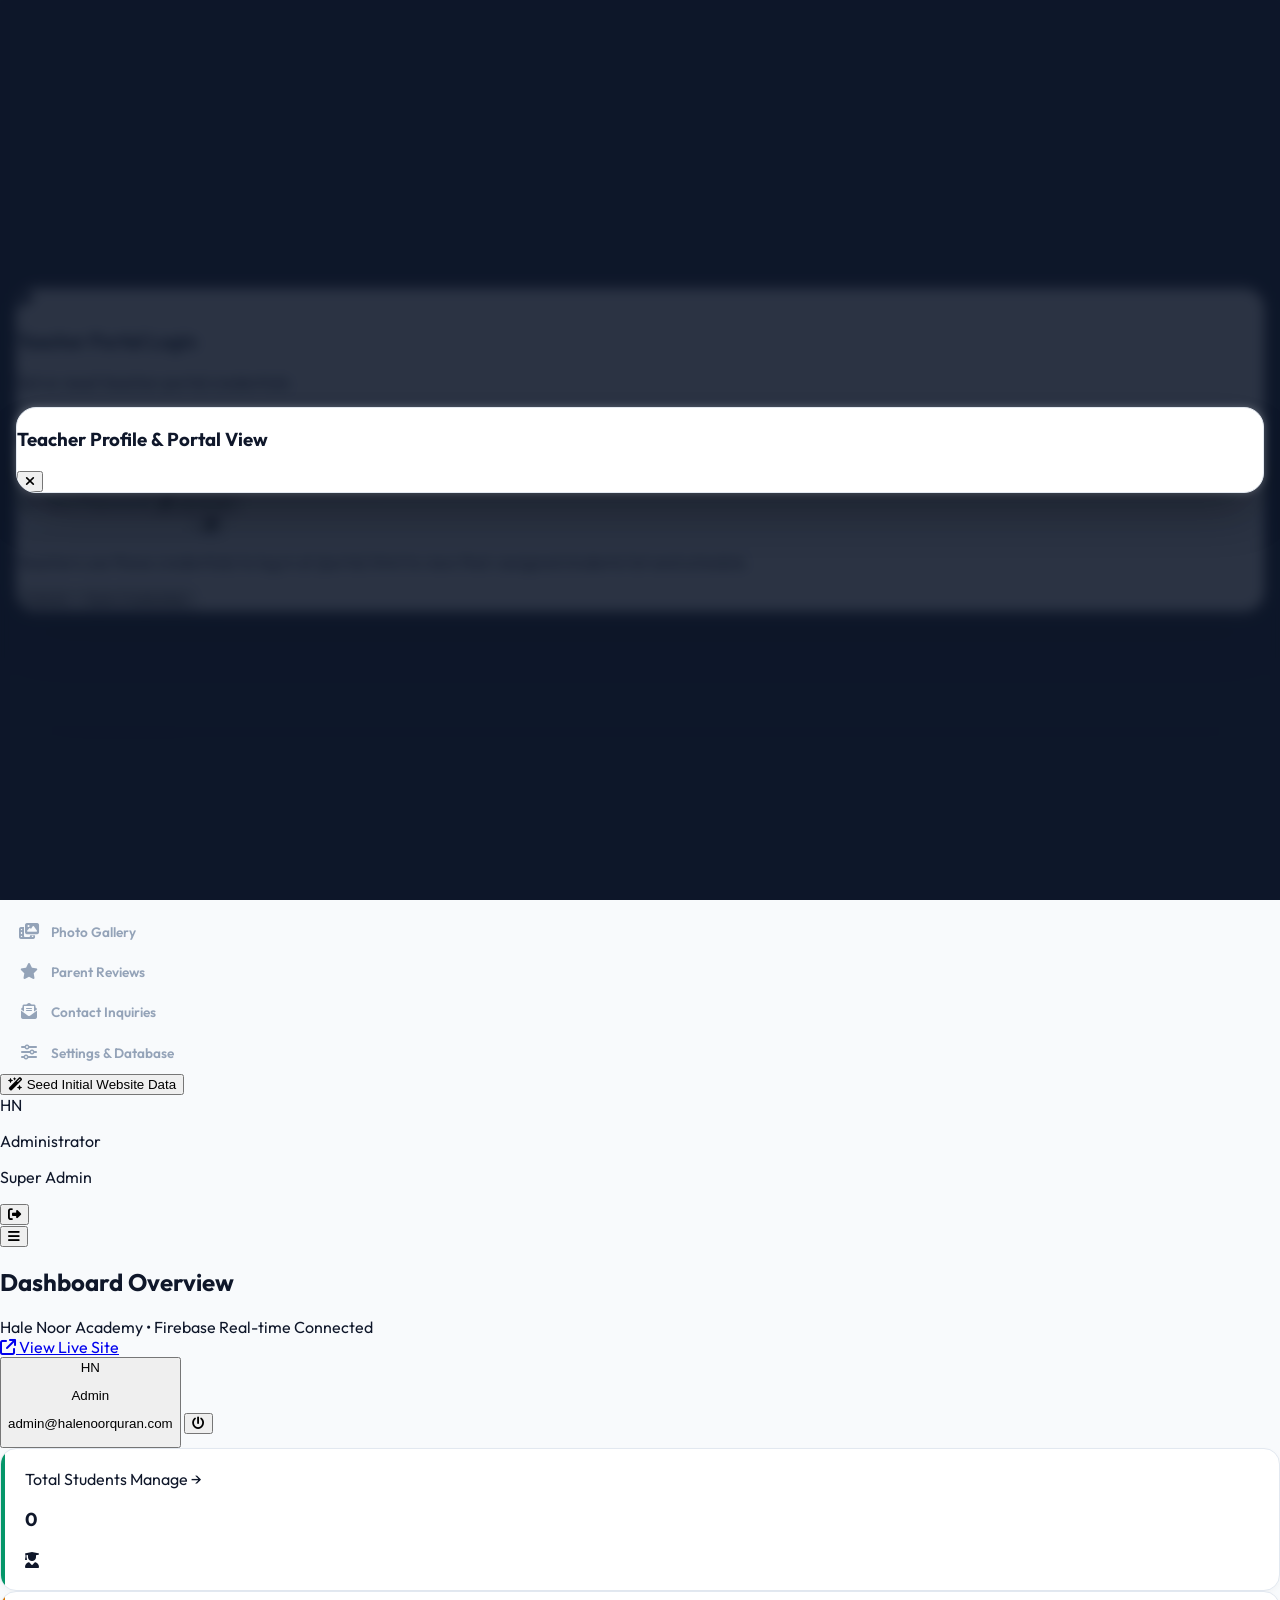
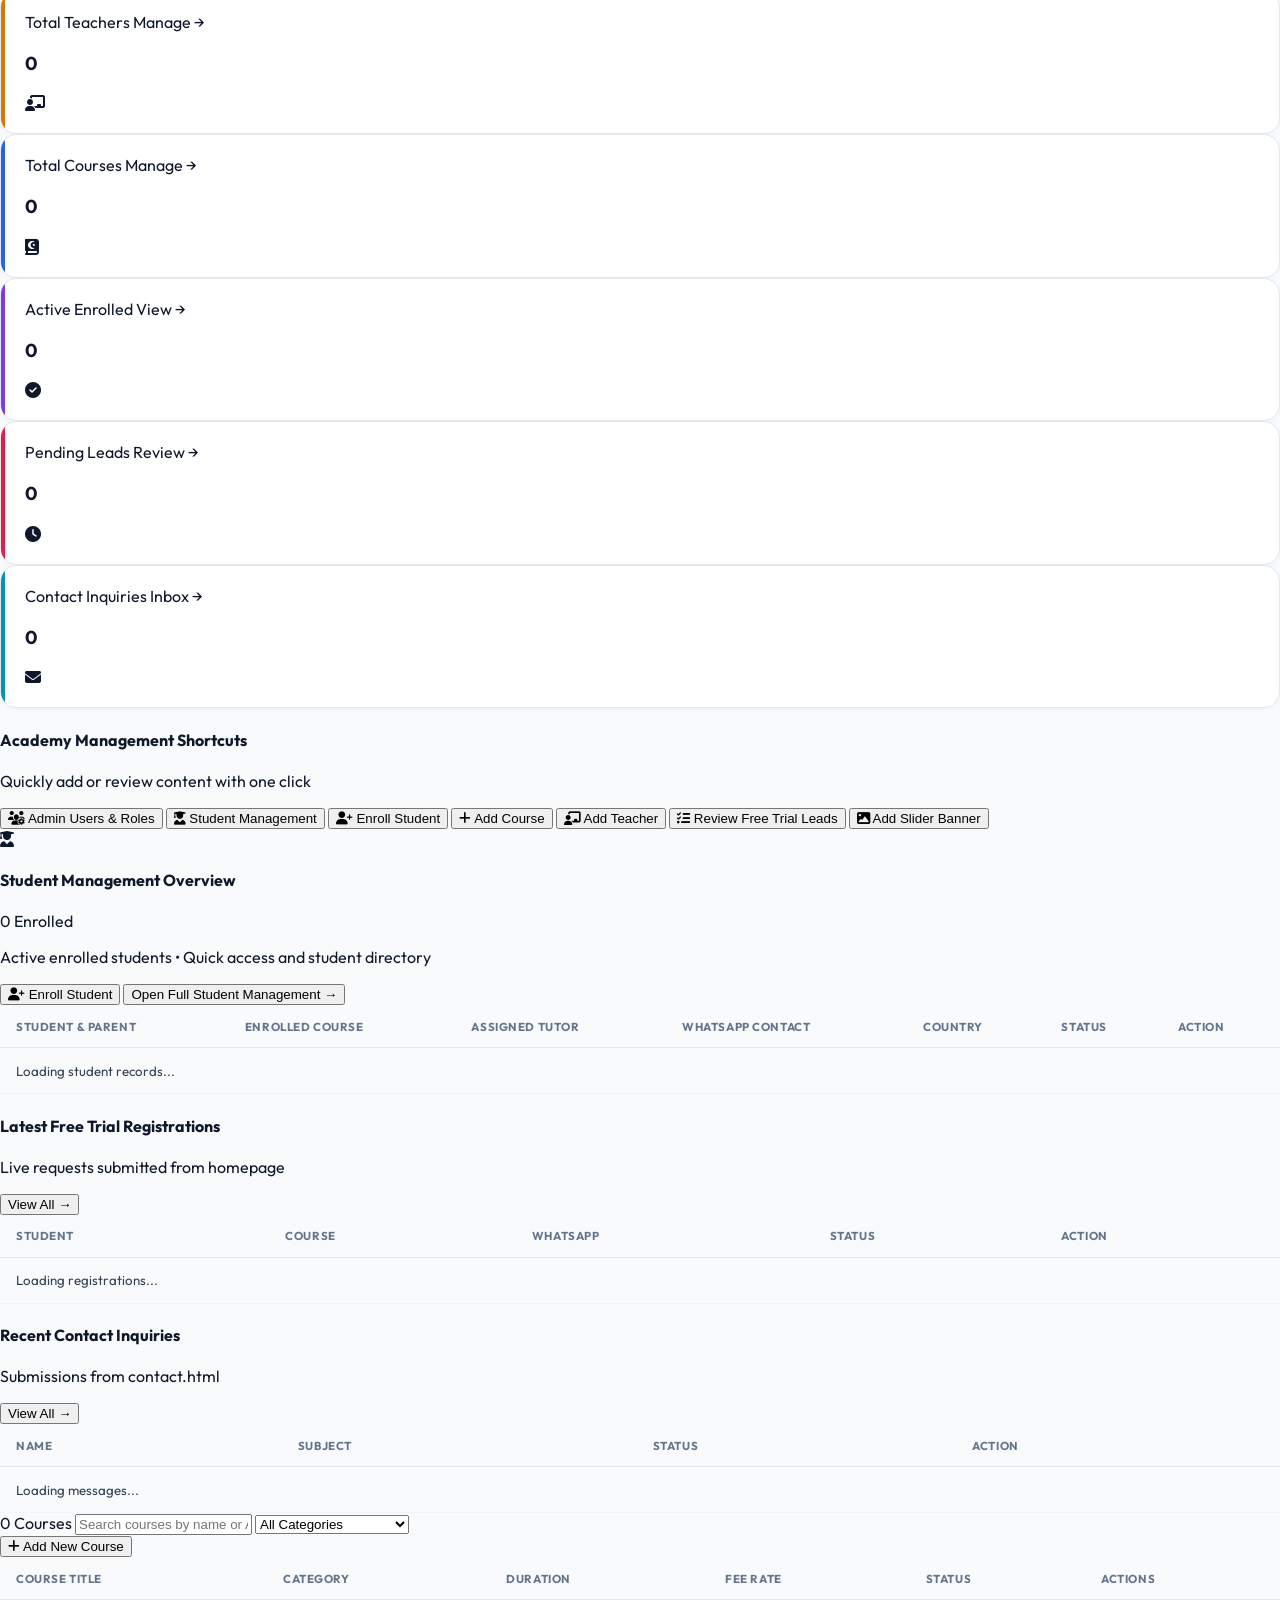
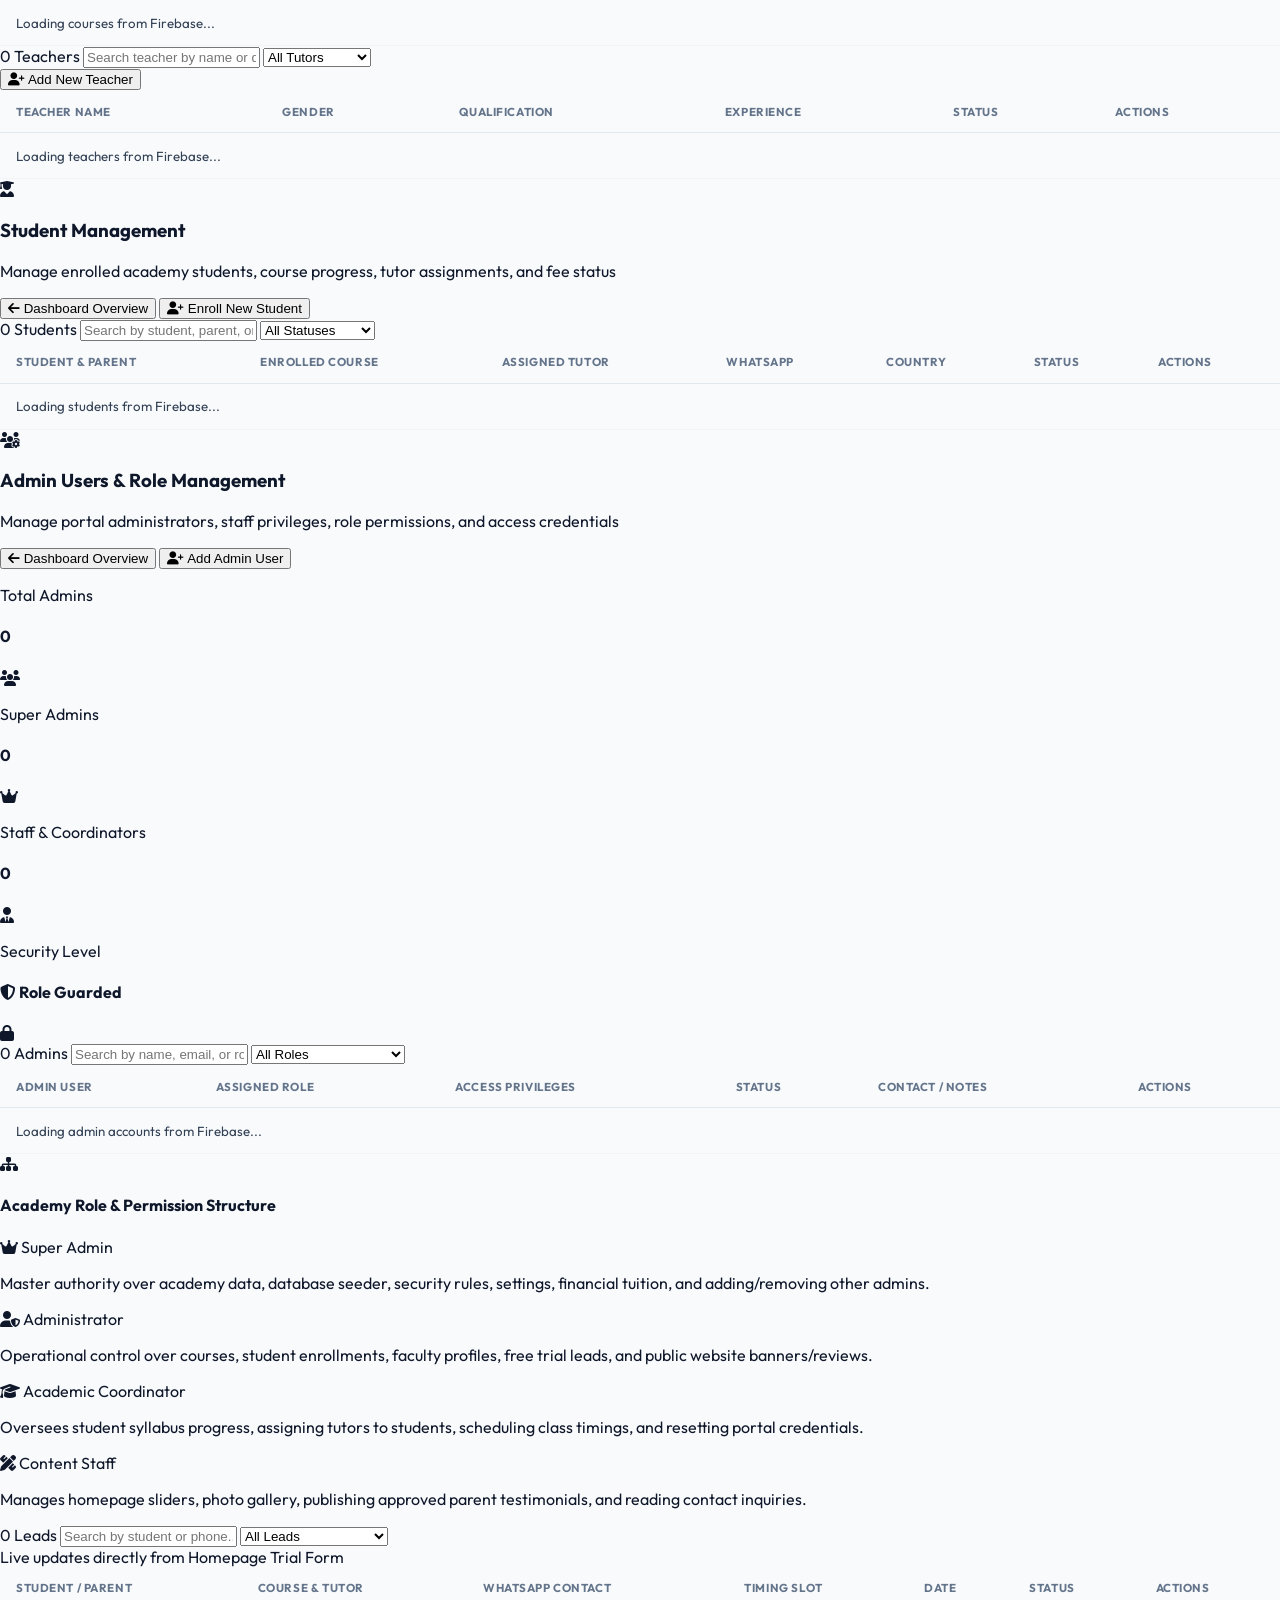
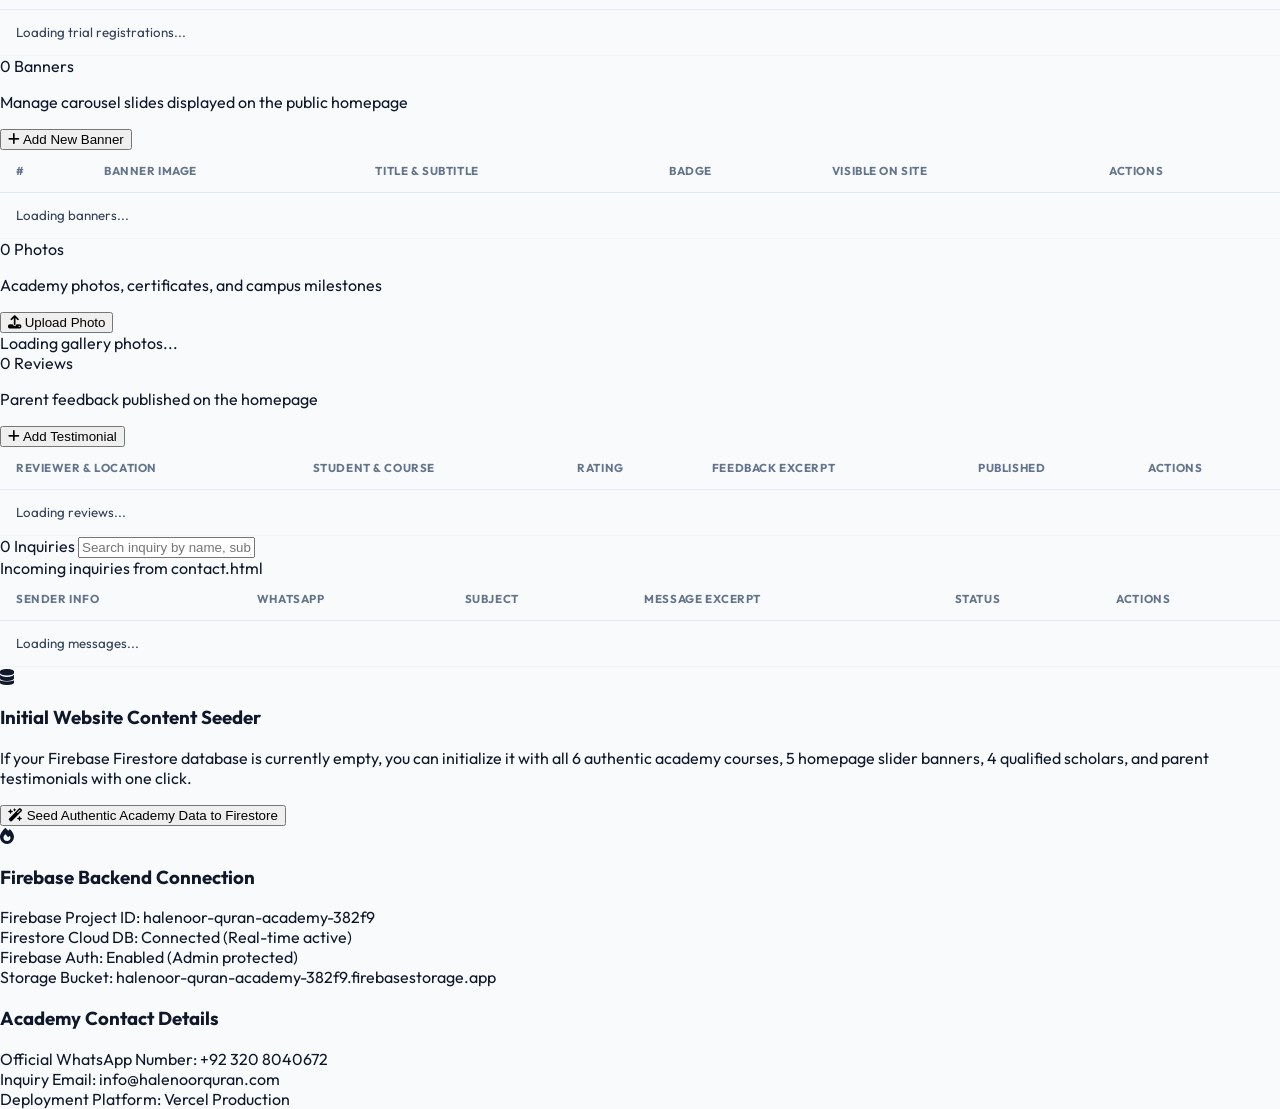
==== commit 7a626ae4: "Add Student & Teacher portal set/reset credentials, profile creation/editing, and admin form fixes" ====
--- a/admin/index.html
+++ b/admin/index.html
@@ -1312,6 +1312,17 @@
           </div>
         </div>
 
+        <div class="grid sm:grid-cols-2 gap-4">
+          <div>
+            <label class="block text-xs font-bold text-slate-700 mb-1">WhatsApp Number</label>
+            <input type="text" id="teacher-whatsapp-input" placeholder="+92 300 1234567" class="w-full p-2.5 rounded-xl border border-slate-300 text-xs focus:ring-2 focus:ring-emerald-600 focus:outline-none">
+          </div>
+          <div>
+            <label class="block text-xs font-bold text-slate-700 mb-1">Email Address</label>
+            <input type="email" id="teacher-email-input" placeholder="teacher@halenoorquran.com" class="w-full p-2.5 rounded-xl border border-slate-300 text-xs focus:ring-2 focus:ring-emerald-600 focus:outline-none">
+          </div>
+        </div>
+
         <div>
           <label class="block text-xs font-bold text-slate-700 mb-1">Brief Bio</label>
           <textarea id="teacher-bio" rows="2" placeholder="Experience, pedagogical style, and student accomplishments..." class="w-full p-2.5 rounded-xl border border-slate-300 text-xs focus:ring-2 focus:ring-emerald-600 focus:outline-none"></textarea>
@@ -1406,6 +1417,17 @@
           <div>
             <label class="block text-xs font-bold text-slate-700 mb-1">WhatsApp Number</label>
             <input type="text" id="student-whatsapp-input" required placeholder="+1 234 567 8900" class="w-full p-2.5 rounded-xl border border-slate-300 text-xs focus:ring-2 focus:ring-emerald-600 focus:outline-none">
+          </div>
+        </div>
+
+        <div class="grid sm:grid-cols-2 gap-4">
+          <div>
+            <label class="block text-xs font-bold text-slate-700 mb-1">Email Address</label>
+            <input type="email" id="student-email-input" placeholder="student@email.com" class="w-full p-2.5 rounded-xl border border-slate-300 text-xs focus:ring-2 focus:ring-emerald-600 focus:outline-none">
+          </div>
+          <div>
+            <label class="block text-xs font-bold text-slate-700 mb-1">Timezone</label>
+            <input type="text" id="student-timezone-input" placeholder="e.g. EST / GMT / PKT" class="w-full p-2.5 rounded-xl border border-slate-300 text-xs focus:ring-2 focus:ring-emerald-600 focus:outline-none">
           </div>
         </div>
 
